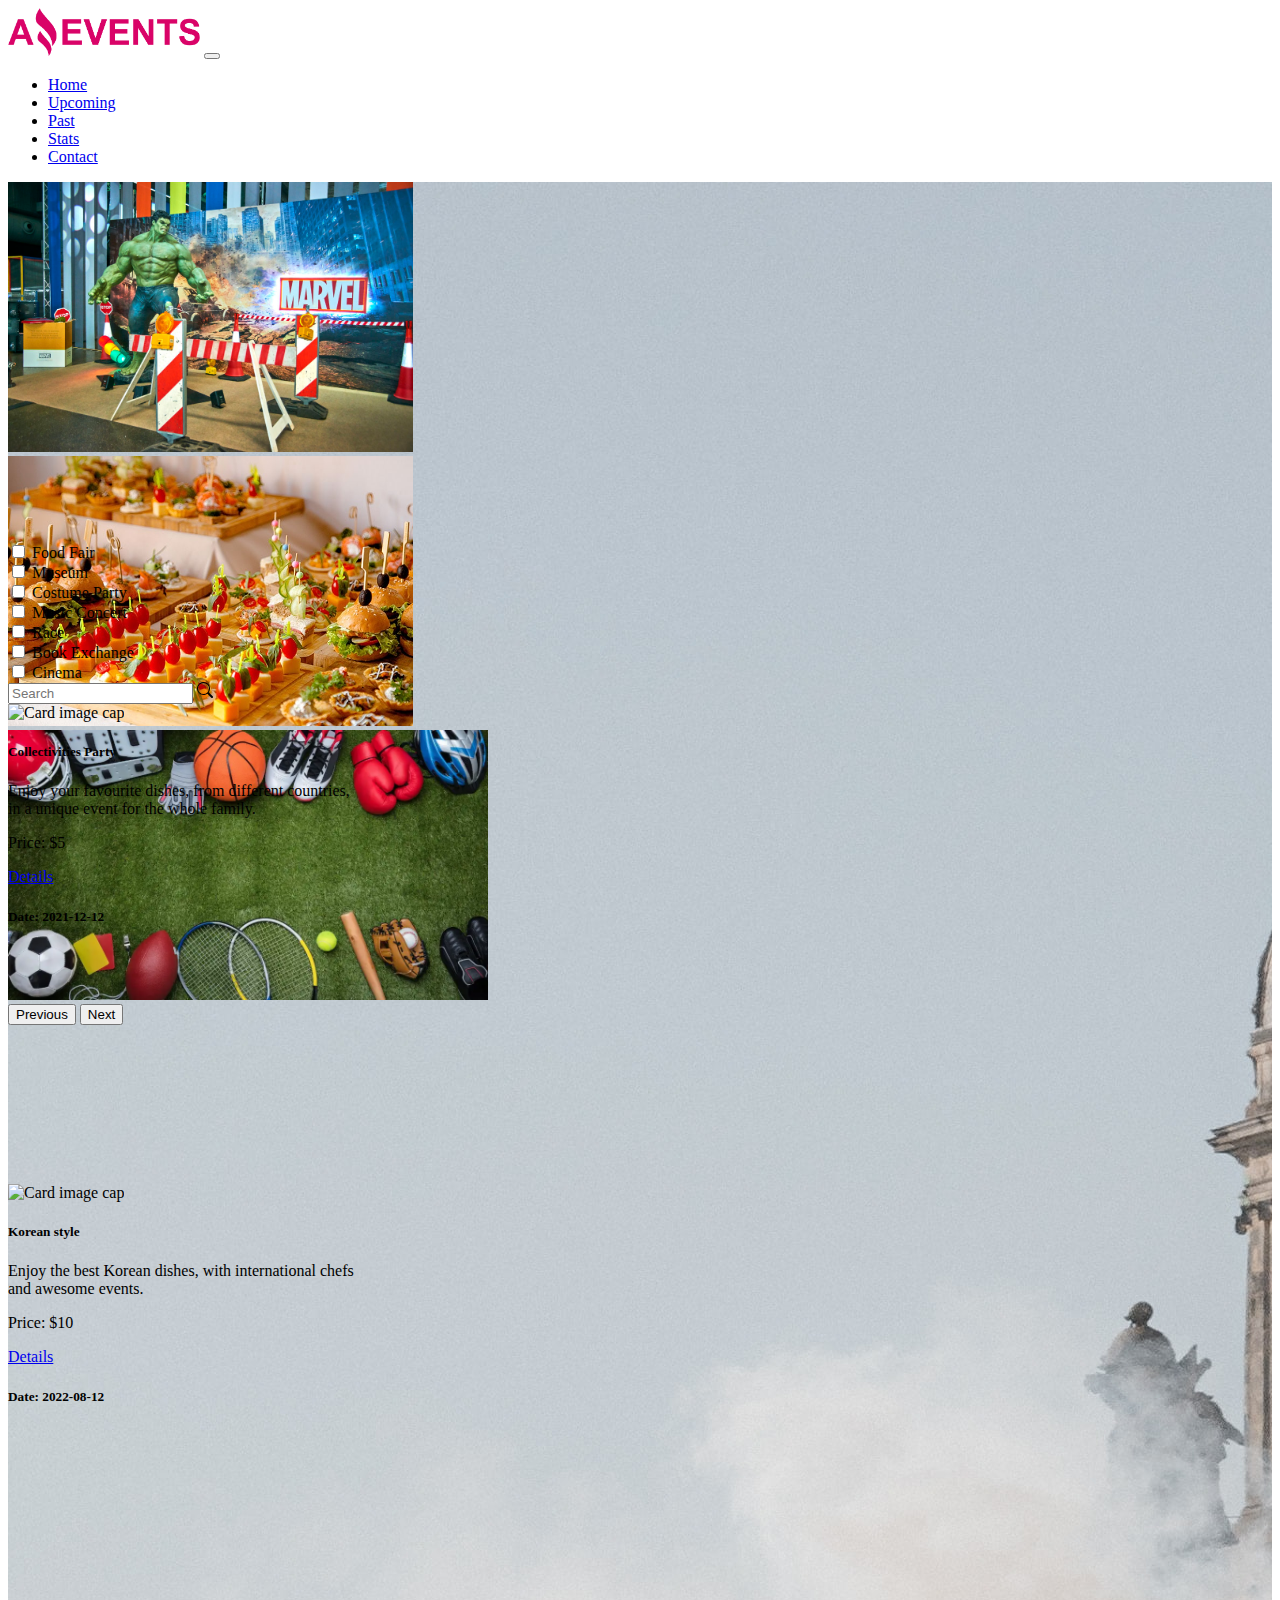
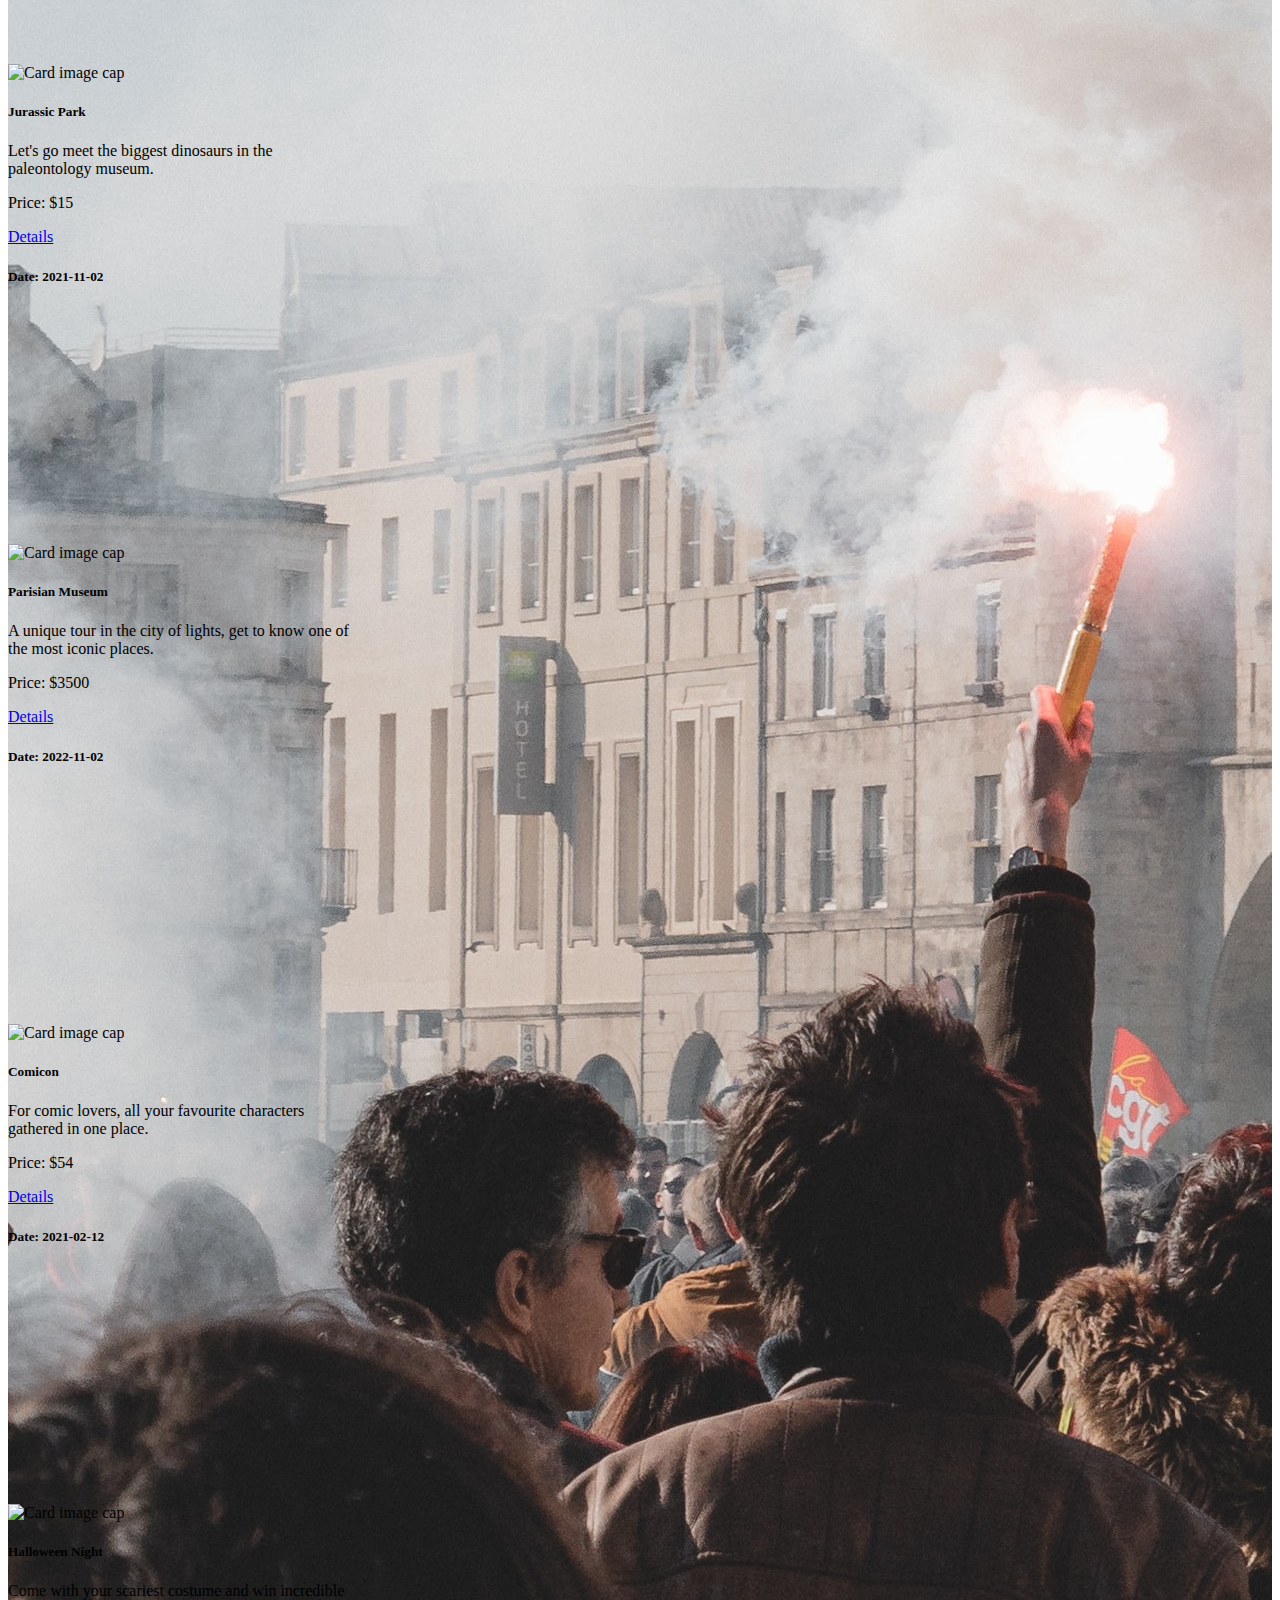
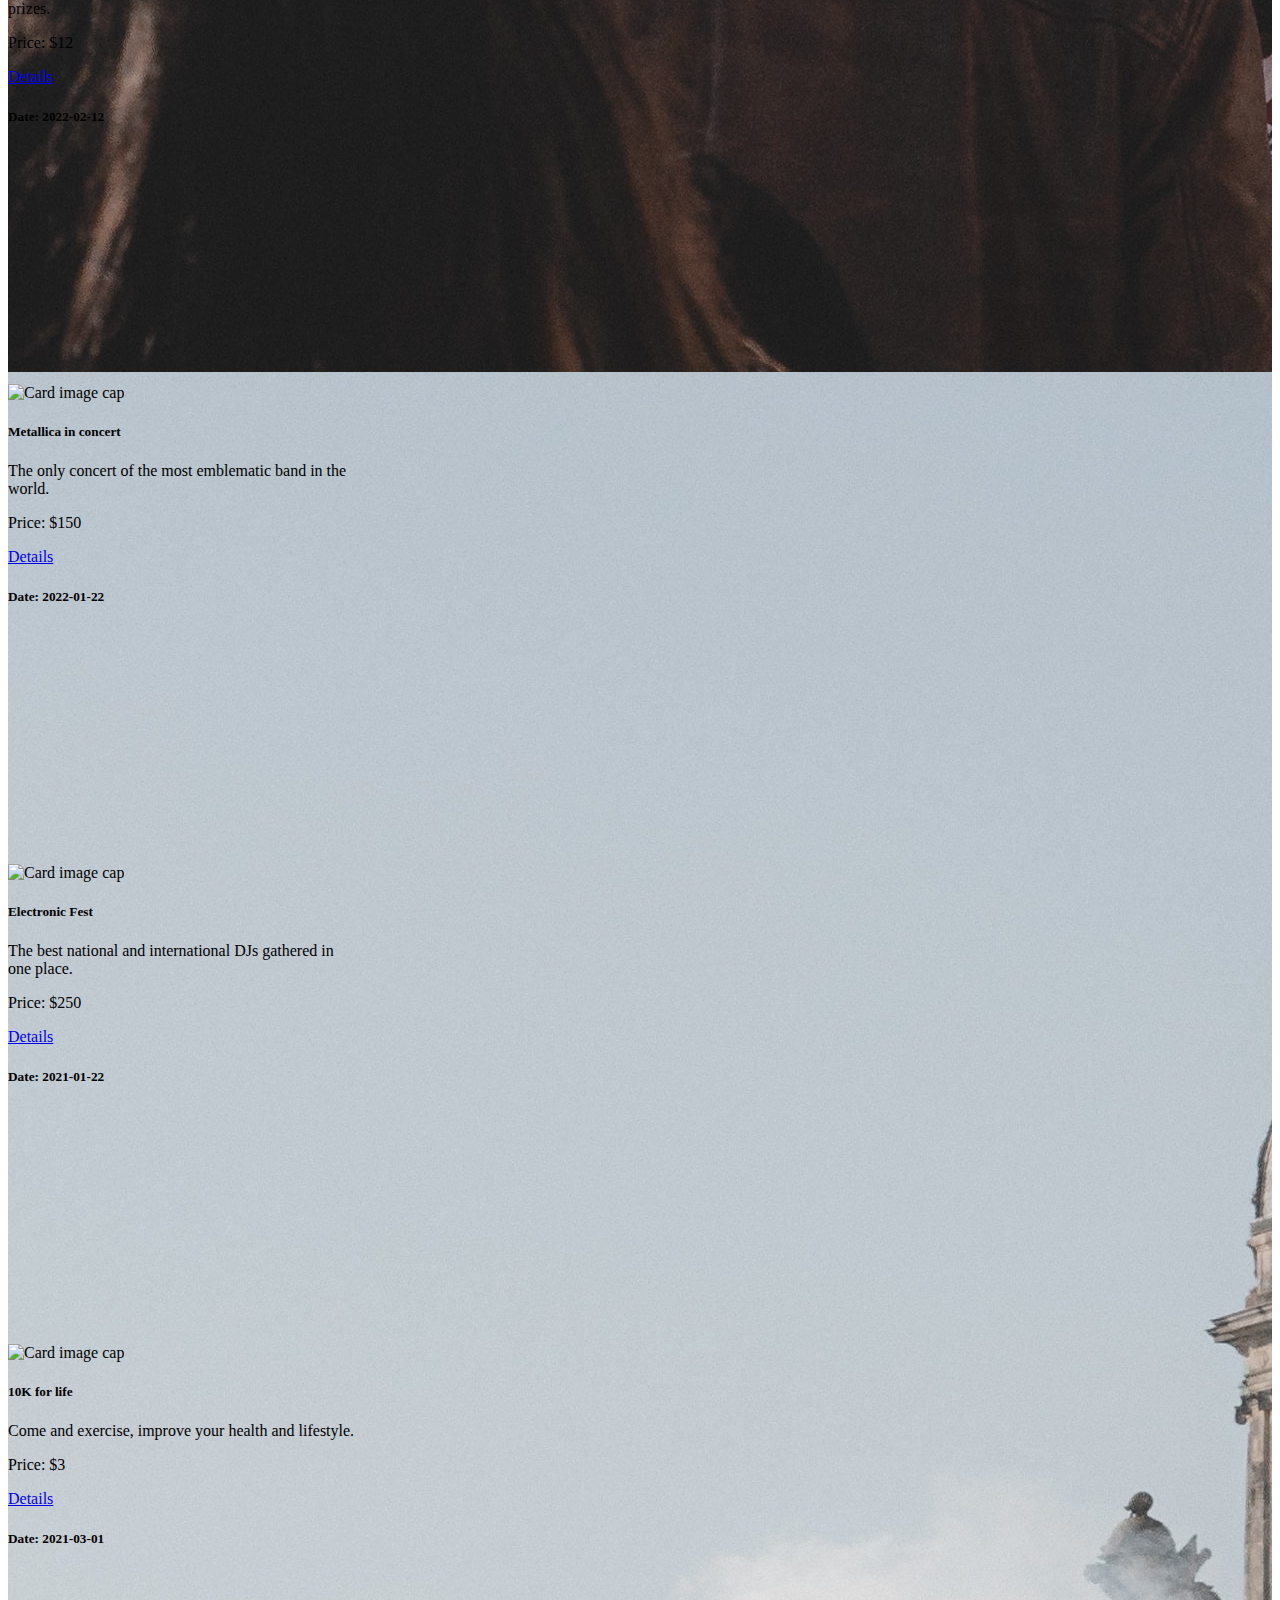
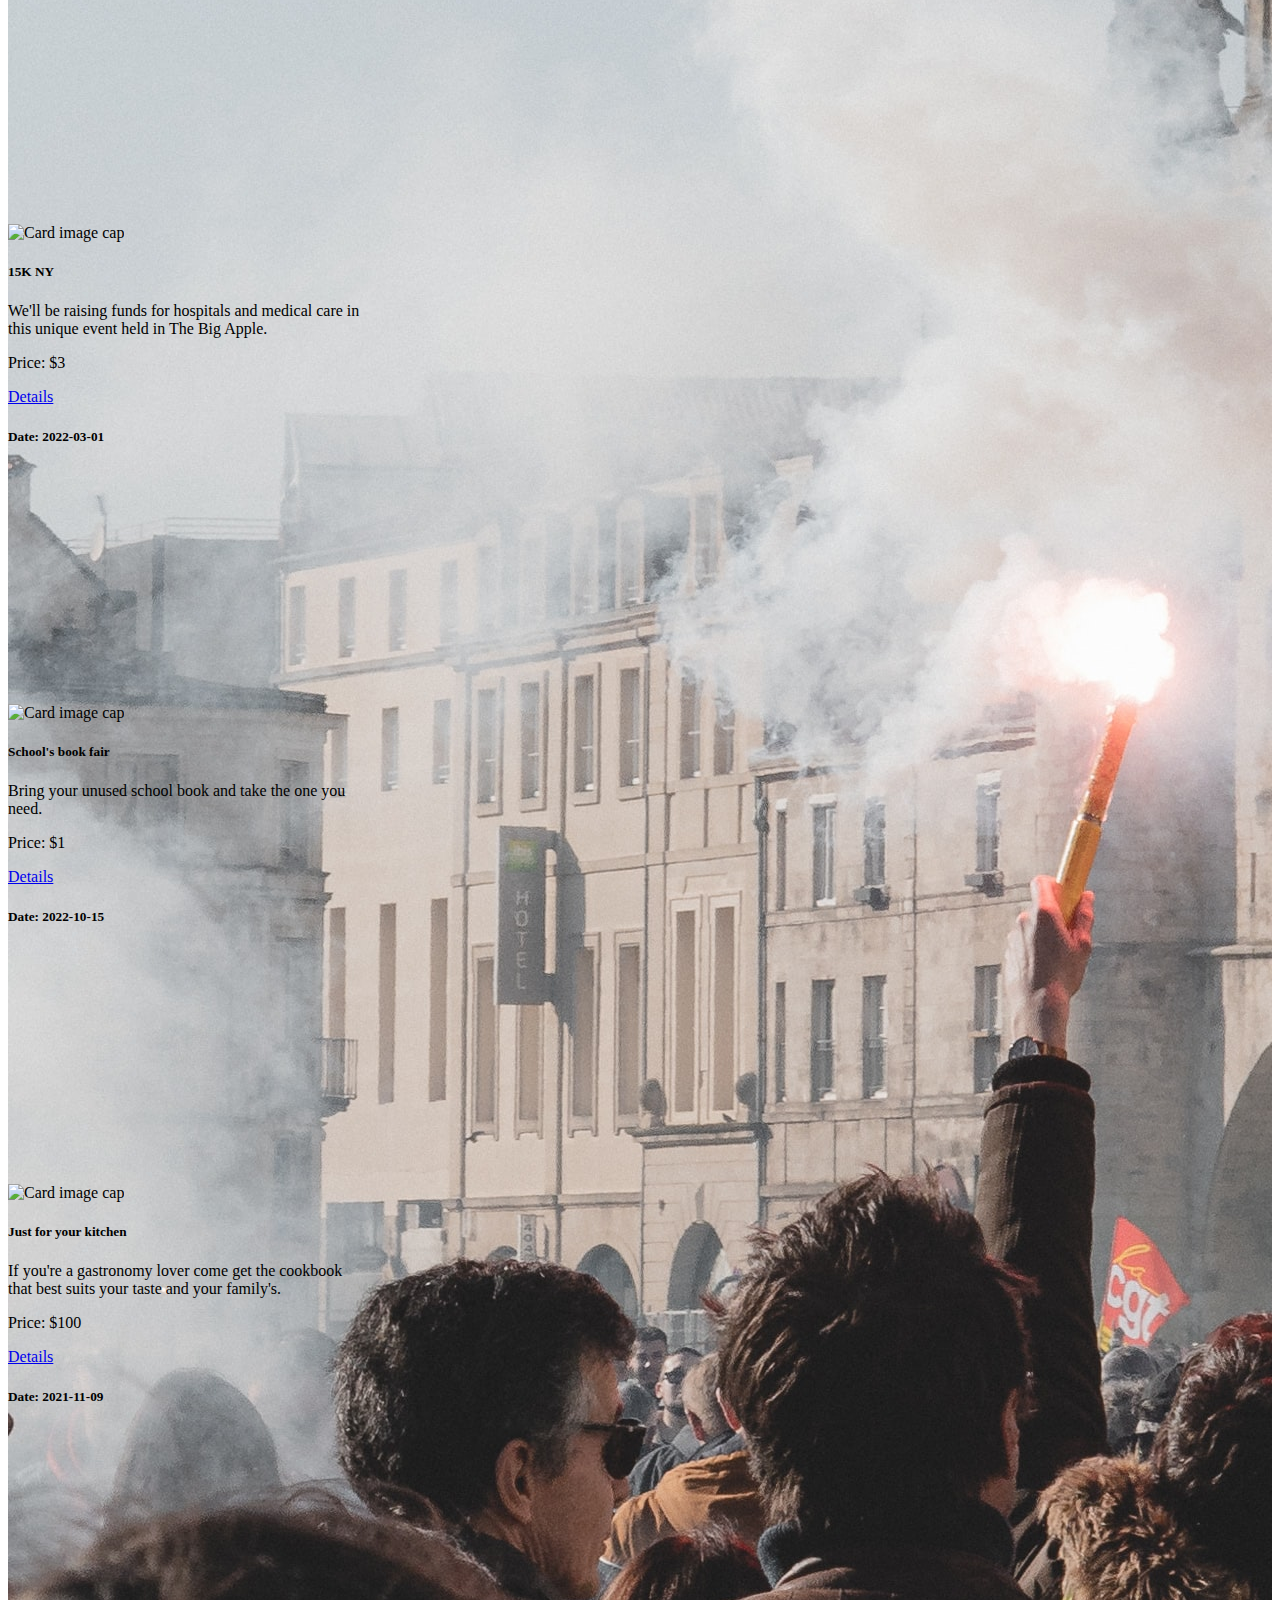
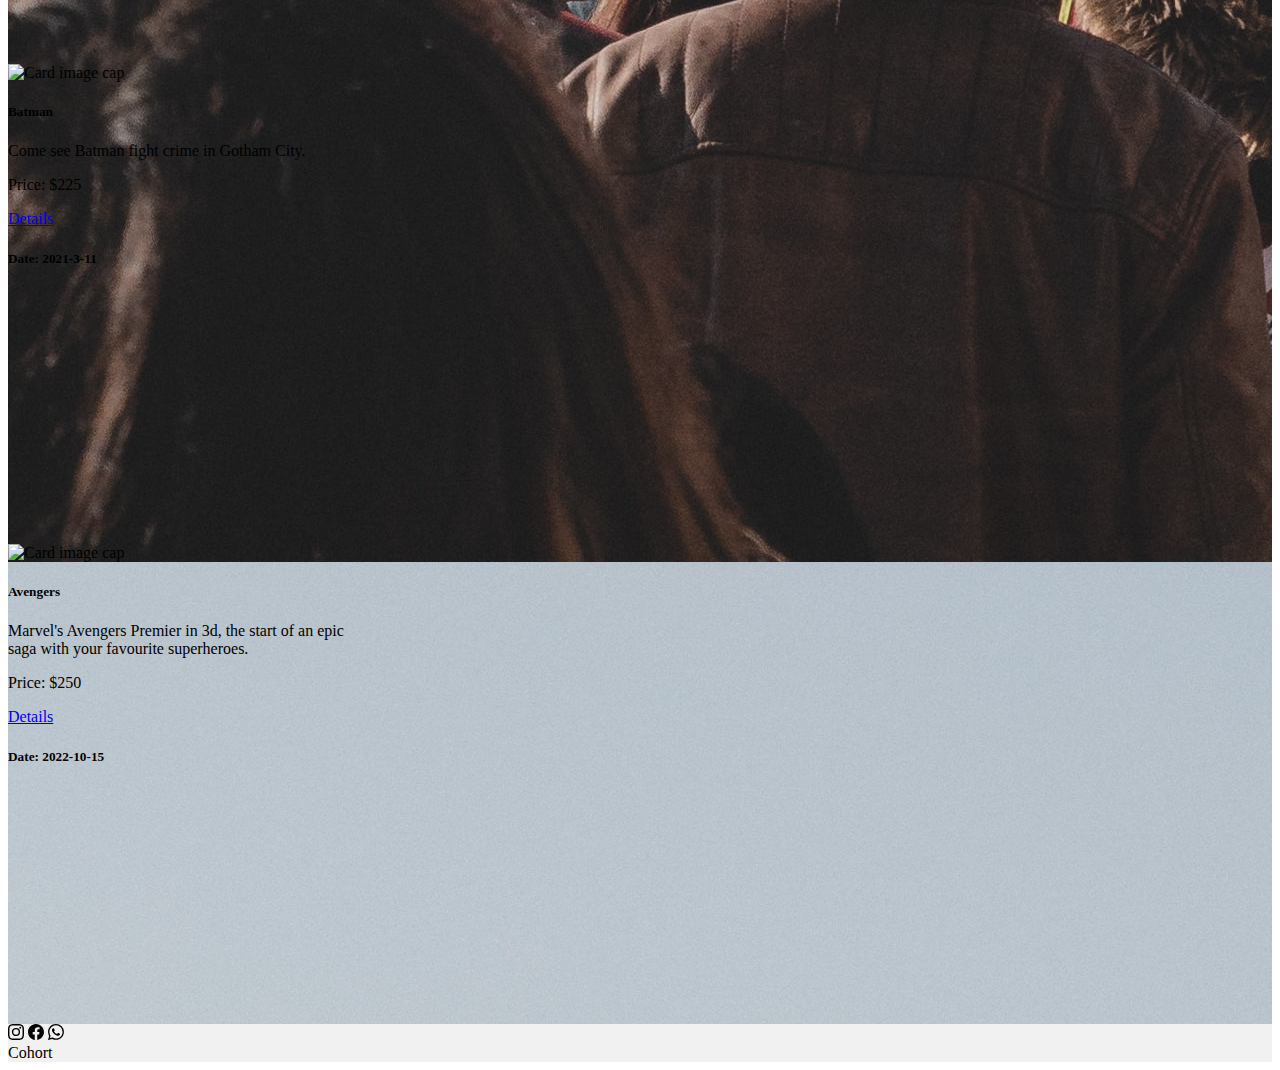
==== index.html @ d6cecebb "pase validator and fix some truble from previus task" ====
<!DOCTYPE html>
<html lang="en">

<head>
    <meta charset="UTF-8">
    <meta http-equiv="X-UA-Compatible" content="IE=edge">
    <meta name="viewport" content="width=device-width, initial-scale=1.0">
    <link rel="stylesheet" href="https://cdn.jsdelivr.net/npm/bootstrap@5.2.3/dist/css/bootstrap.min.css"
        integrity="sha384-rbsA2VBKQhggwzxH7pPCaAqO46MgnOM80zW1RWuH61DGLwZJEdK2Kadq2F9CUG65" crossorigin="anonymous">
    <link rel="stylesheet" href="styles/style.css">
    <link rel="stylesheet" href="https://cdn.jsdelivr.net/npm/bootstrap-icons@1.10.2/font/bootstrap-icons.css"
        integrity="sha384-b6lVK+yci+bfDmaY1u0zE8YYJt0TZxLEAFyYSLHId4xoVvsrQu3INevFKo+Xir8e" crossorigin="anonymous">
    <link rel="icon" href="./assets/LogoAmazingEvents.jpg" type="image/png">
    <title>Amazing Events</title>
</head>

<body>
    <header class="bg-light container-fluid">
        <nav class="navbar navbar-expand-lg navbar-light bg-light">
            <div class="container">
                <img src="assets/LogoAmazingEvents.png" style="height: 3rem;width: 12rem;" alt="">
                <button class="navbar-toggler" type="button" data-bs-toggle="collapse" data-bs-target="#navbarNav"
                    aria-controls="navbarNav" id="navButton" aria-expanded="false" aria-label="Toggle navigation">
                    <span class="navbar-toggler-icon"></span>
                </button>
            </div>
            <div class="collapse navbar-collapse" id="navbarNav">
                <ul class="navbar-nav gap-2 py-2 py-lg-auto mx-lg-2">
                    <li class="nav-item active ">
                        <a class="btn btn-outline-dark w-100 w-lg-auto" href="#">Home</a>
                    </li>
                    <li class="nav-item">
                        <a class="btn btn-outline-dark w-100 w-lg-auto" href="pages/events.html">Upcoming</a>
                    </li>
                    <li class="nav-item">
                        <a class="btn btn-outline-dark w-100 w-lg-auto" href="pages/pastEvents.html">Past</a>
                    </li>
                    <li class="nav-item">
                        <a class="btn btn-outline-dark w-100 w-lg-auto" href="pages/stats.html">Stats</a>
                    </li>
                    <li class="nav-item">
                        <a class="btn btn-outline-dark w-100 w-lg-auto" href="pages/contact.html">Contact</a>
                    </li>
                </ul>
            </div>
        </nav>
    </header>
    <main class="container-fluid">
        <div id="carouselExampleControls" class="carousel slide  bg-dark" data-bs-ride="carousel">
            <div class="carousel-inner">
                <div class="carousel-item active text-center">
                    <img src="assets/comicEvent.png" class="w-75" alt="">
                </div>
                <div class="carousel-item text-center">
                    <img src="assets/foodEvent.png" alt="" class="w-75">
                </div>
                <div class="carousel-item text-center">
                    <img src="assets/sportsEvent.png" alt="" class="w-75">
                </div>
            </div>
            <button class="carousel-control-prev" type="button" data-bs-target="#carouselExampleControls"
                data-bs-slide="prev">
                <span class="carousel-control-prev-icon" aria-hidden="true"></span>
                <span class="visually-hidden">Previous</span>
            </button>
            <button class="carousel-control-next" type="button" data-bs-target="#carouselExampleControls"
                data-bs-slide="next">
                <span class="carousel-control-next-icon" aria-hidden="true"></span>
                <span class="visually-hidden">Next</span>
            </button>
        </div>
        <div class="container-fluid d-lg-flex my-5">
            <div class="container-fluid d-lg-flex gap-2" id="categoriesContainer">
            </div>
            <div class="input-group rounded w-50">
                <input type="search" class="form-control rounded" placeholder="Search" aria-label="Search"
                    aria-describedby="search-addon">
                <span class="input-group-text border-0" id="search-addon">
                    <svg xmlns="http://www.w3.org/2000/svg" width="16" height="16" fill="currentColor"
                        class="bi bi-search m-2" viewBox="0 0 16 16">
                        <path
                            d="M11.742 10.344a6.5 6.5 0 1 0-1.397 1.398h-.001c.03.04.062.078.098.115l3.85 3.85a1 1 0 0 0 1.415-1.414l-3.85-3.85a1.007 1.007 0 0 0-.115-.1zM12 6.5a5.5 5.5 0 1 1-11 0 5.5 5.5 0 0 1 11 0z" />
                    </svg>
                </span>
            </div>
        </div>
        <div class="container-fluid d-flex flex-wrap gap-5 justify-content-center align-items-center mb-3 mb-lg-0"
            style="min-height: 100vh;" id="eventsContainer">
        </div>
    </main>
    <footer class="text-center text-dark" style="background-color: #f1f1f1;">
        <!-- Grid container -->
        <div class="container d-flex justify-content-between align-items-center">
            <!-- Section: Social media -->
            <div class="p-3">
                <svg xmlns="http://www.w3.org/2000/svg" width="16" height="16" fill="currentColor"
                    class="bi bi-instagram m-2 m-2" viewBox="0 0 16 16">
                    <path
                        d="M8 0C5.829 0 5.556.01 4.703.048 3.85.088 3.269.222 2.76.42a3.917 3.917 0 0 0-1.417.923A3.927 3.927 0 0 0 .42 2.76C.222 3.268.087 3.85.048 4.7.01 5.555 0 5.827 0 8.001c0 2.172.01 2.444.048 3.297.04.852.174 1.433.372 1.942.205.526.478.972.923 1.417.444.445.89.719 1.416.923.51.198 1.09.333 1.942.372C5.555 15.99 5.827 16 8 16s2.444-.01 3.298-.048c.851-.04 1.434-.174 1.943-.372a3.916 3.916 0 0 0 1.416-.923c.445-.445.718-.891.923-1.417.197-.509.332-1.09.372-1.942C15.99 10.445 16 10.173 16 8s-.01-2.445-.048-3.299c-.04-.851-.175-1.433-.372-1.941a3.926 3.926 0 0 0-.923-1.417A3.911 3.911 0 0 0 13.24.42c-.51-.198-1.092-.333-1.943-.372C10.443.01 10.172 0 7.998 0h.003zm-.717 1.442h.718c2.136 0 2.389.007 3.232.046.78.035 1.204.166 1.486.275.373.145.64.319.92.599.28.28.453.546.598.92.11.281.24.705.275 1.485.039.843.047 1.096.047 3.231s-.008 2.389-.047 3.232c-.035.78-.166 1.203-.275 1.485a2.47 2.47 0 0 1-.599.919c-.28.28-.546.453-.92.598-.28.11-.704.24-1.485.276-.843.038-1.096.047-3.232.047s-2.39-.009-3.233-.047c-.78-.036-1.203-.166-1.485-.276a2.478 2.478 0 0 1-.92-.598 2.48 2.48 0 0 1-.6-.92c-.109-.281-.24-.705-.275-1.485-.038-.843-.046-1.096-.046-3.233 0-2.136.008-2.388.046-3.231.036-.78.166-1.204.276-1.486.145-.373.319-.64.599-.92.28-.28.546-.453.92-.598.282-.11.705-.24 1.485-.276.738-.034 1.024-.044 2.515-.045v.002zm4.988 1.328a.96.96 0 1 0 0 1.92.96.96 0 0 0 0-1.92zm-4.27 1.122a4.109 4.109 0 1 0 0 8.217 4.109 4.109 0 0 0 0-8.217zm0 1.441a2.667 2.667 0 1 1 0 5.334 2.667 2.667 0 0 1 0-5.334z" />
                </svg>
                <svg xmlns="http://www.w3.org/2000/svg" width="16" height="16" fill="currentColor"
                    class="bi bi-facebook m-2" viewBox="0 0 16 16">
                    <path
                        d="M16 8.049c0-4.446-3.582-8.05-8-8.05C3.58 0-.002 3.603-.002 8.05c0 4.017 2.926 7.347 6.75 7.951v-5.625h-2.03V8.05H6.75V6.275c0-2.017 1.195-3.131 3.022-3.131.876 0 1.791.157 1.791.157v1.98h-1.009c-.993 0-1.303.621-1.303 1.258v1.51h2.218l-.354 2.326H9.25V16c3.824-.604 6.75-3.934 6.75-7.951z" />
                </svg>
                <svg xmlns="http://www.w3.org/2000/svg" width="16" height="16" fill="currentColor"
                    class="bi bi-whatsapp m-2" viewBox="0 0 16 16">
                    <path
                        d="M13.601 2.326A7.854 7.854 0 0 0 7.994 0C3.627 0 .068 3.558.064 7.926c0 1.399.366 2.76 1.057 3.965L0 16l4.204-1.102a7.933 7.933 0 0 0 3.79.965h.004c4.368 0 7.926-3.558 7.93-7.93A7.898 7.898 0 0 0 13.6 2.326zM7.994 14.521a6.573 6.573 0 0 1-3.356-.92l-.24-.144-2.494.654.666-2.433-.156-.251a6.56 6.56 0 0 1-1.007-3.505c0-3.626 2.957-6.584 6.591-6.584a6.56 6.56 0 0 1 4.66 1.931 6.557 6.557 0 0 1 1.928 4.66c-.004 3.639-2.961 6.592-6.592 6.592zm3.615-4.934c-.197-.099-1.17-.578-1.353-.646-.182-.065-.315-.099-.445.099-.133.197-.513.646-.627.775-.114.133-.232.148-.43.05-.197-.1-.836-.308-1.592-.985-.59-.525-.985-1.175-1.103-1.372-.114-.198-.011-.304.088-.403.087-.088.197-.232.296-.346.1-.114.133-.198.198-.33.065-.134.034-.248-.015-.347-.05-.099-.445-1.076-.612-1.47-.16-.389-.323-.335-.445-.34-.114-.007-.247-.007-.38-.007a.729.729 0 0 0-.529.247c-.182.198-.691.677-.691 1.654 0 .977.71 1.916.81 2.049.098.133 1.394 2.132 3.383 2.992.47.205.84.326 1.129.418.475.152.904.129 1.246.08.38-.058 1.171-.48 1.338-.943.164-.464.164-.86.114-.943-.049-.084-.182-.133-.38-.232z" />
                </svg>
            </div>
            <div class="p-3 text-center text-dark">
                Cohort
            </div>
        </div>
    </footer>
    <script src="https://cdn.jsdelivr.net/npm/bootstrap@5.1.2/dist/js/bootstrap.bundle.min.js"
        integrity="sha384-kQtW33rZJAHjgefvhyyzcGF3C5TFyBQBA13V1RKPf4uH+bwyzQxZ6CmMZHmNBEfJ"
        crossorigin="anonymous"></script>
    <script type="module" src="index.js"></script>
</body>

</html>
---- styles/style.css ----
main{
    background-image: url(../assets/background.jpg);
    min-height: 100vh;
}
.carousel{
    max-height: 40vh;
}
.carousel-item>img{
    max-height: 30vh !important;
    object-fit: cover;
}
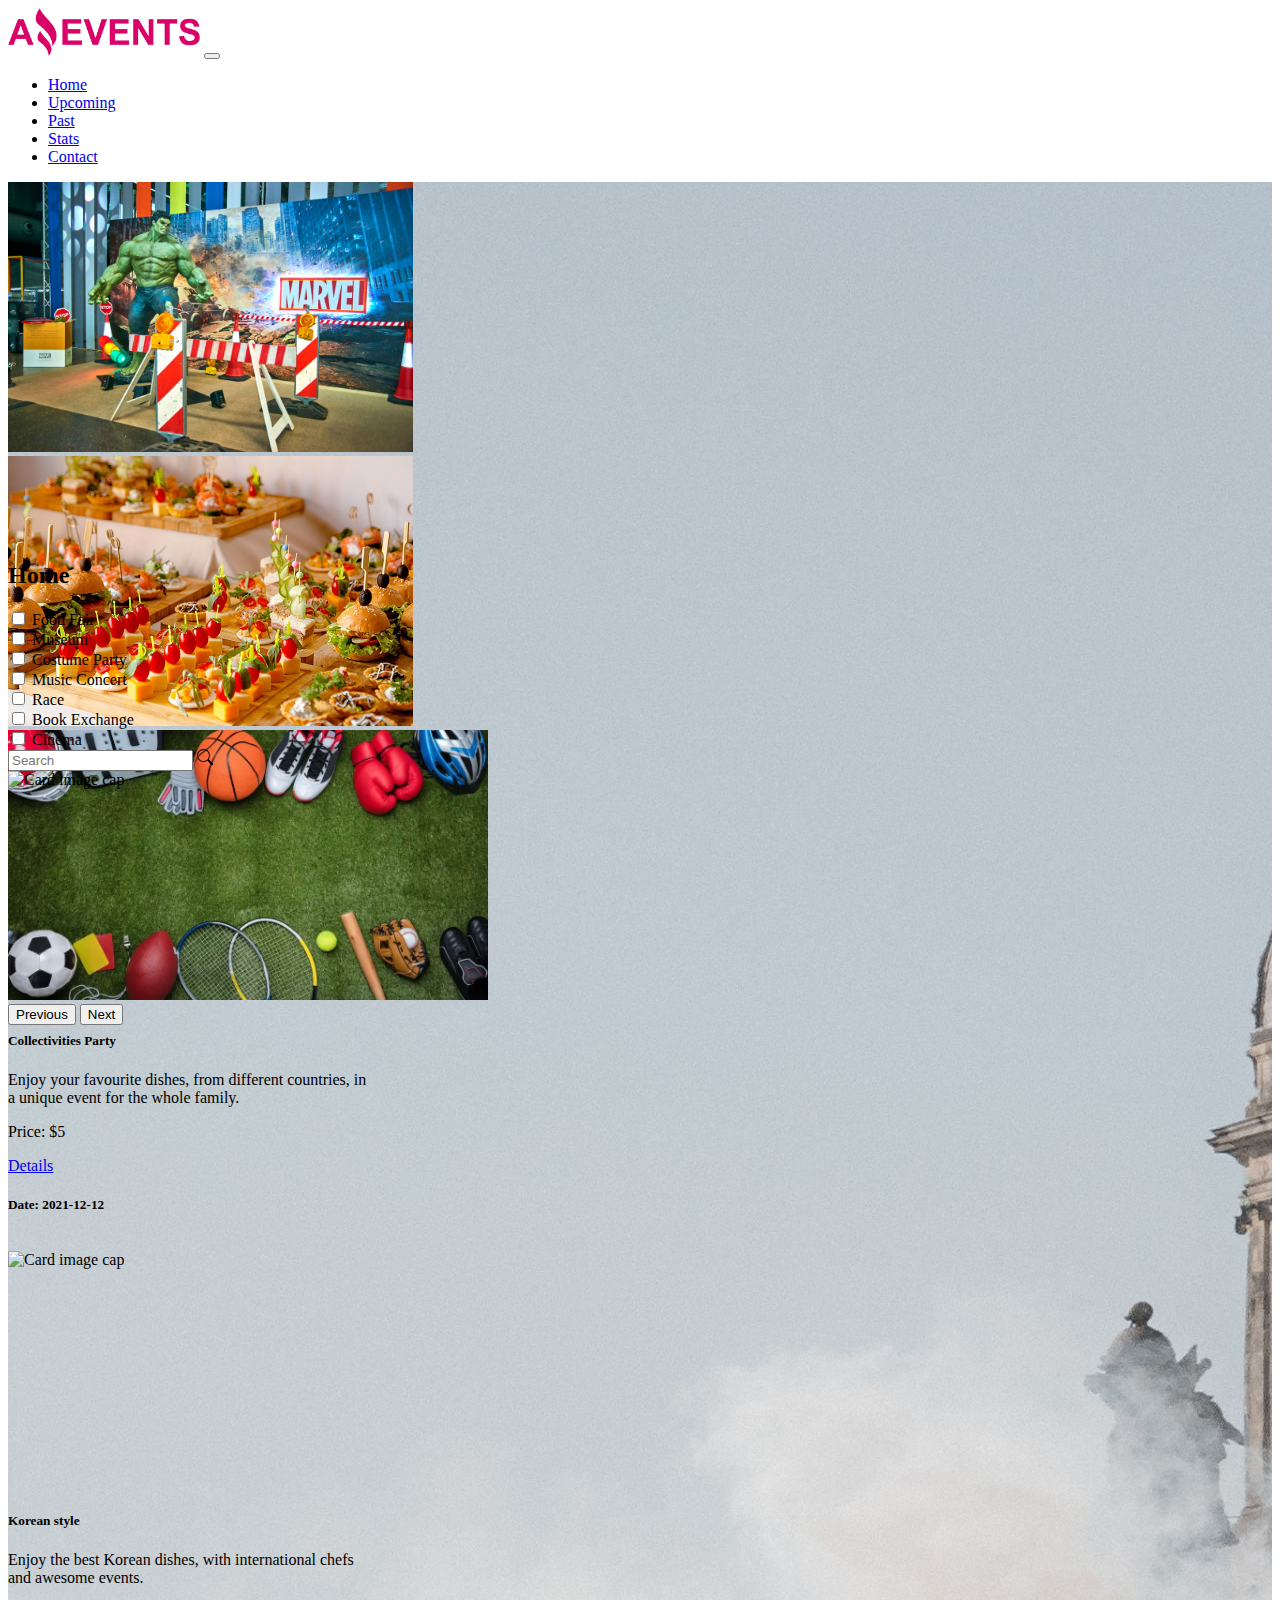
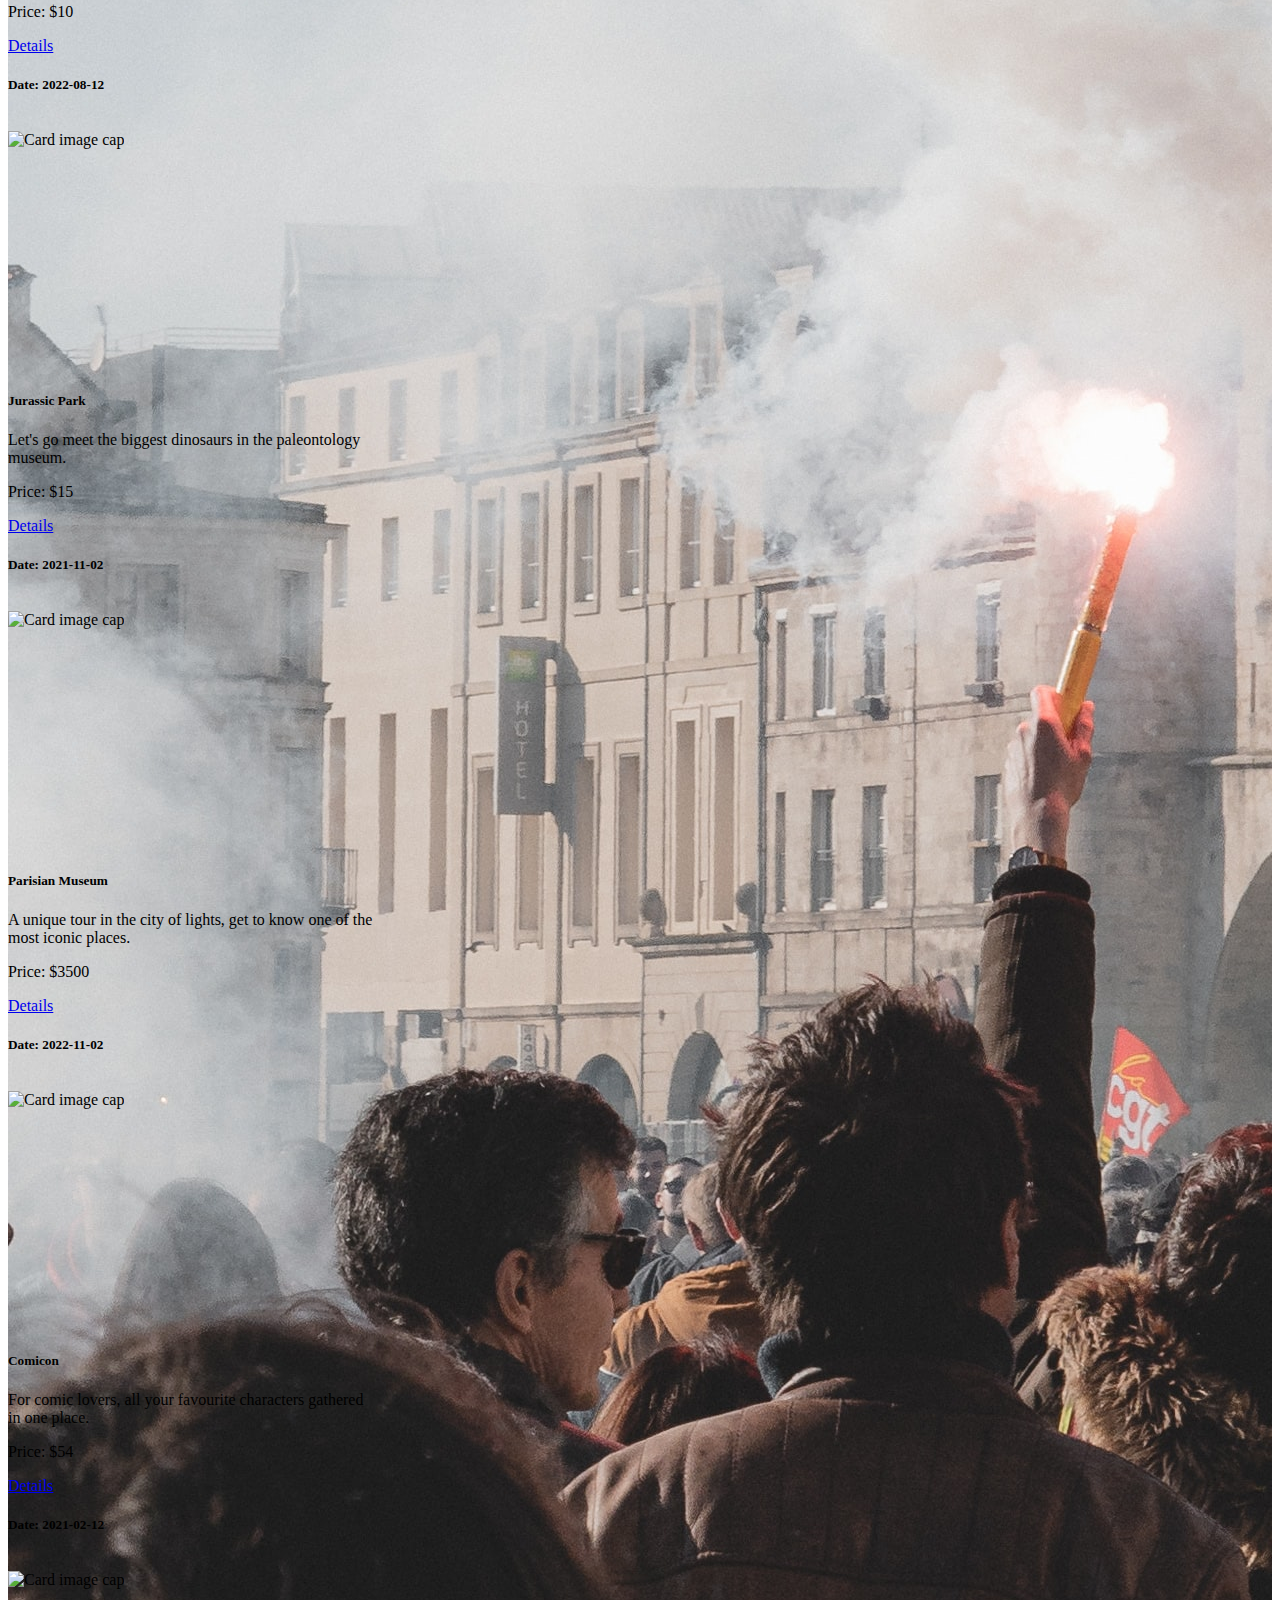
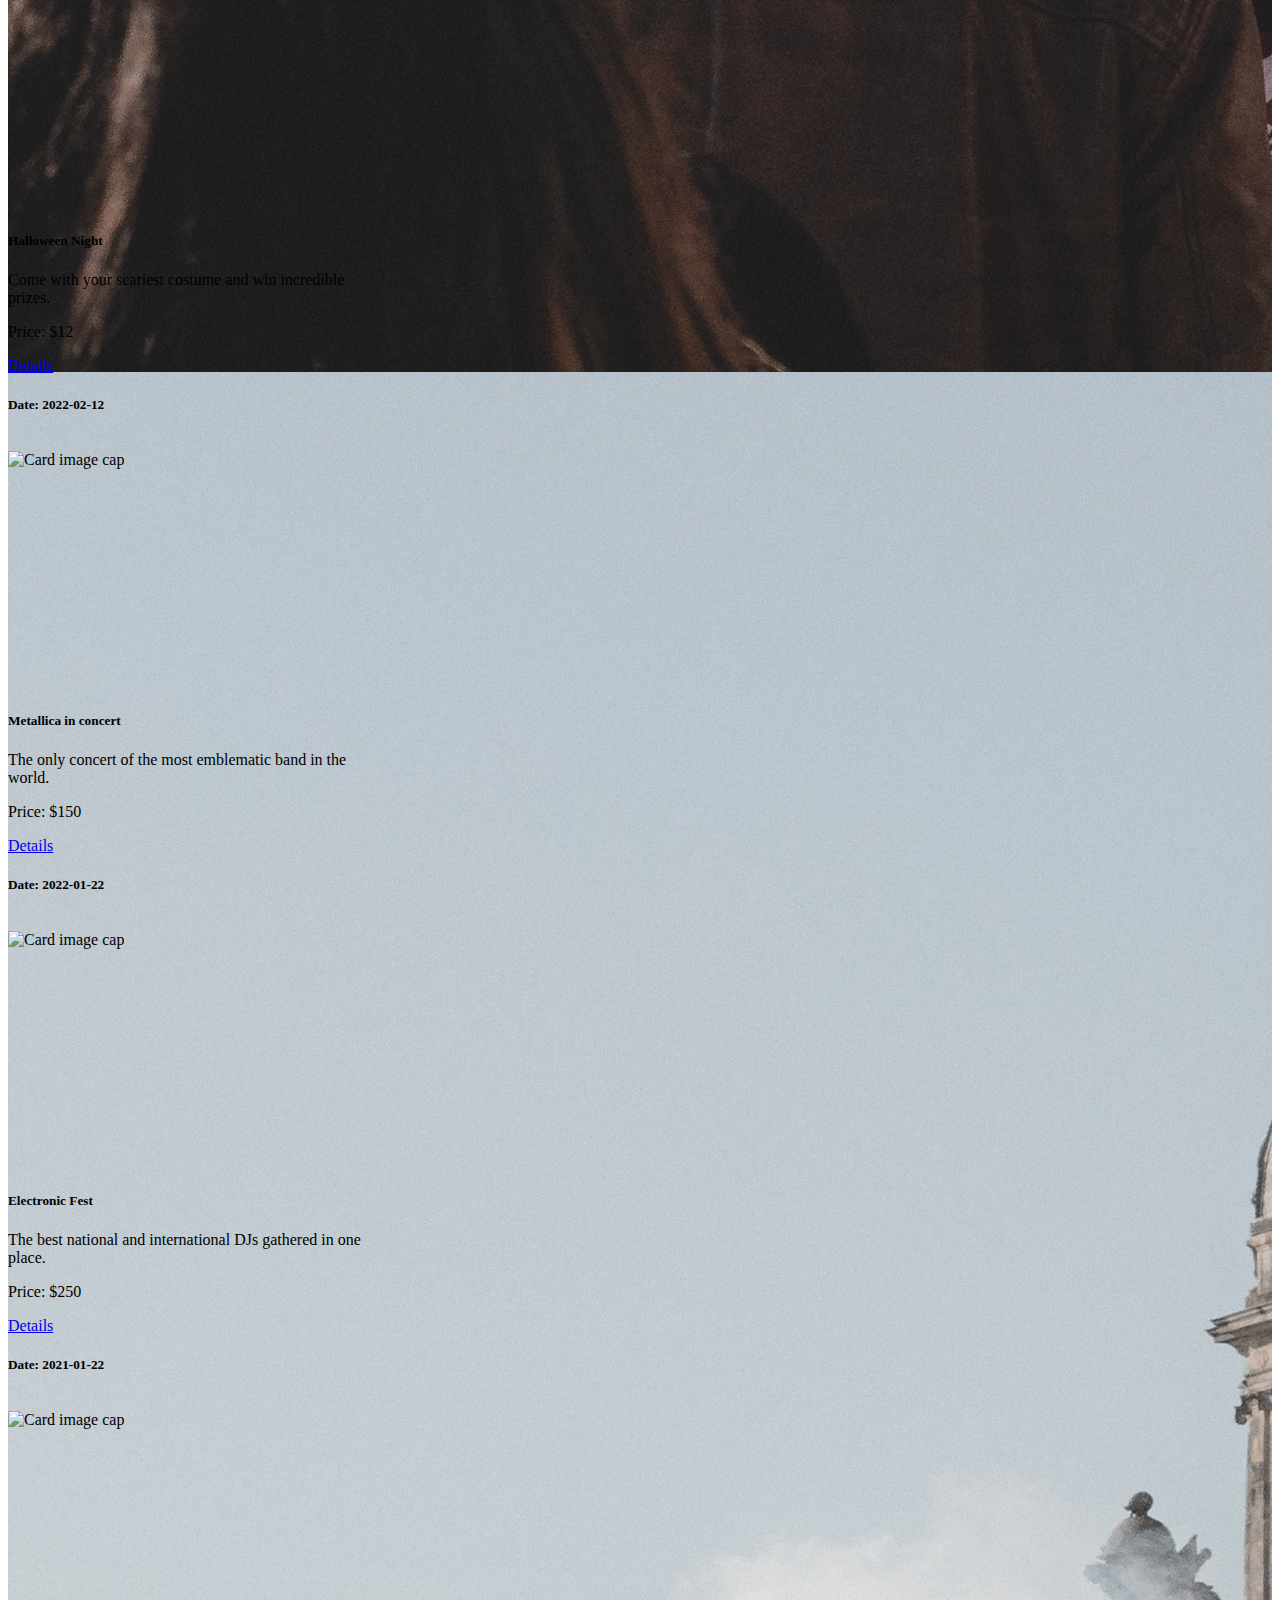
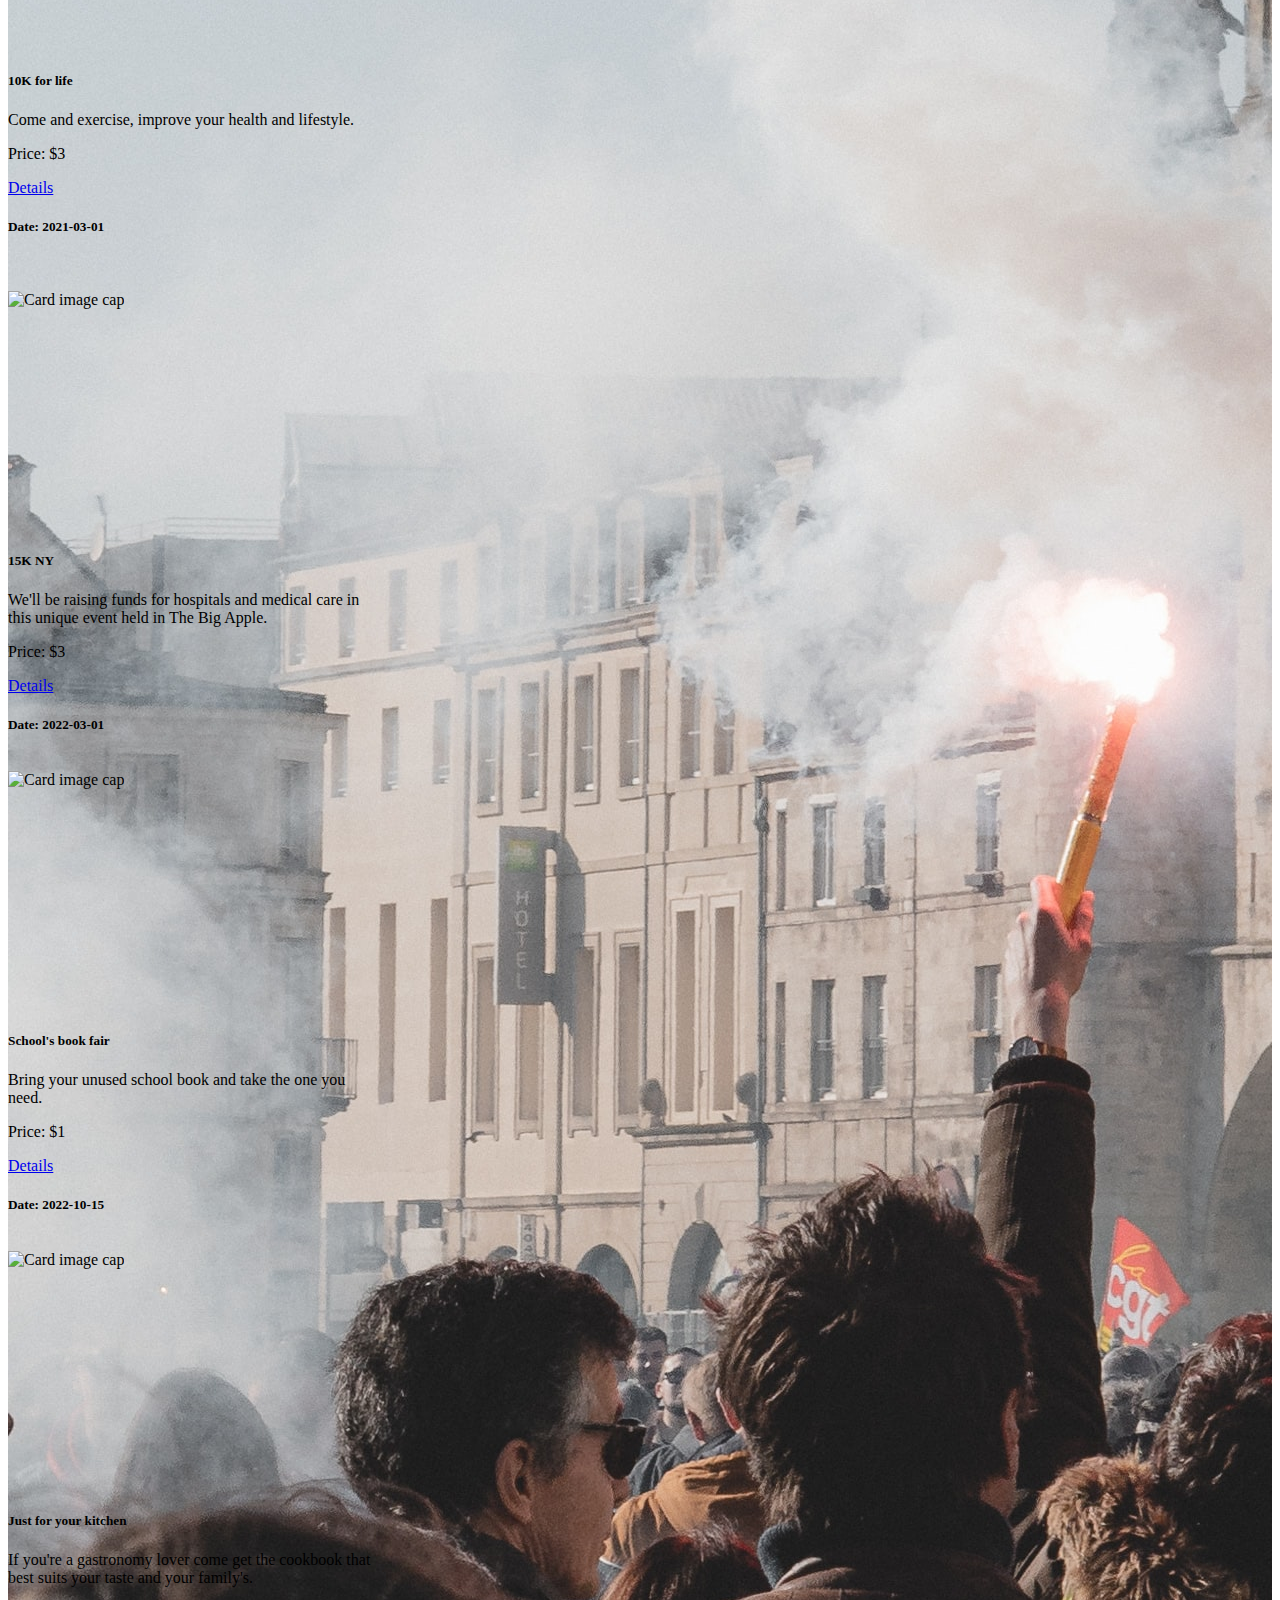
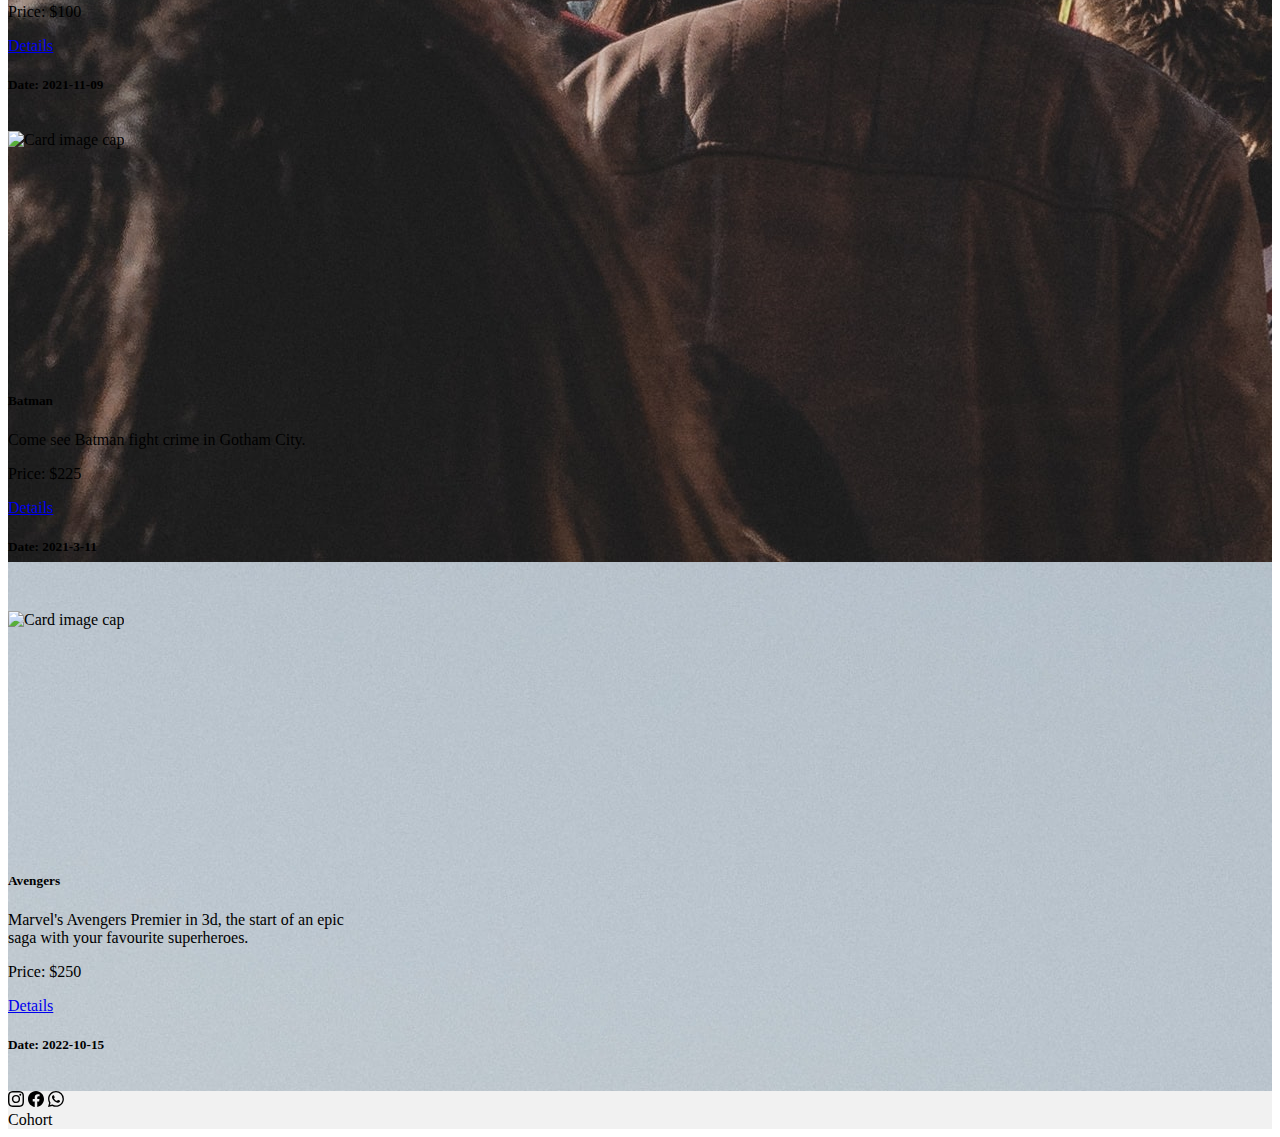
==== commit fa32d325: "we added corrections of the past task" ====
--- a/index.html
+++ b/index.html
@@ -11,7 +11,7 @@
     <link rel="stylesheet" href="https://cdn.jsdelivr.net/npm/bootstrap-icons@1.10.2/font/bootstrap-icons.css"
         integrity="sha384-b6lVK+yci+bfDmaY1u0zE8YYJt0TZxLEAFyYSLHId4xoVvsrQu3INevFKo+Xir8e" crossorigin="anonymous">
     <link rel="icon" href="./assets/LogoAmazingEvents.jpg" type="image/png">
-    <title>Amazing Events</title>
+    <title>Amazing Events | Home</title>
 </head>
 
 <body>
@@ -69,6 +69,7 @@
                 <span class="visually-hidden">Next</span>
             </button>
         </div>
+        <h2 class="text-center p-4">Home</h2>
         <div class="container-fluid d-lg-flex my-5">
             <div class="container-fluid d-lg-flex gap-2" id="categoriesContainer">
             </div>
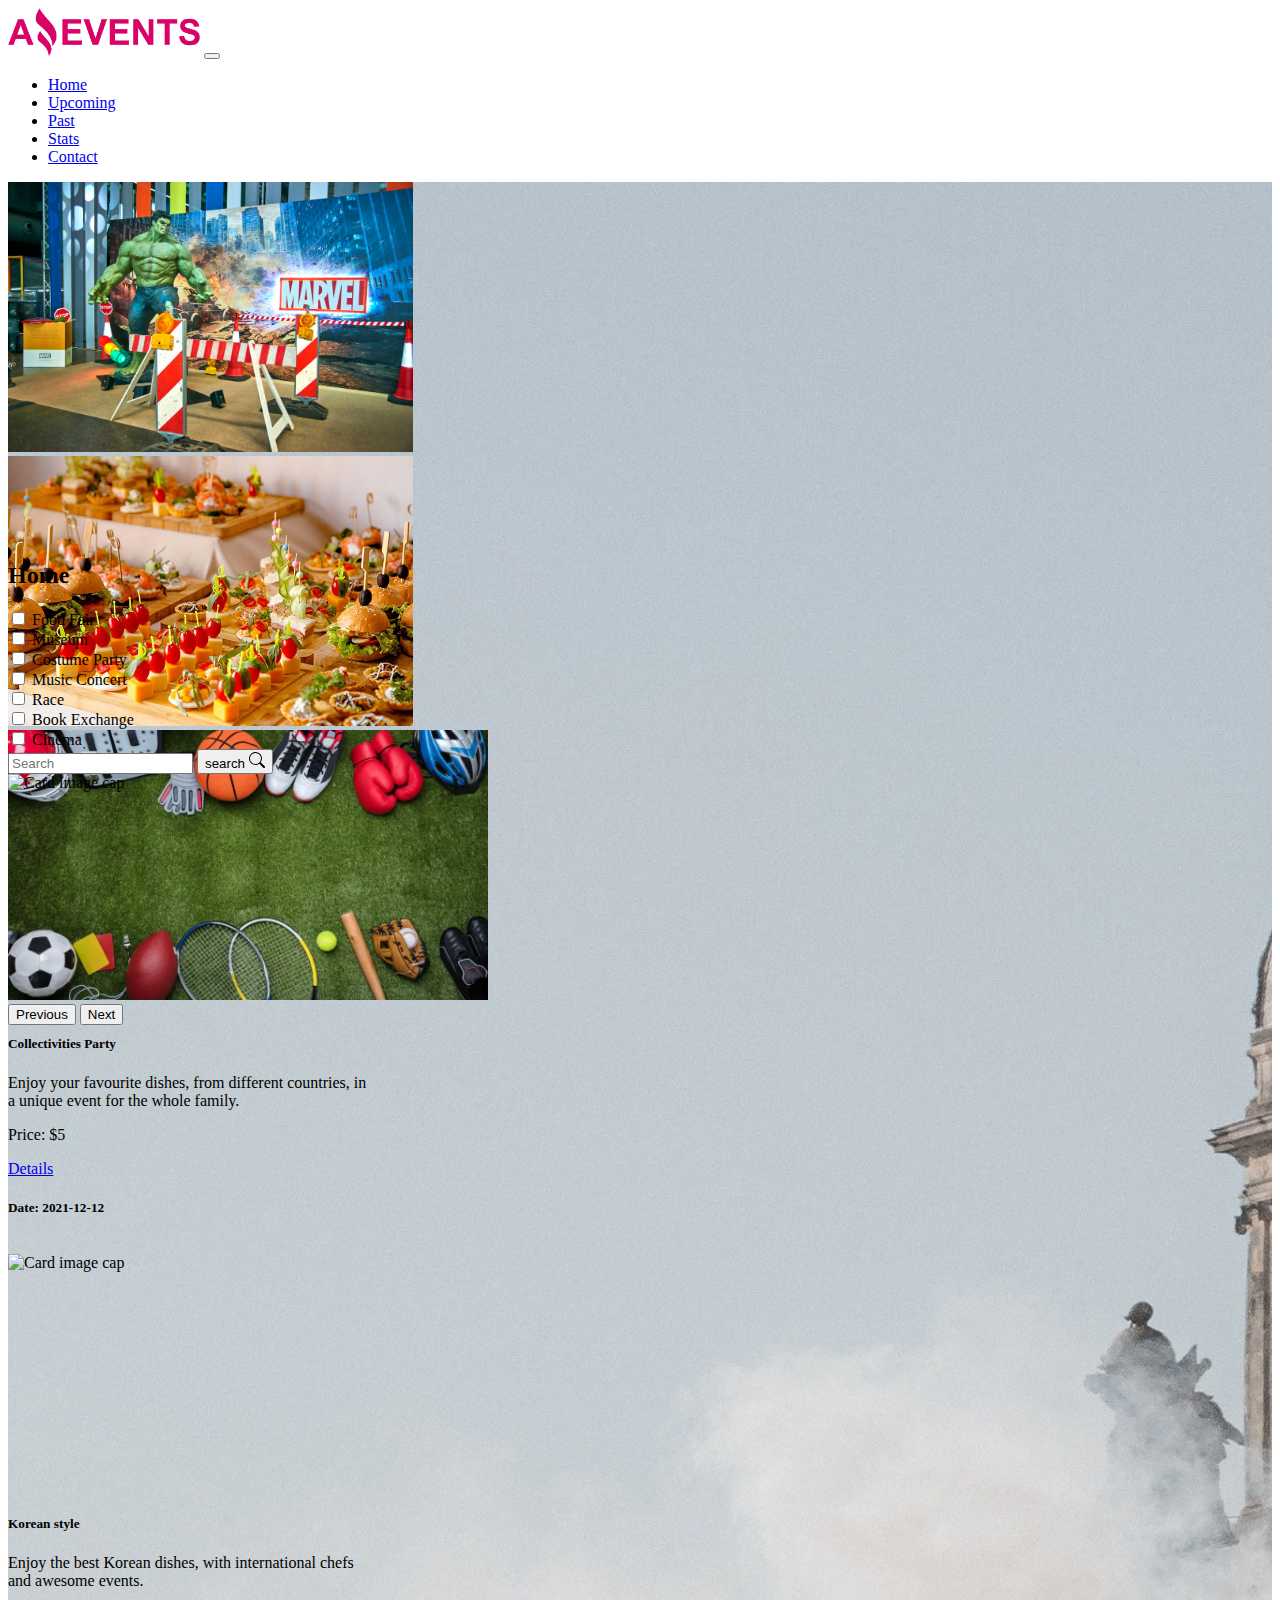
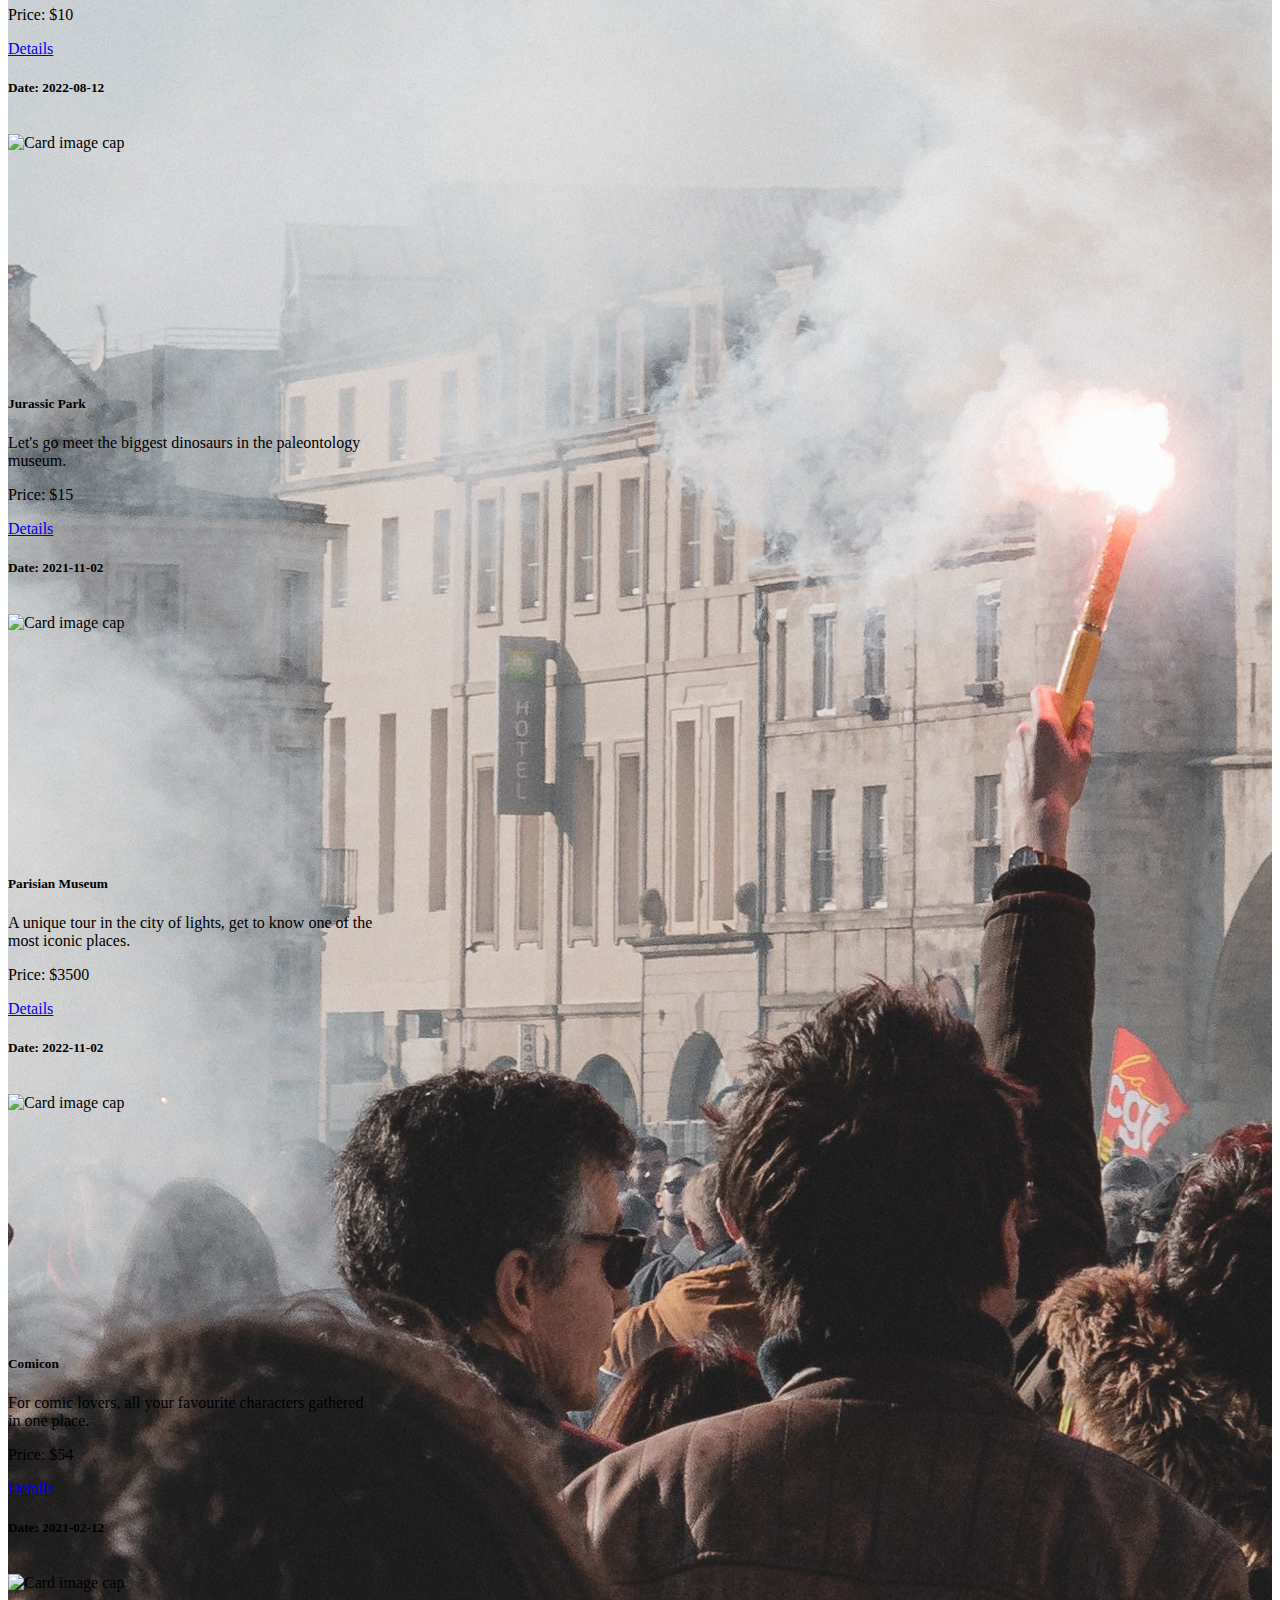
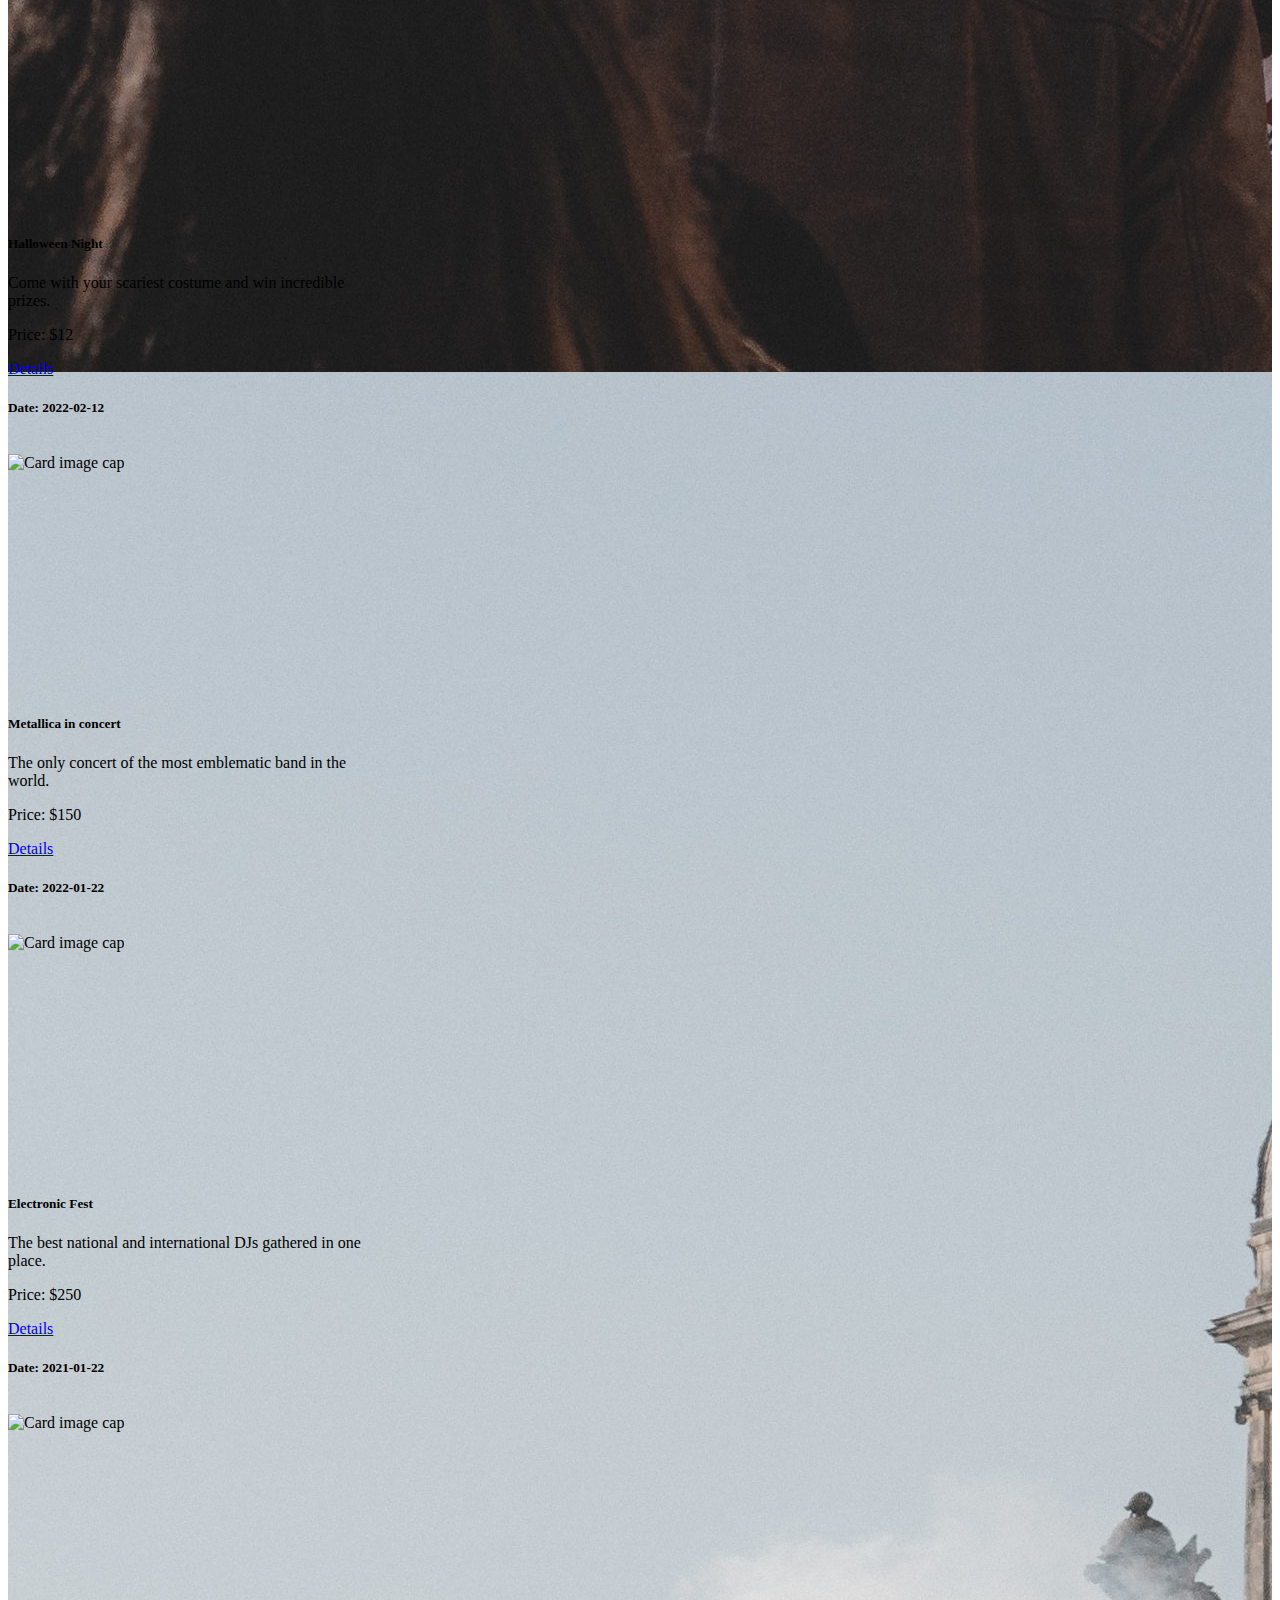
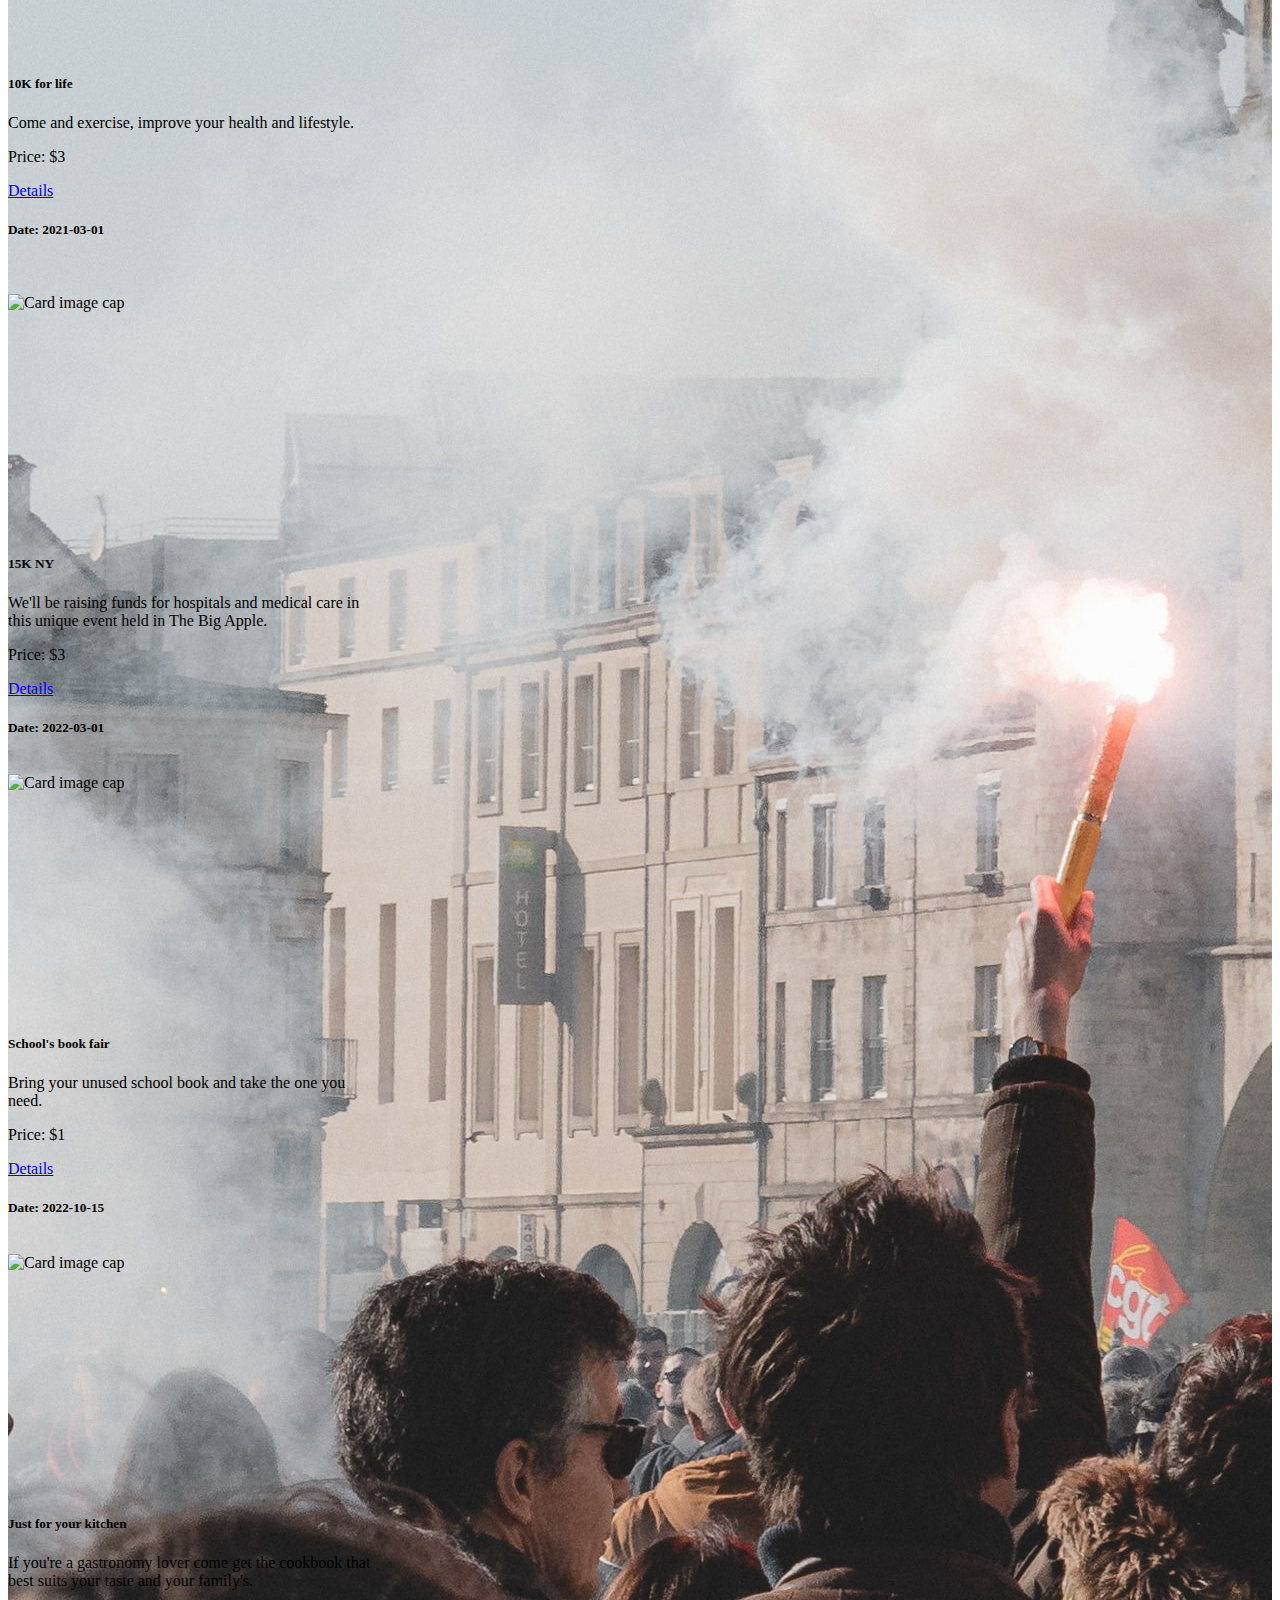
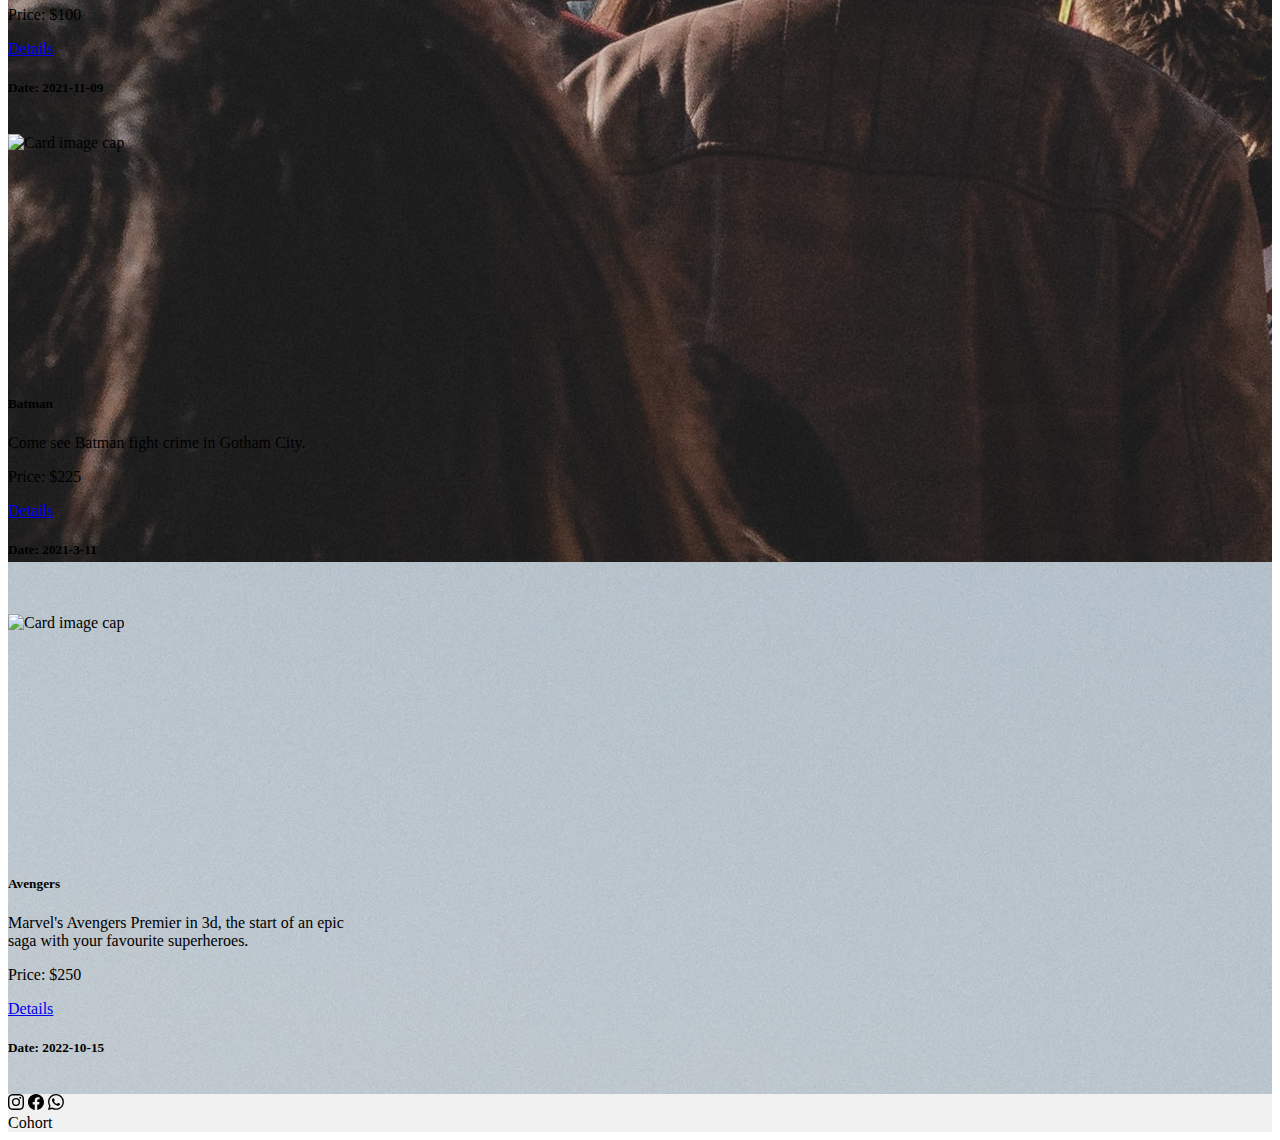
==== commit 3078fd83: "we added search functionality" ====
--- a/index.html
+++ b/index.html
@@ -74,15 +74,16 @@
             <div class="container-fluid d-lg-flex gap-2" id="categoriesContainer">
             </div>
             <div class="input-group rounded w-50">
-                <input type="search" class="form-control rounded" placeholder="Search" aria-label="Search"
+                <input type="search" class="form-control rounded" id="search-input" placeholder="Search" aria-label="Search"
                     aria-describedby="search-addon">
-                <span class="input-group-text border-0" id="search-addon">
+                <button class="input-group-text border-0" id="search-button">
+                    search
                     <svg xmlns="http://www.w3.org/2000/svg" width="16" height="16" fill="currentColor"
                         class="bi bi-search m-2" viewBox="0 0 16 16">
                         <path
                             d="M11.742 10.344a6.5 6.5 0 1 0-1.397 1.398h-.001c.03.04.062.078.098.115l3.85 3.85a1 1 0 0 0 1.415-1.414l-3.85-3.85a1.007 1.007 0 0 0-.115-.1zM12 6.5a5.5 5.5 0 1 1-11 0 5.5 5.5 0 0 1 11 0z" />
                     </svg>
-                </span>
+                </button>
             </div>
         </div>
         <div class="container-fluid d-flex flex-wrap gap-5 justify-content-center align-items-center mb-3 mb-lg-0"
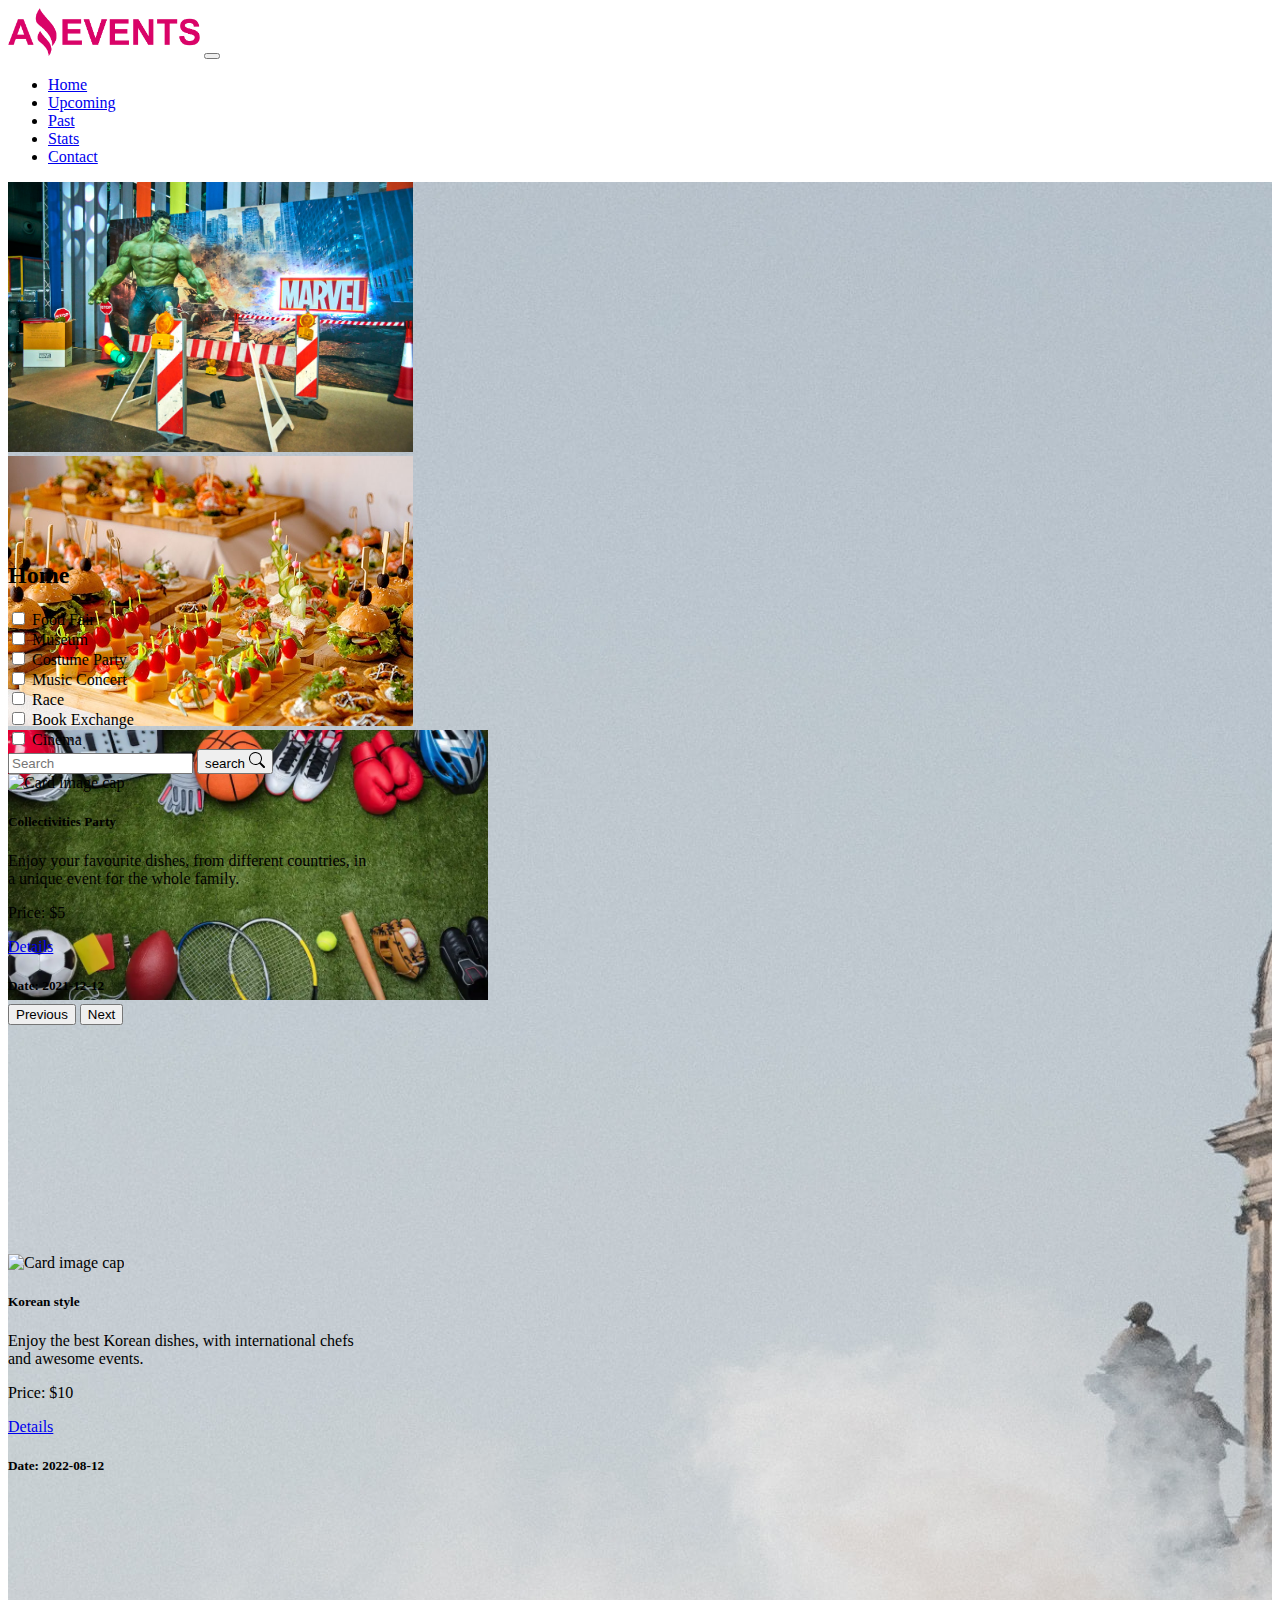
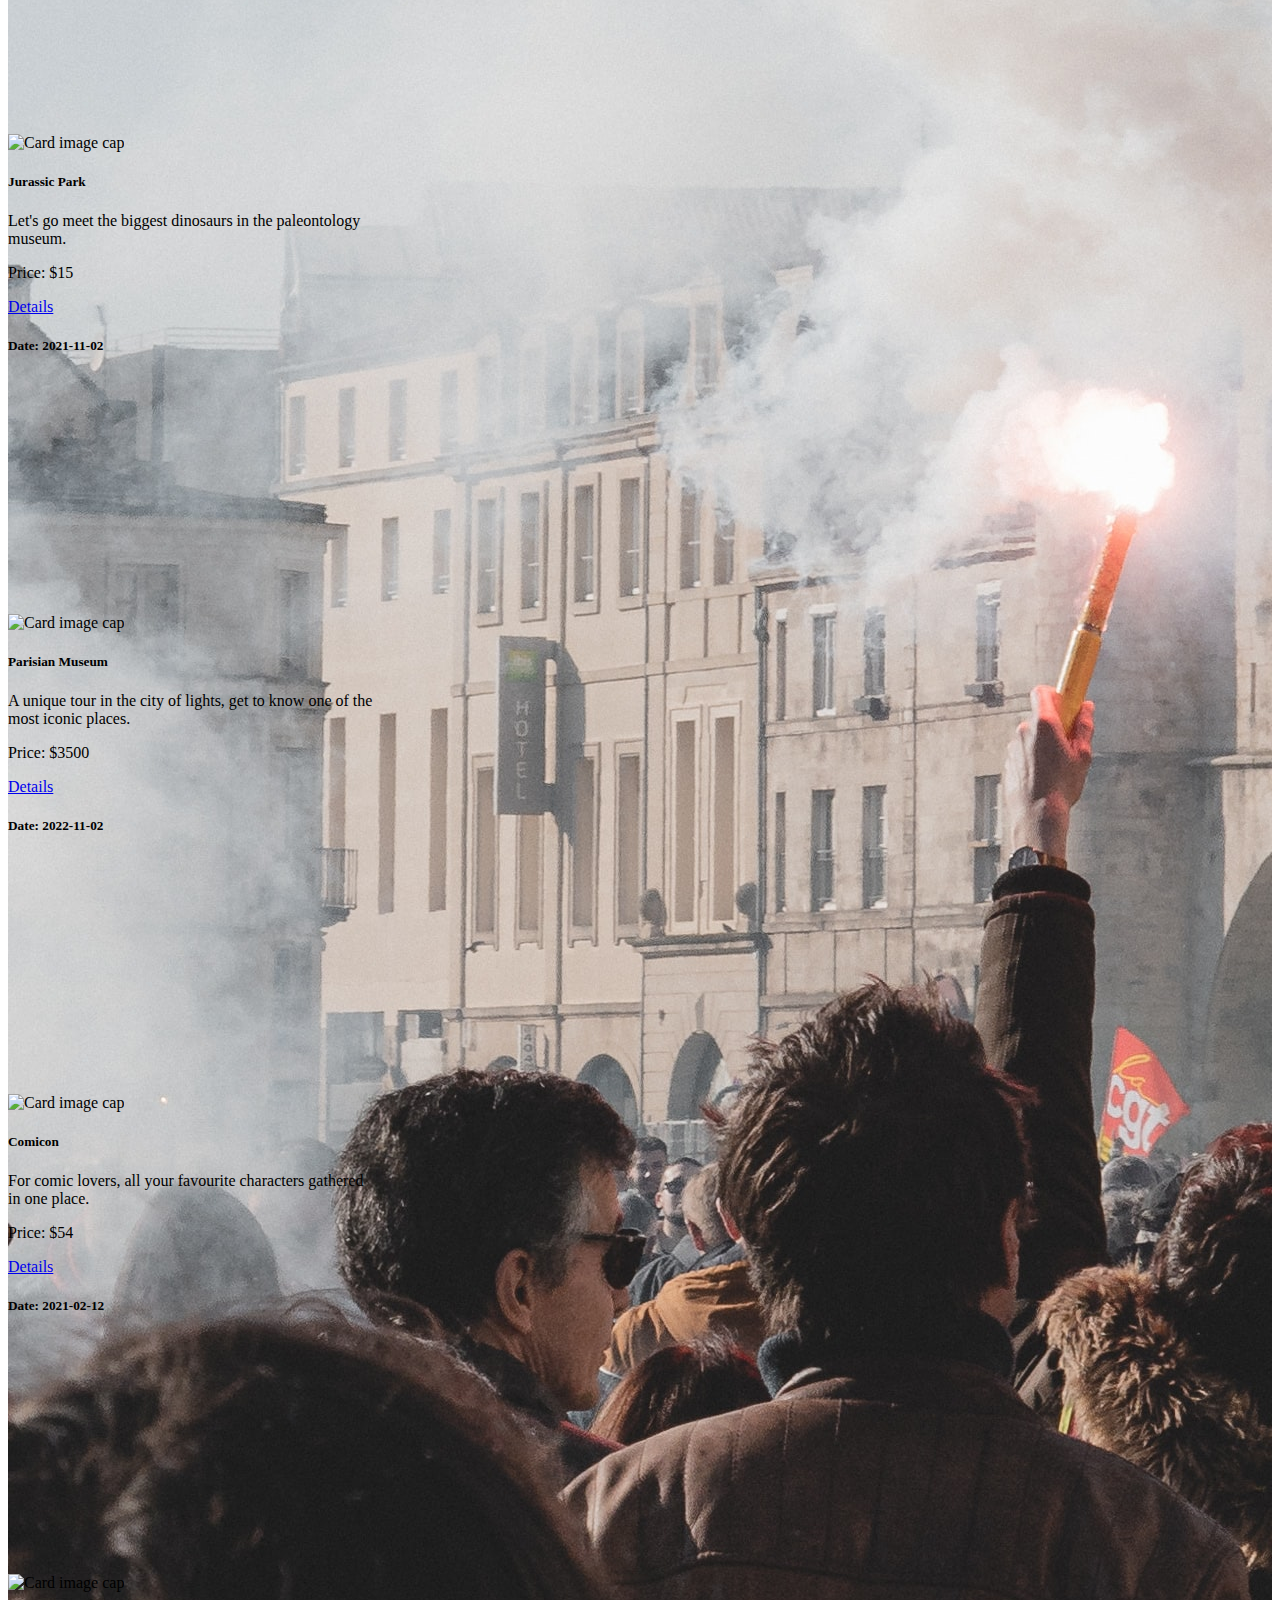
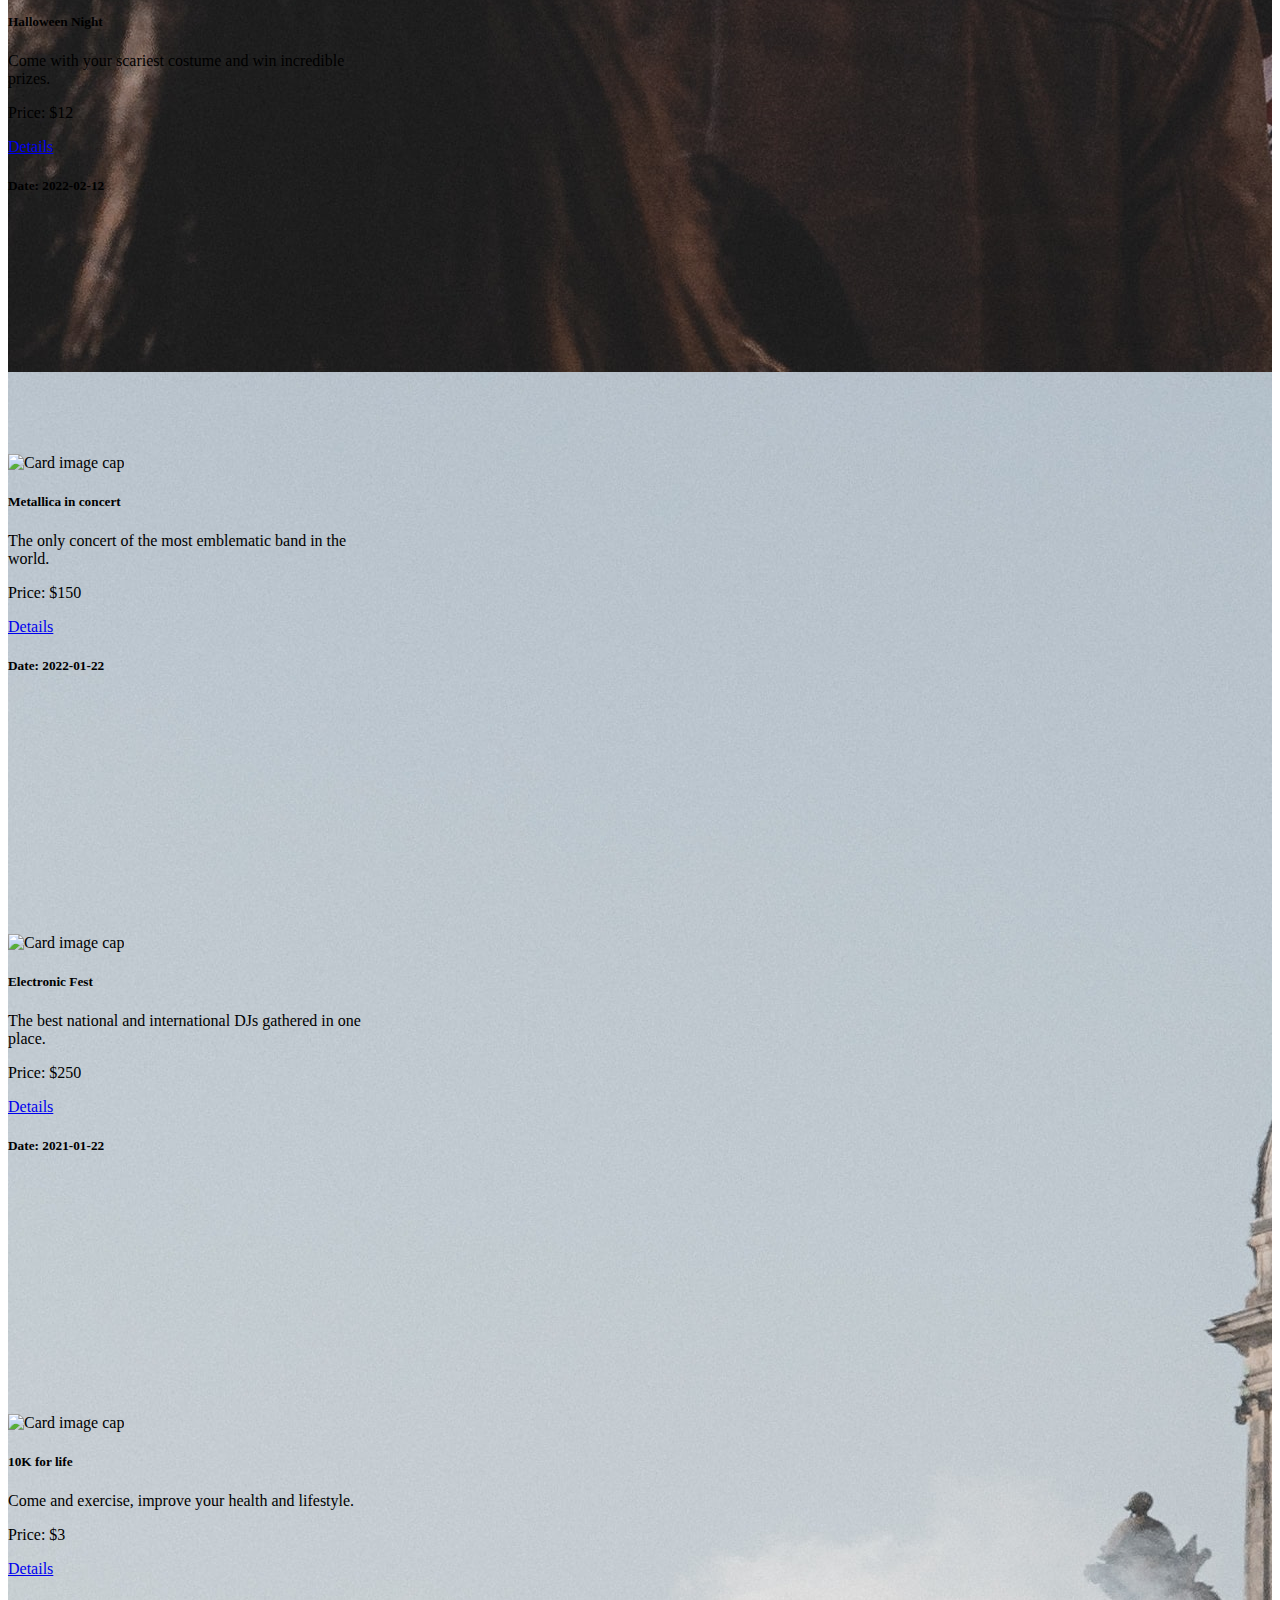
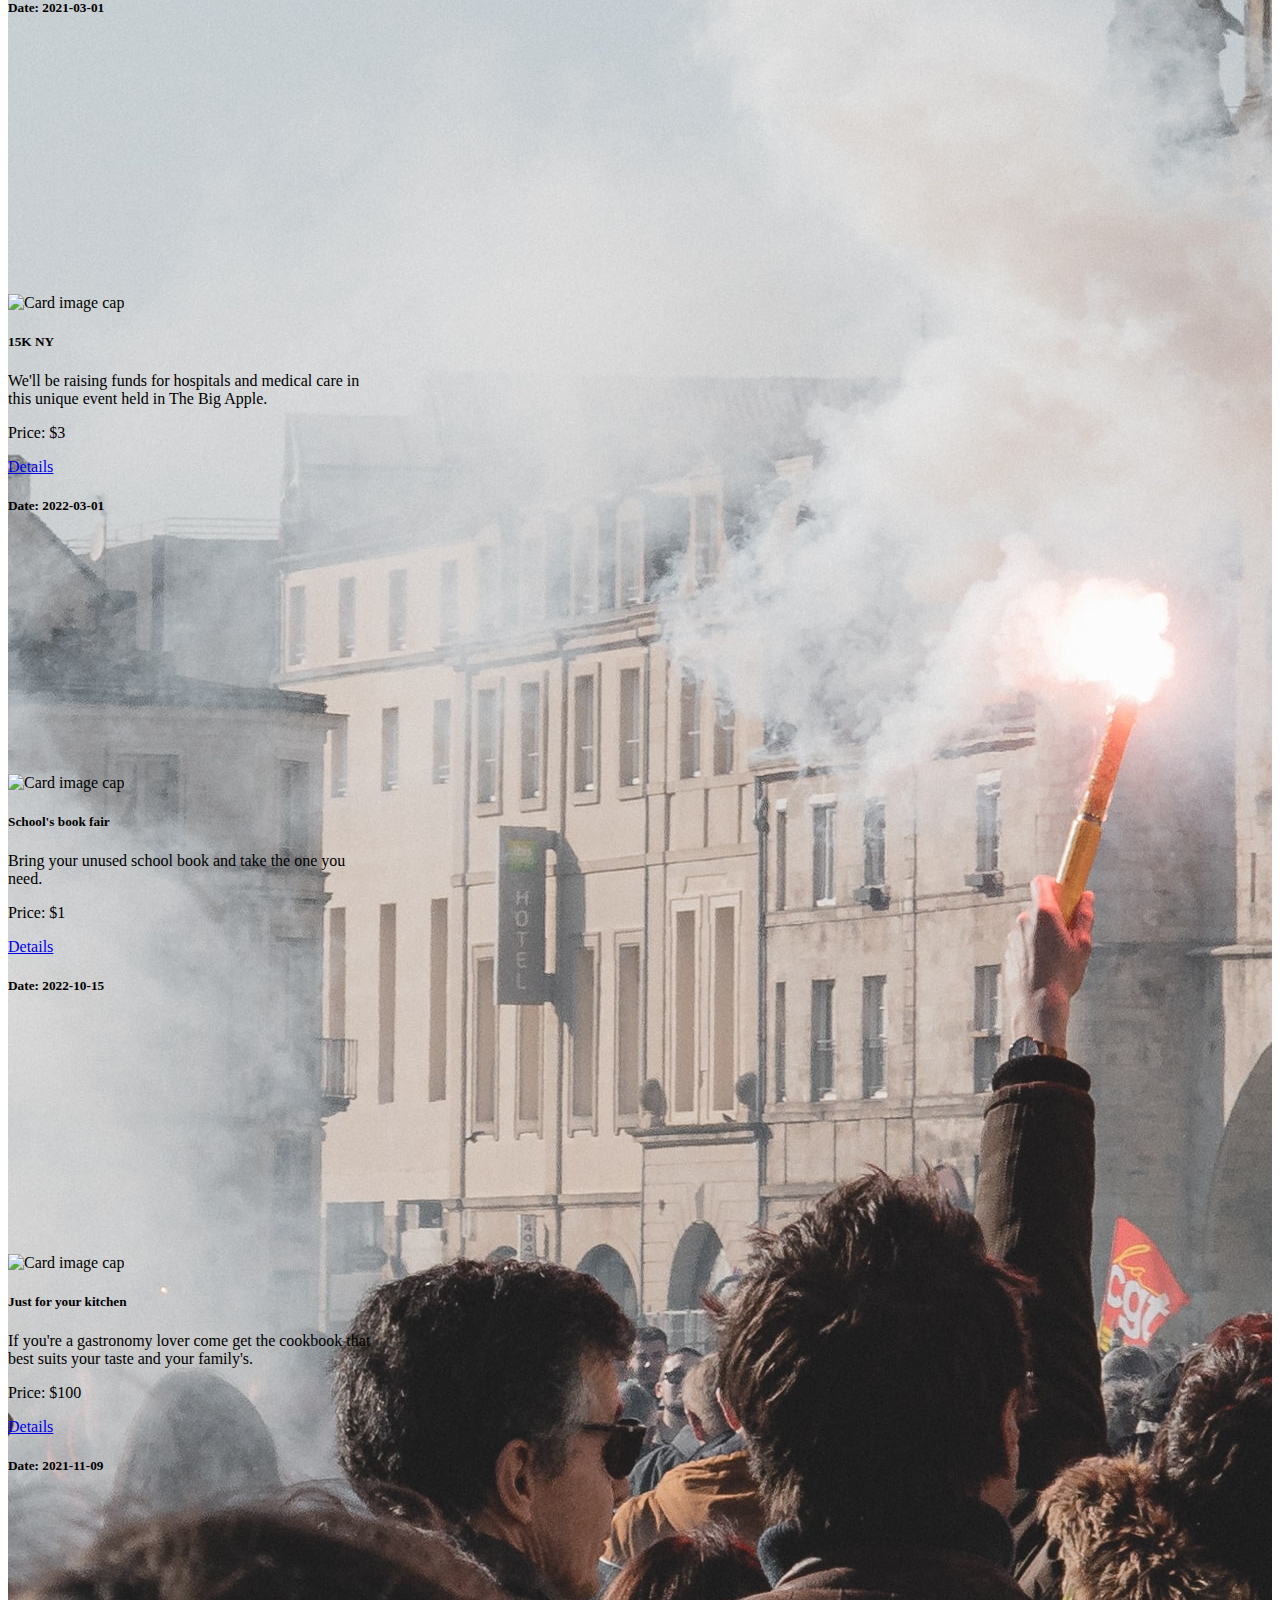
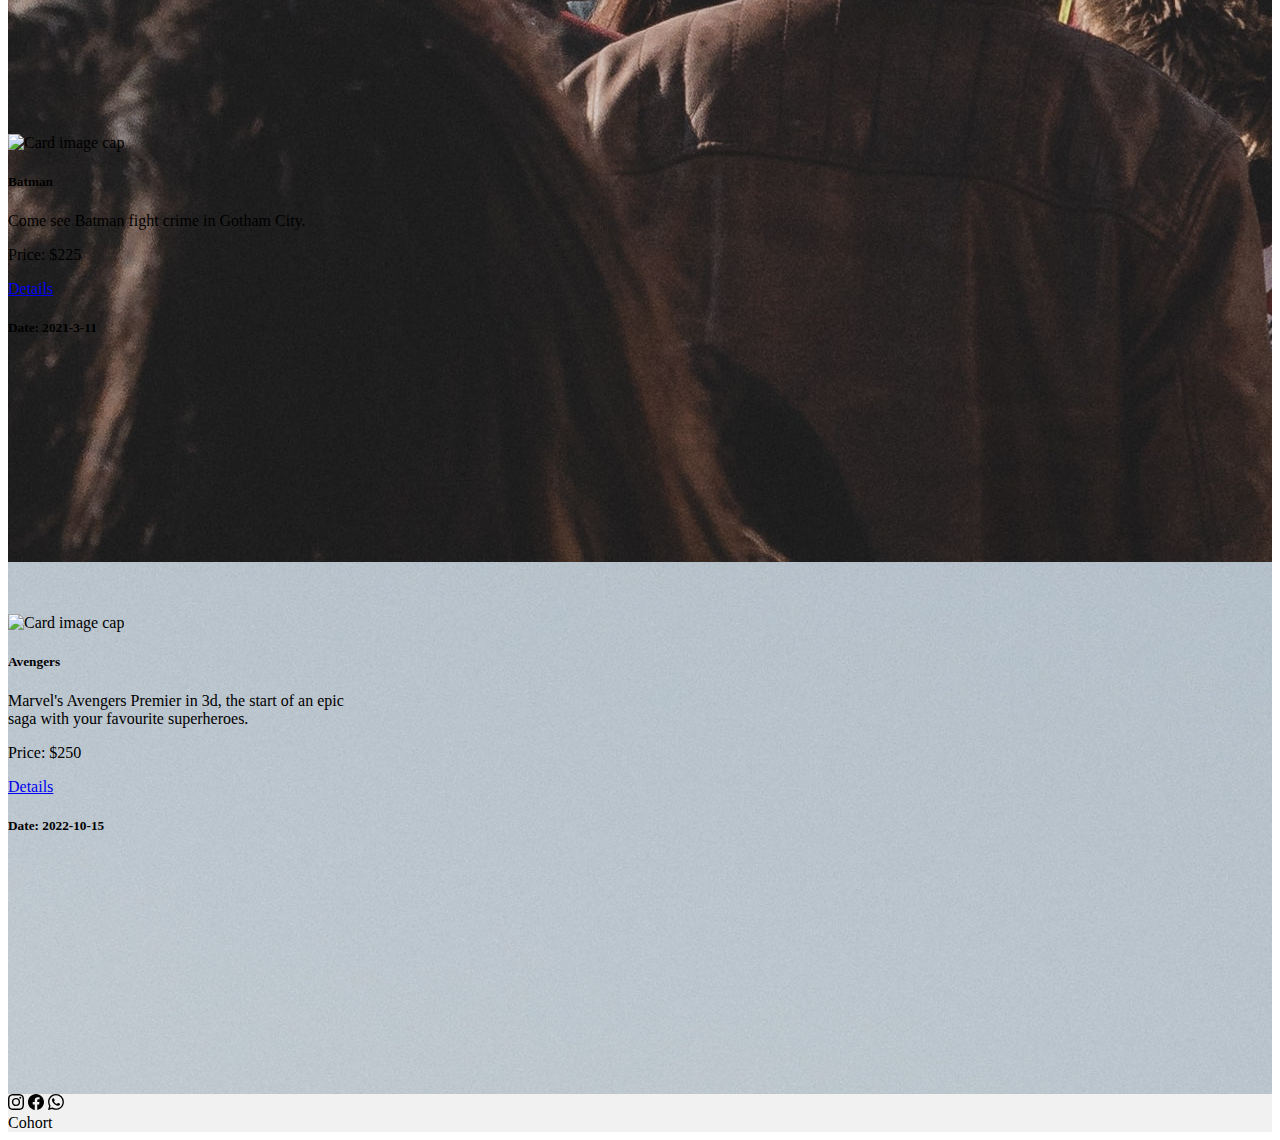
==== commit 0aa60dab: "Add Details Dynamic" ====
--- a/index.html
+++ b/index.html
@@ -71,11 +71,11 @@
         </div>
         <h2 class="text-center p-4">Home</h2>
         <div class="container-fluid d-lg-flex my-5">
-            <div class="container-fluid d-lg-flex gap-2" id="categoriesContainer">
+            <div class="container-fluid d-lg-flex gap-3" id="categoriesContainer">
             </div>
             <div class="input-group rounded w-50">
-                <input type="search" class="form-control rounded" id="search-input" placeholder="Search" aria-label="Search"
-                    aria-describedby="search-addon">
+                <input type="search" class="form-control rounded" id="search-input" placeholder="Search"
+                    aria-label="Search" aria-describedby="search-addon">
                 <button class="input-group-text border-0" id="search-button">
                     search
                     <svg xmlns="http://www.w3.org/2000/svg" width="16" height="16" fill="currentColor"
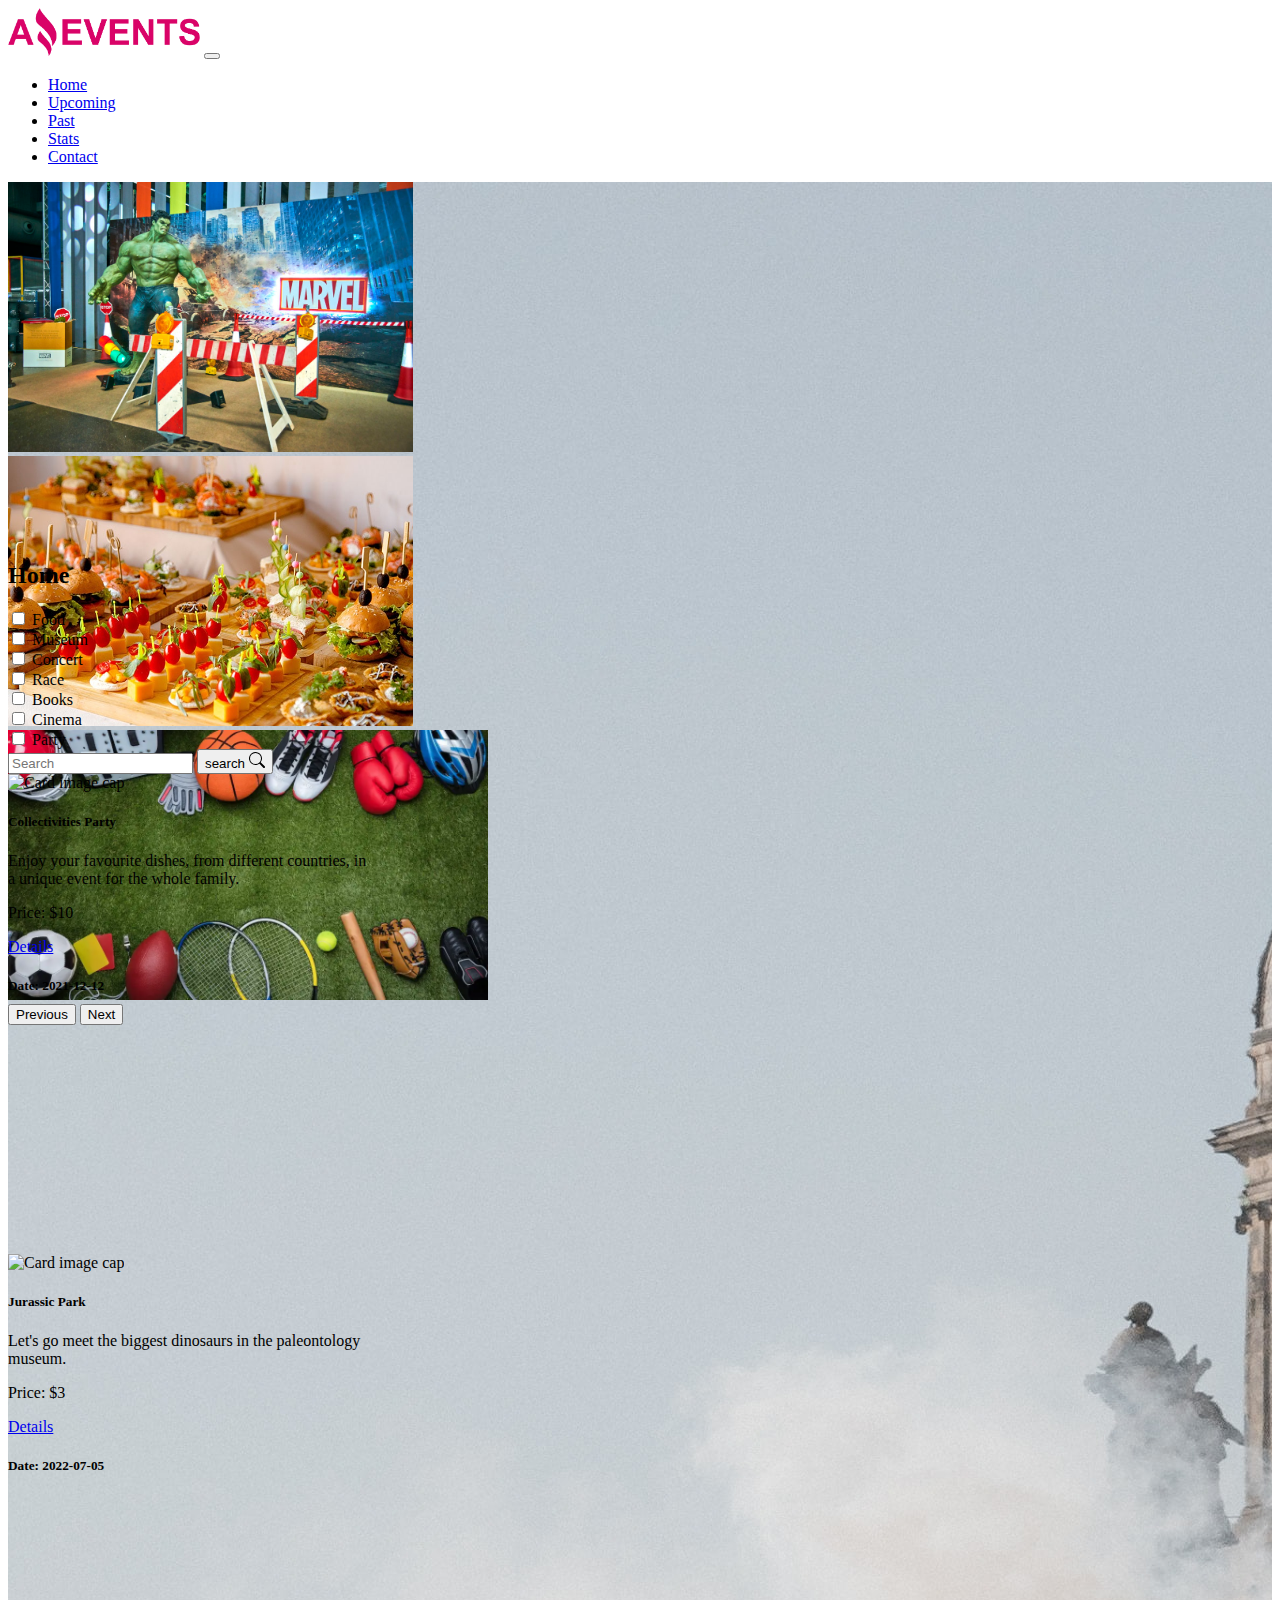
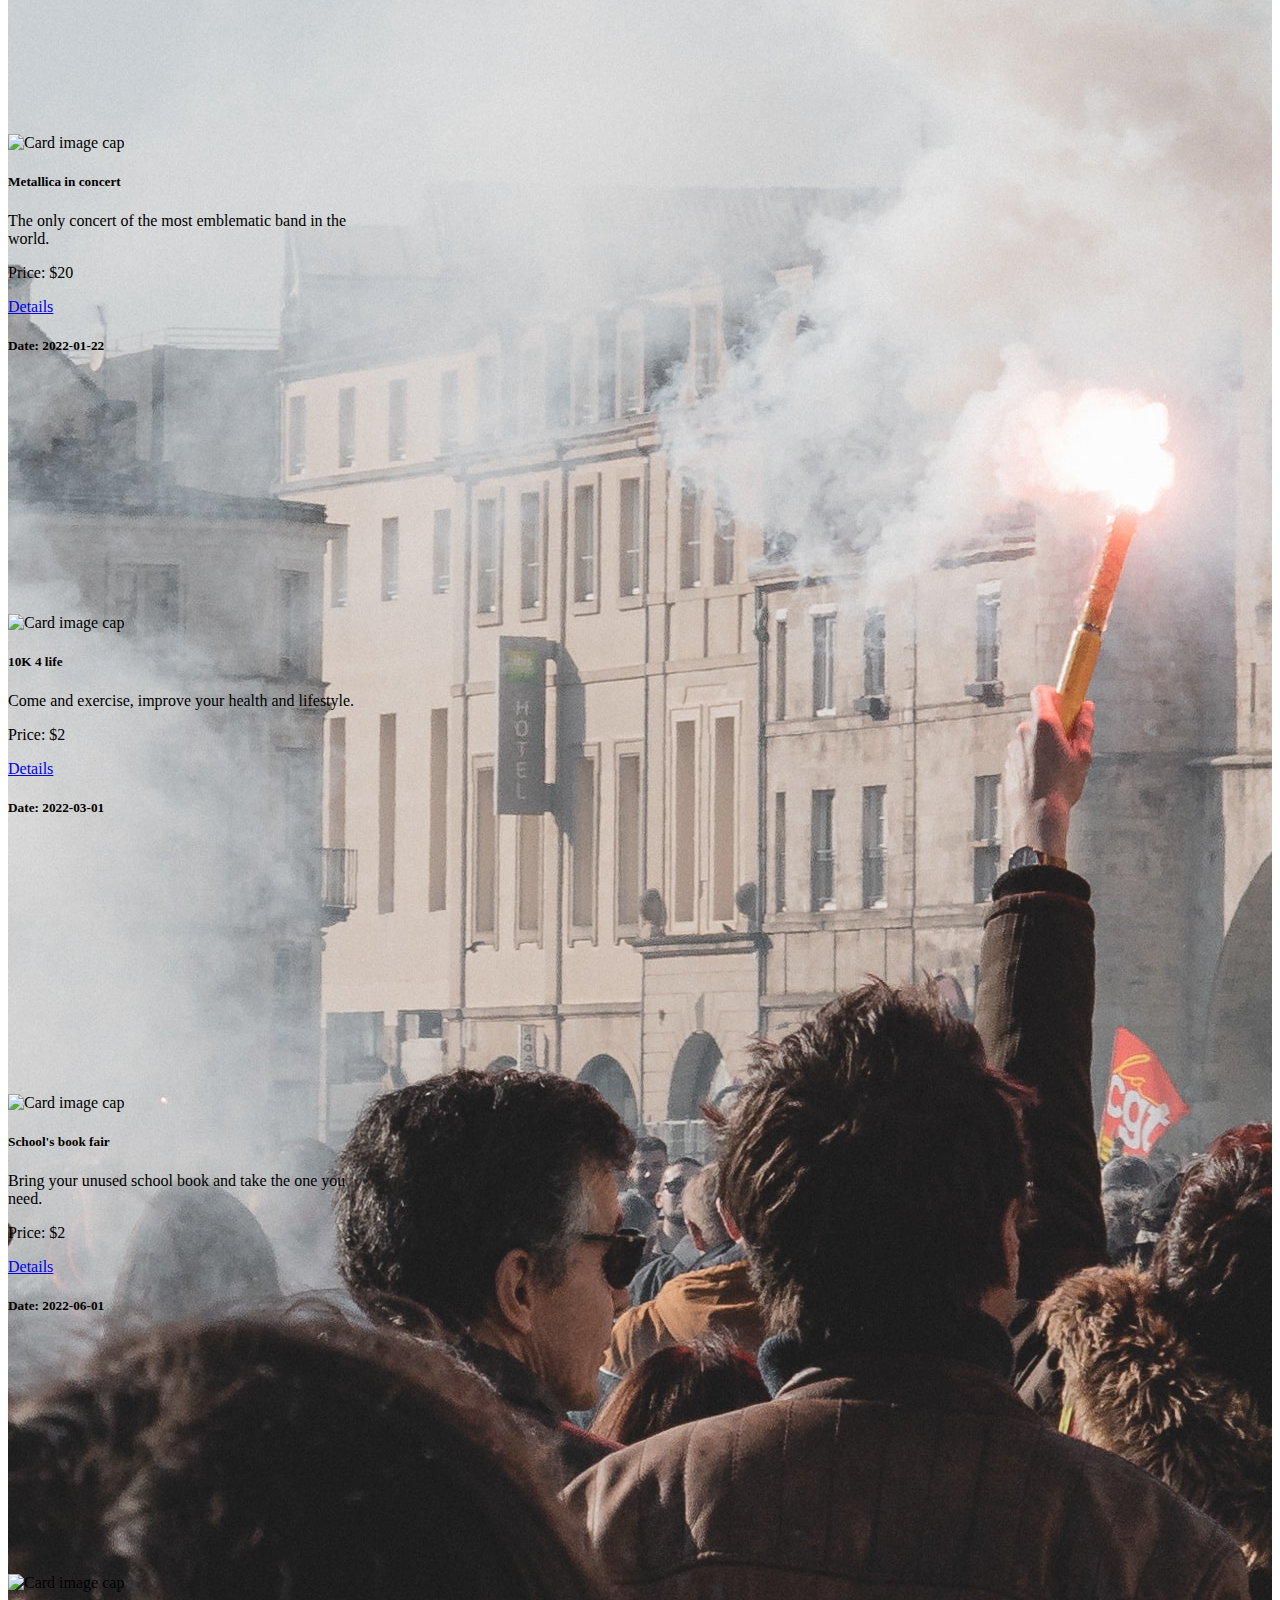
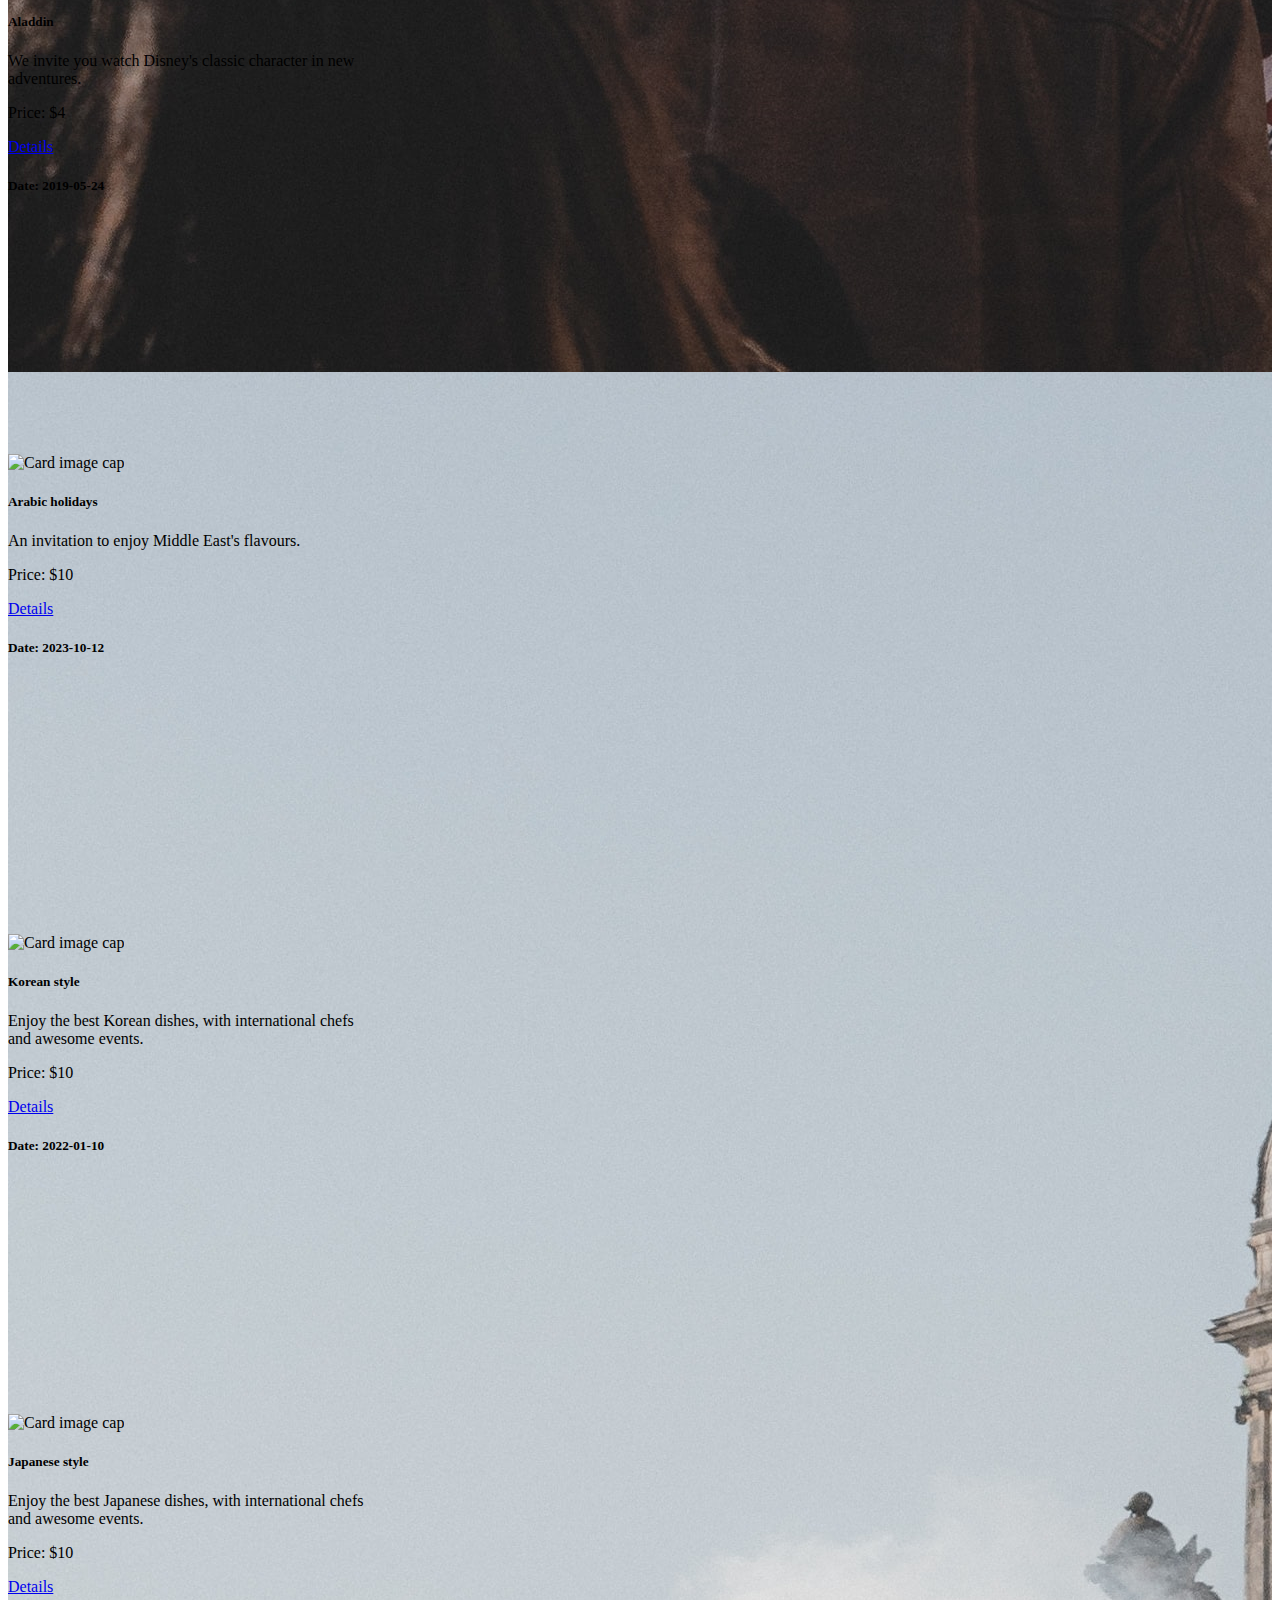
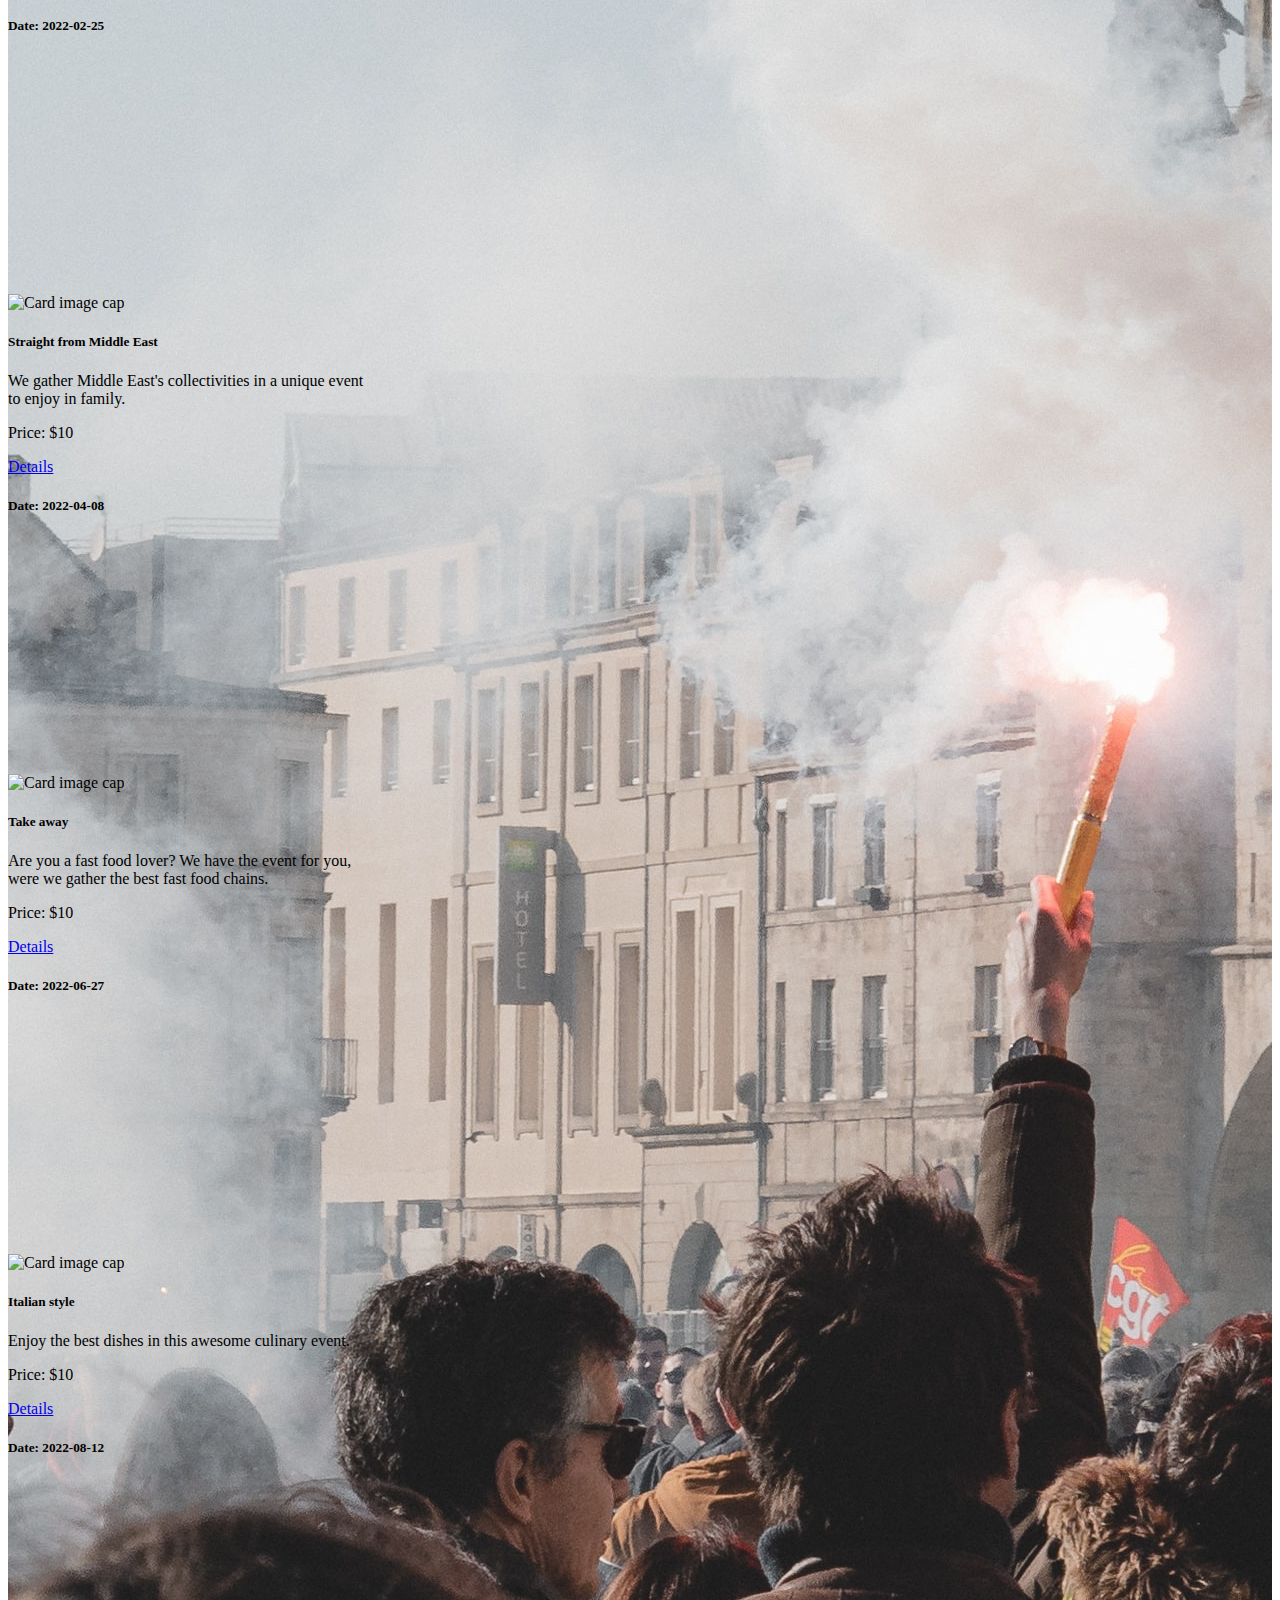
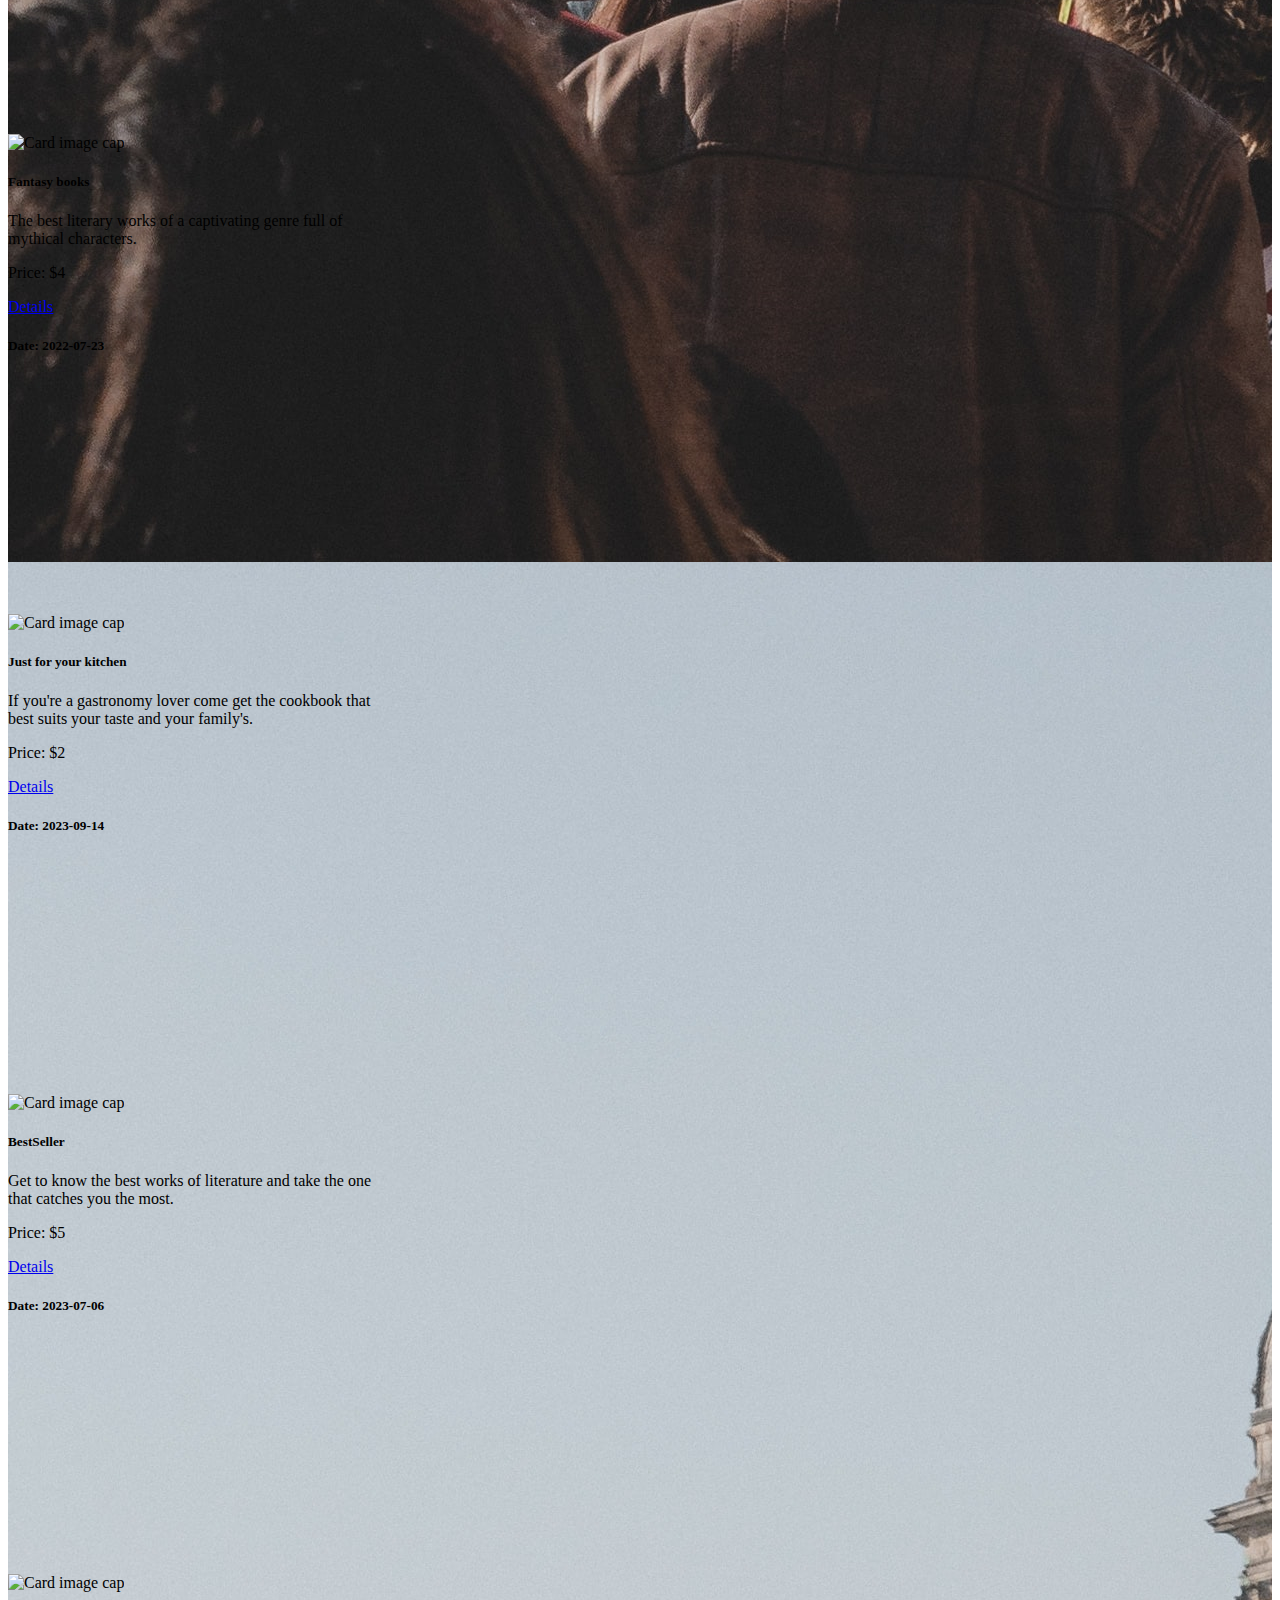
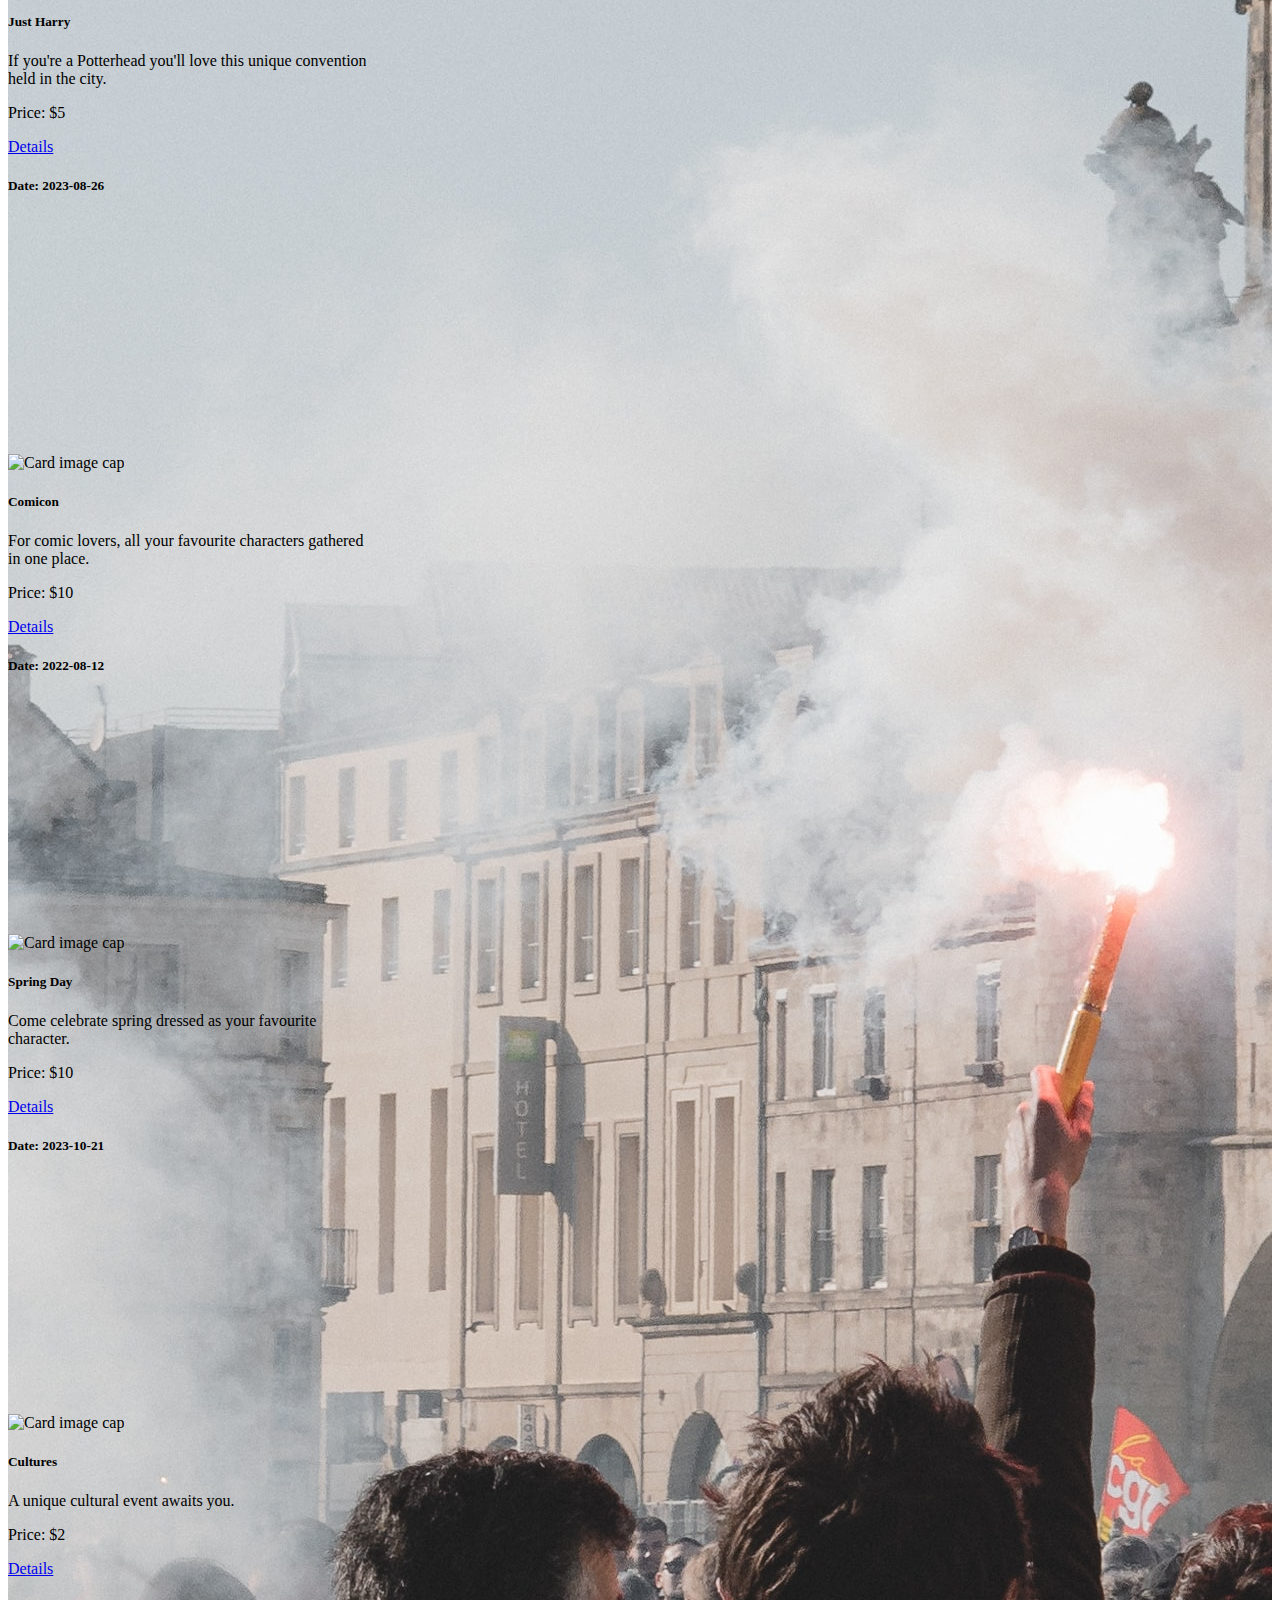
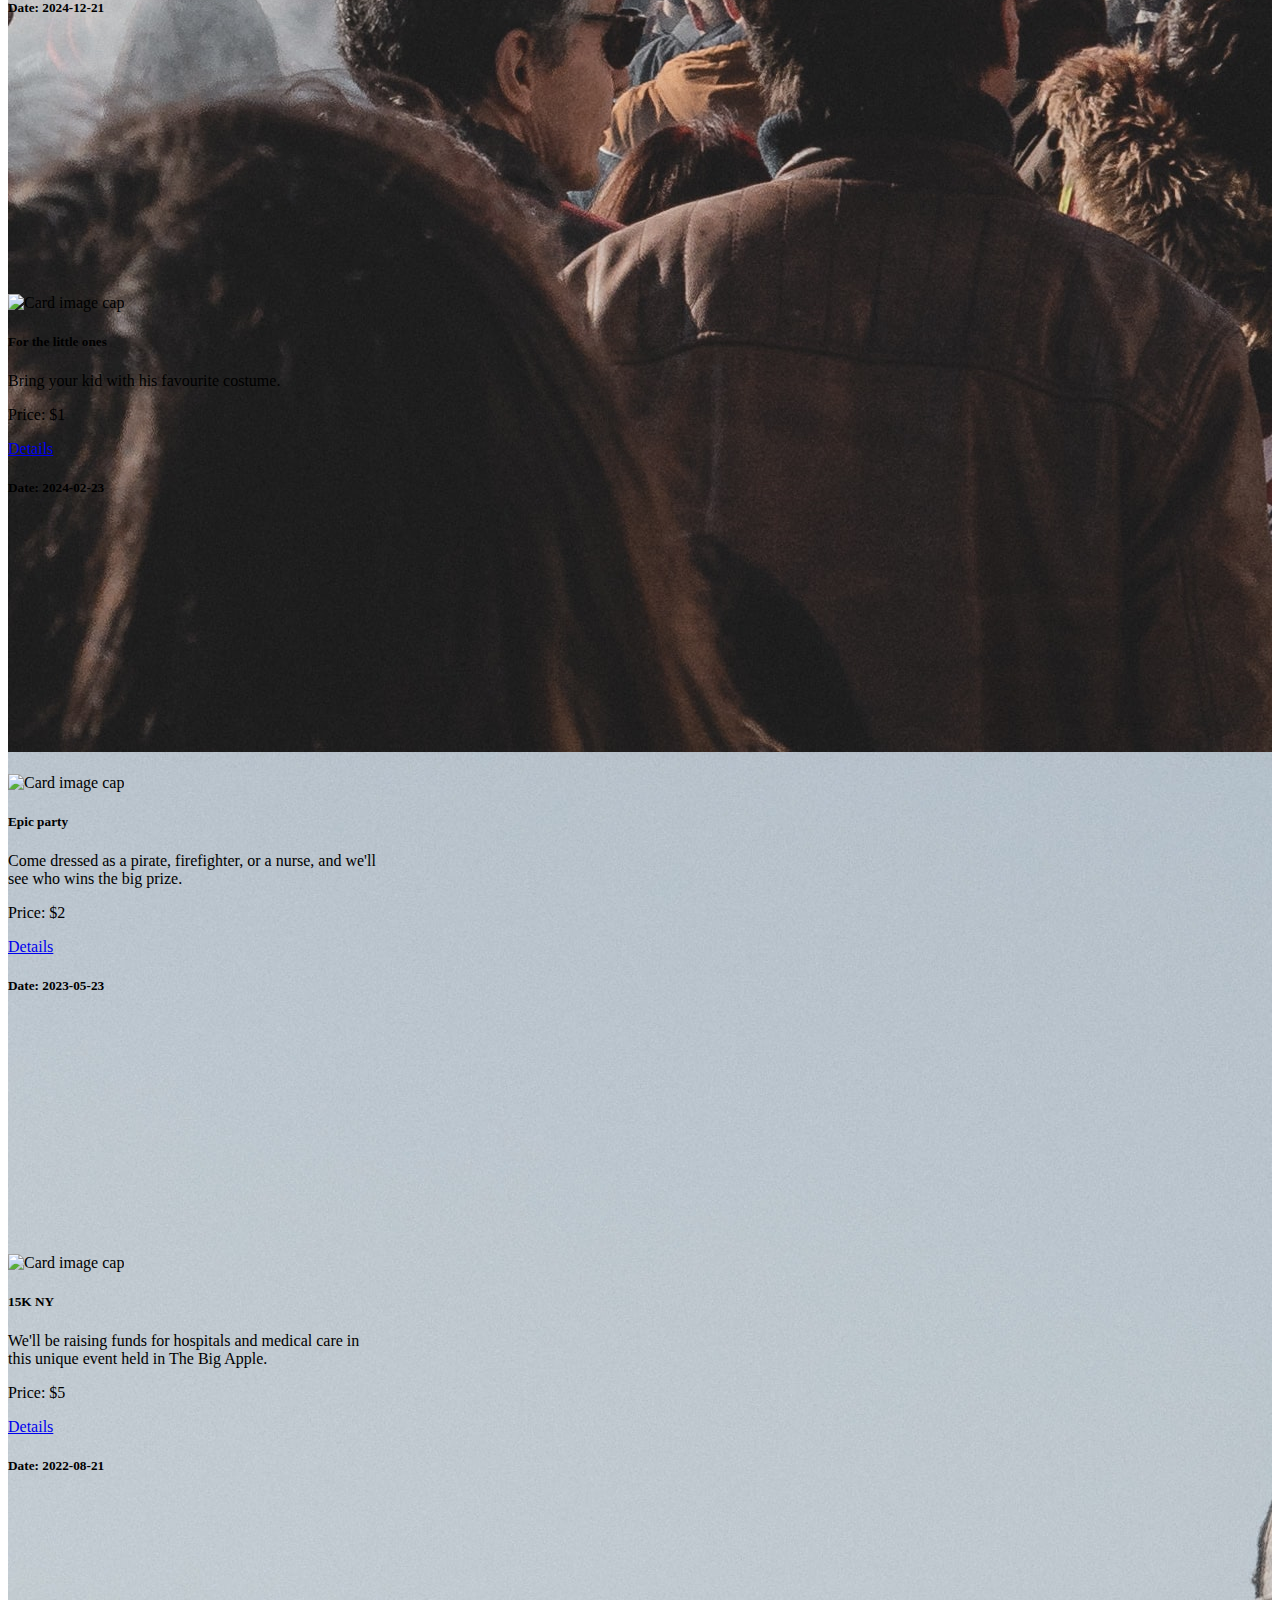
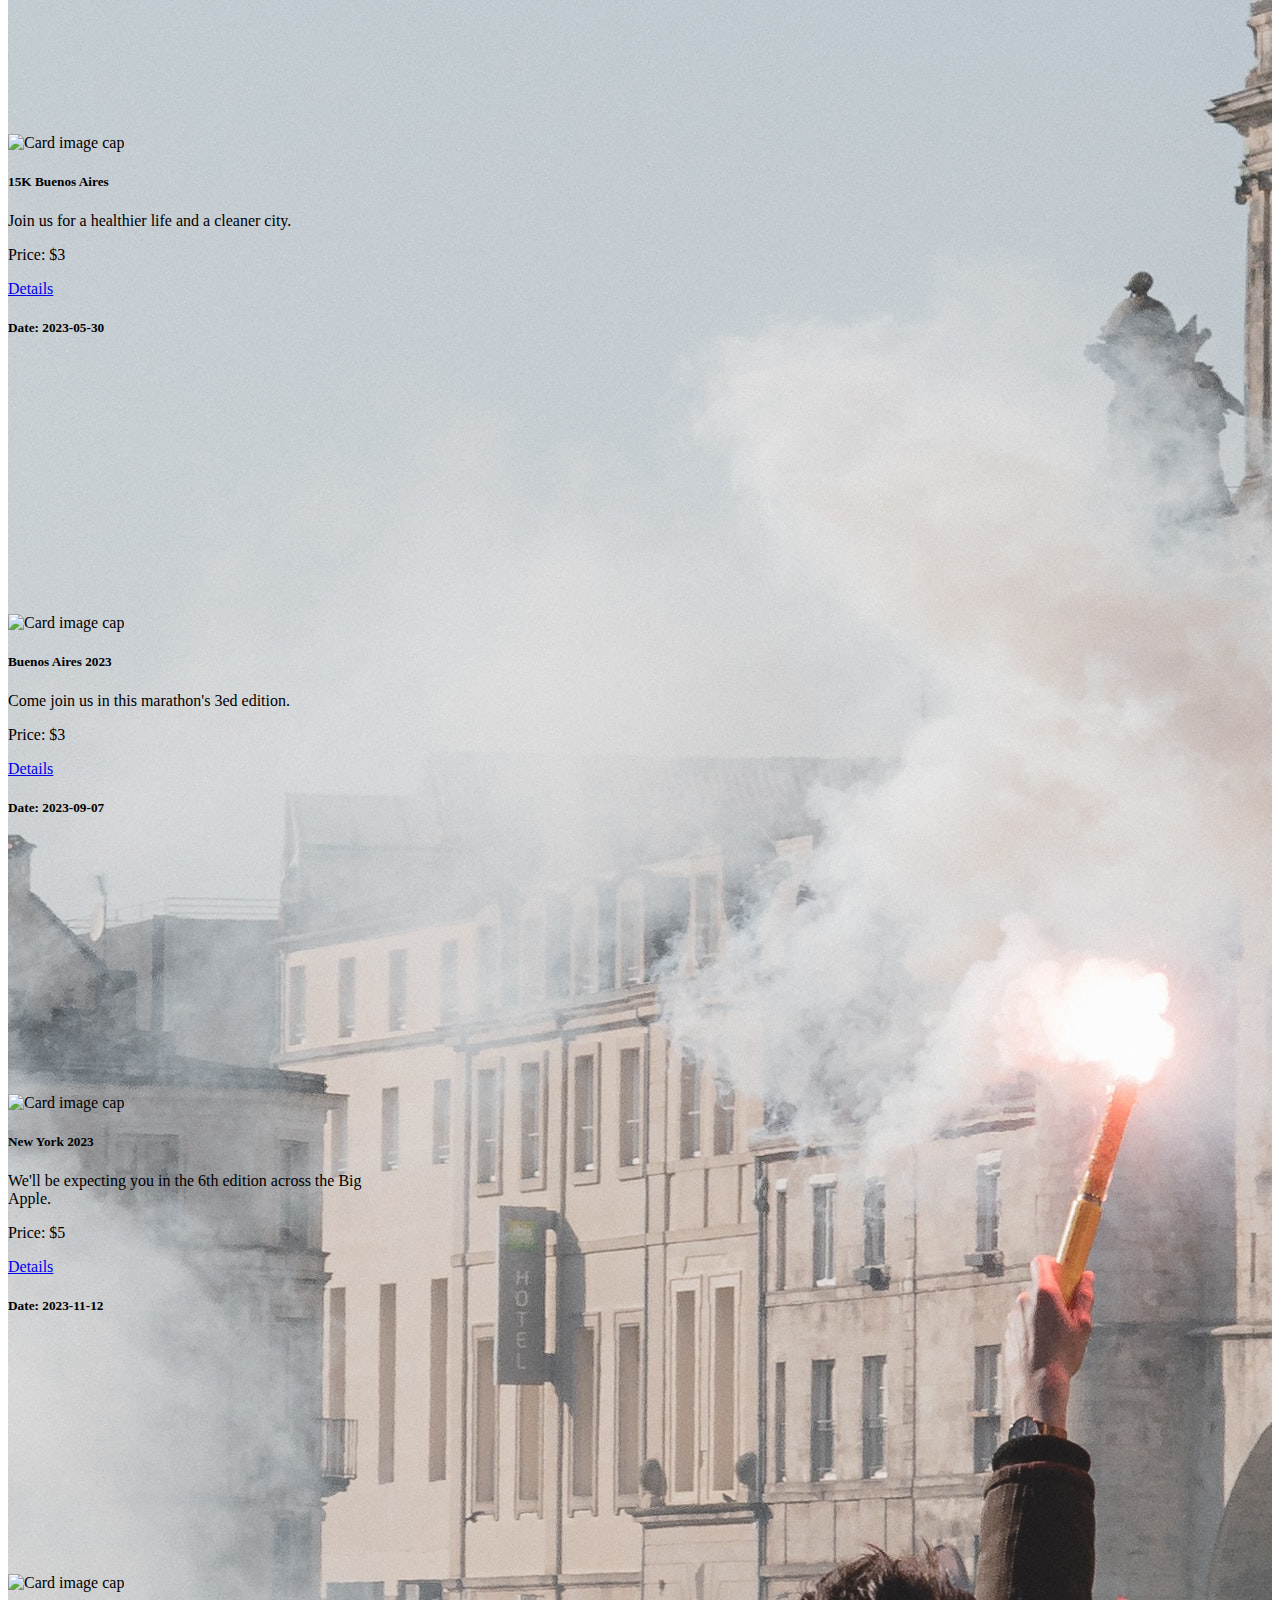
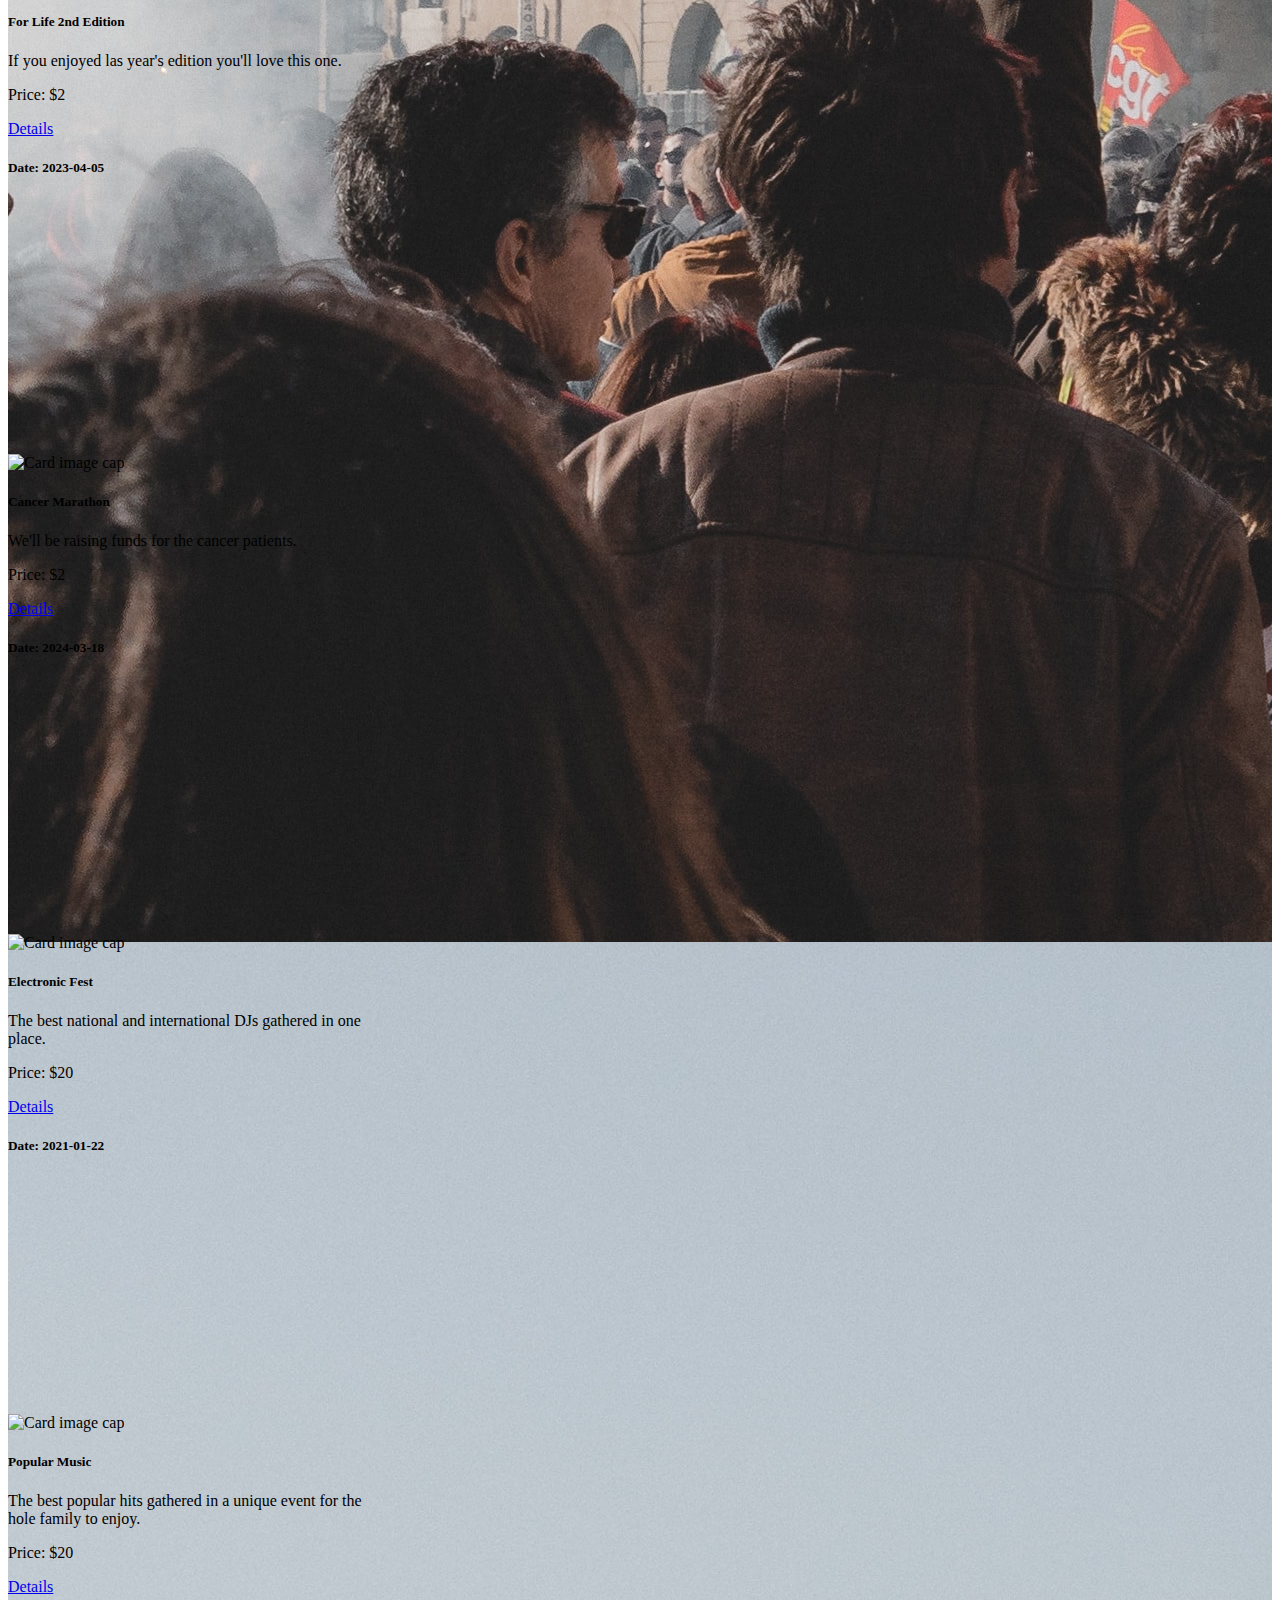
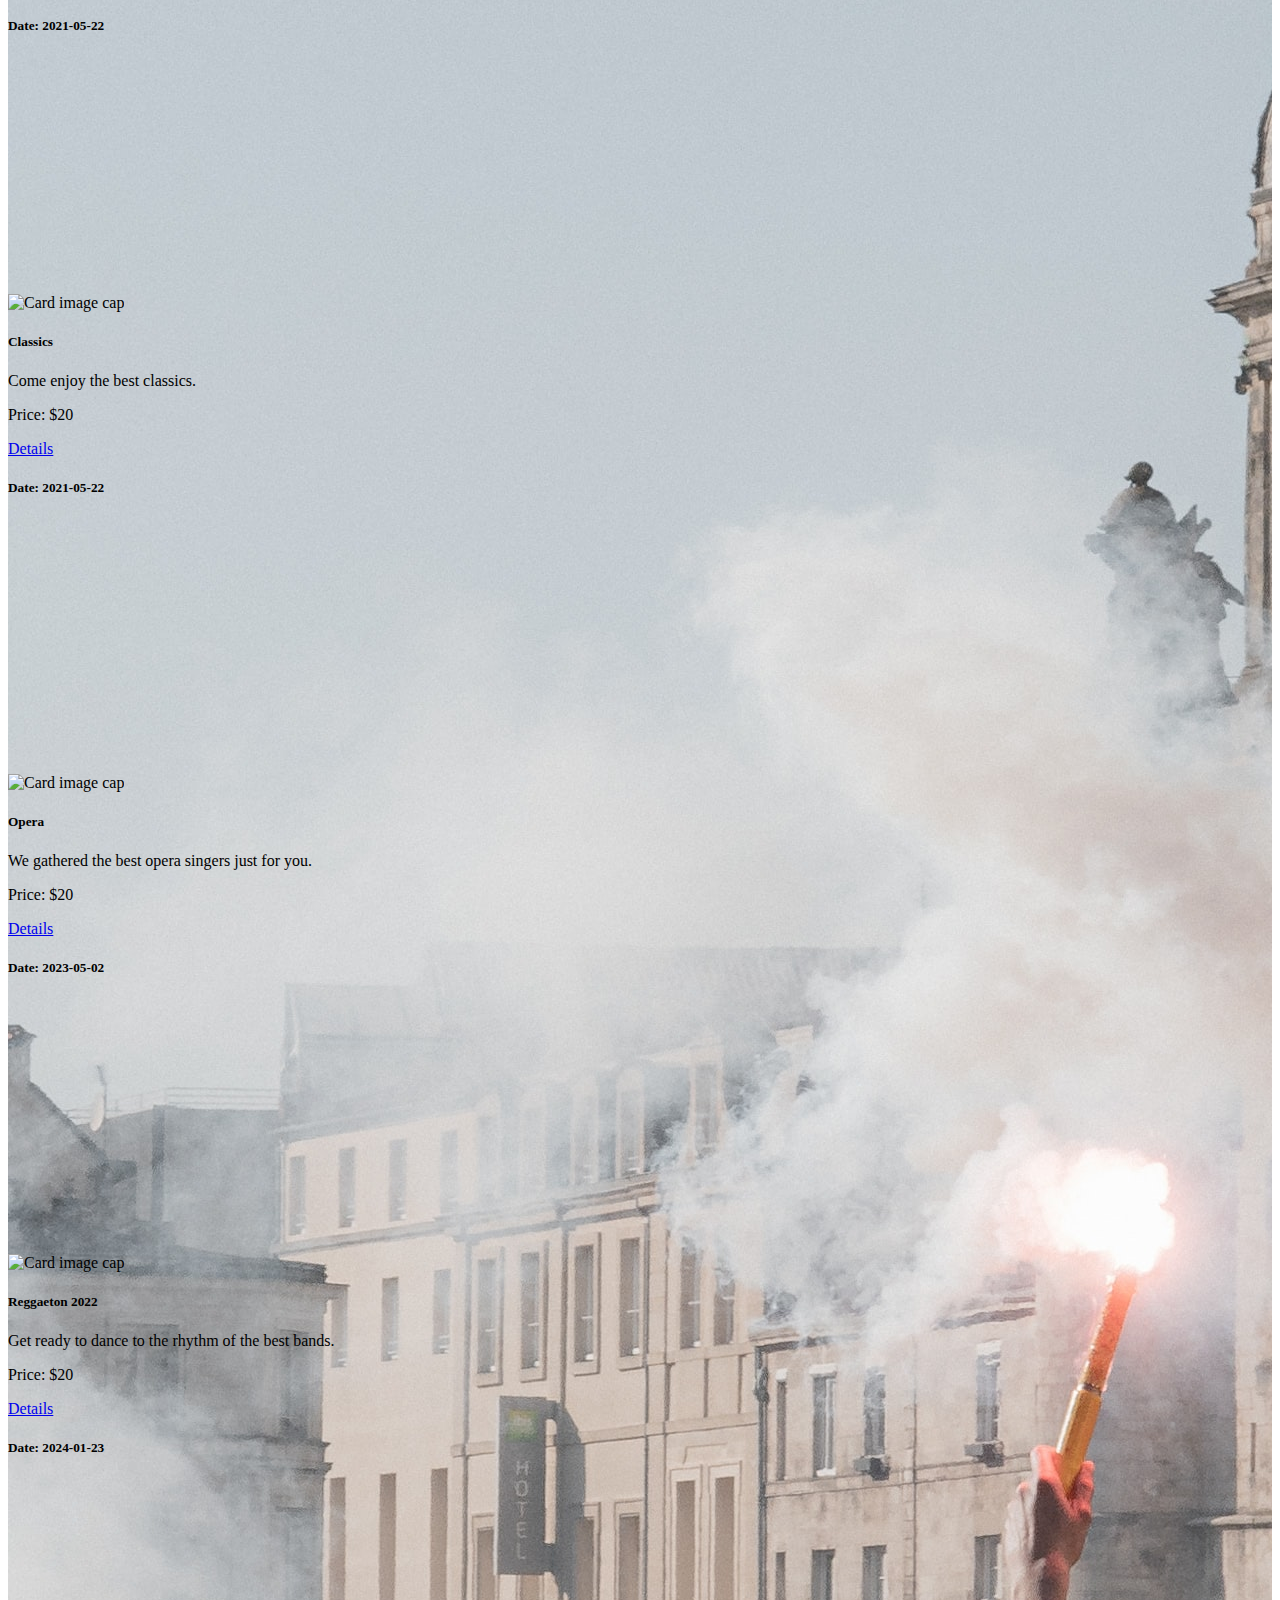
==== commit 0516f5a6: "add show all events stats and sort features" ====
--- a/index.html
+++ b/index.html
@@ -86,7 +86,7 @@
                 </button>
             </div>
         </div>
-        <div class="container-fluid d-flex flex-wrap gap-5 justify-content-center align-items-center mb-3 mb-lg-0"
+        <div class="container-fluid d-flex flex-wrap gap-5 justify-content-center mb-3 mb-lg-0"
             style="min-height: 100vh;" id="eventsContainer">
         </div>
     </main>
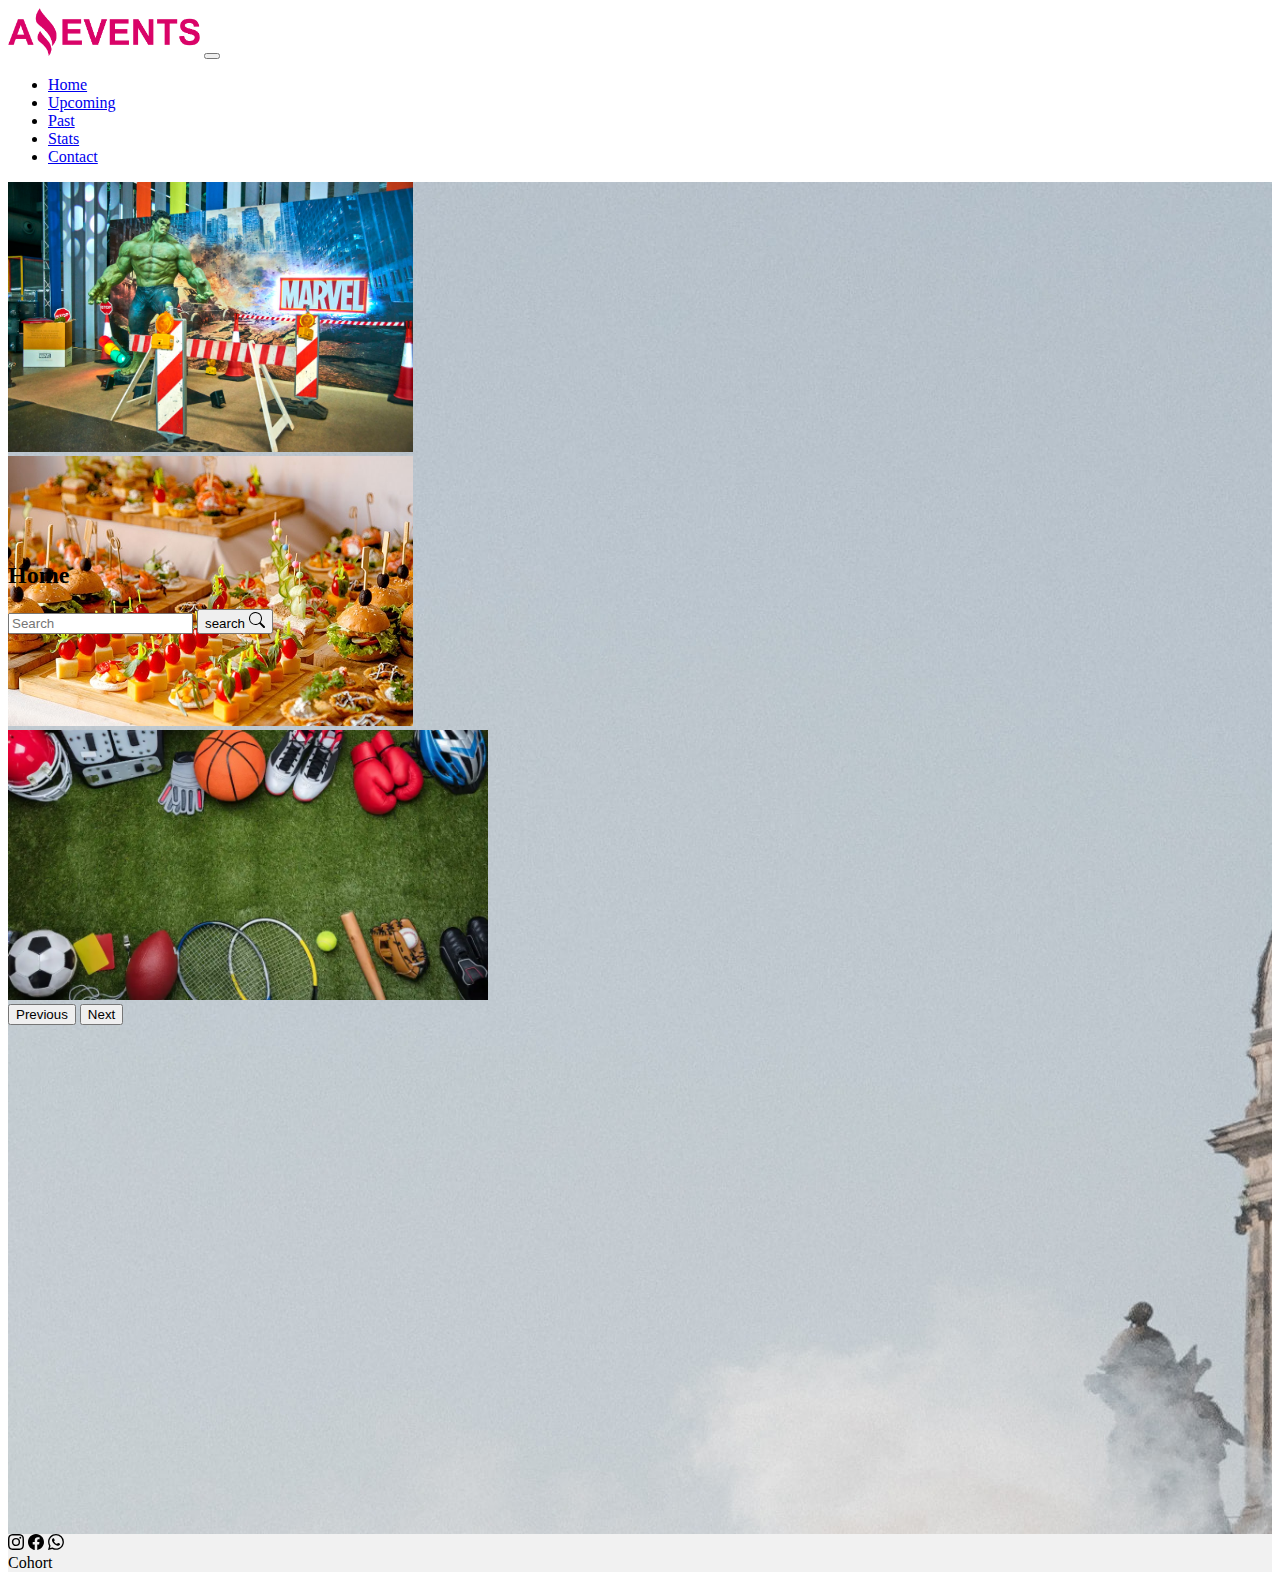
==== commit 969b37c7: "Merge pull request #7 from Hxmedev/task-3" ====
--- a/index.html
+++ b/index.html
@@ -86,7 +86,7 @@
                 </button>
             </div>
         </div>
-        <div class="container-fluid d-flex flex-wrap gap-5 justify-content-center mb-3 mb-lg-0"
+        <div class="container-fluid d-flex flex-wrap gap-5 justify-content-center align-items-center mb-3 mb-lg-0"
             style="min-height: 100vh;" id="eventsContainer">
         </div>
     </main>
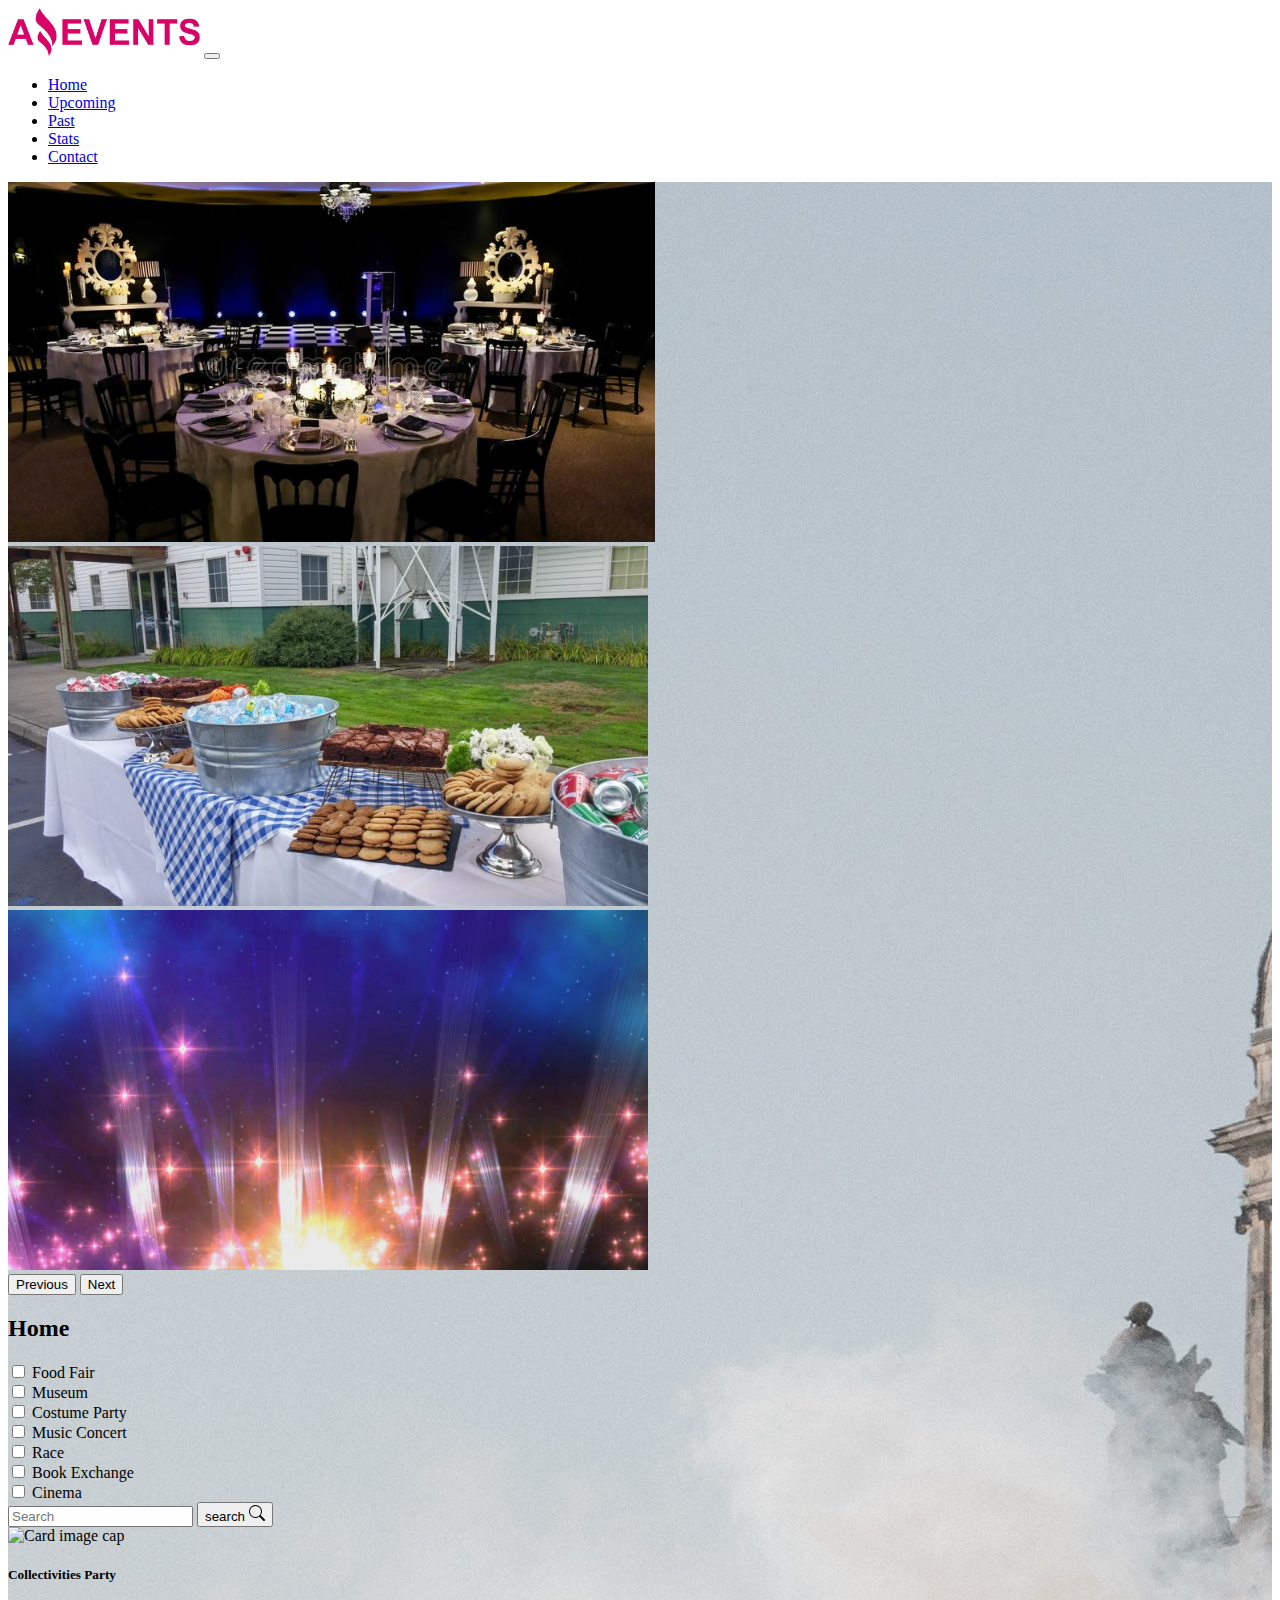
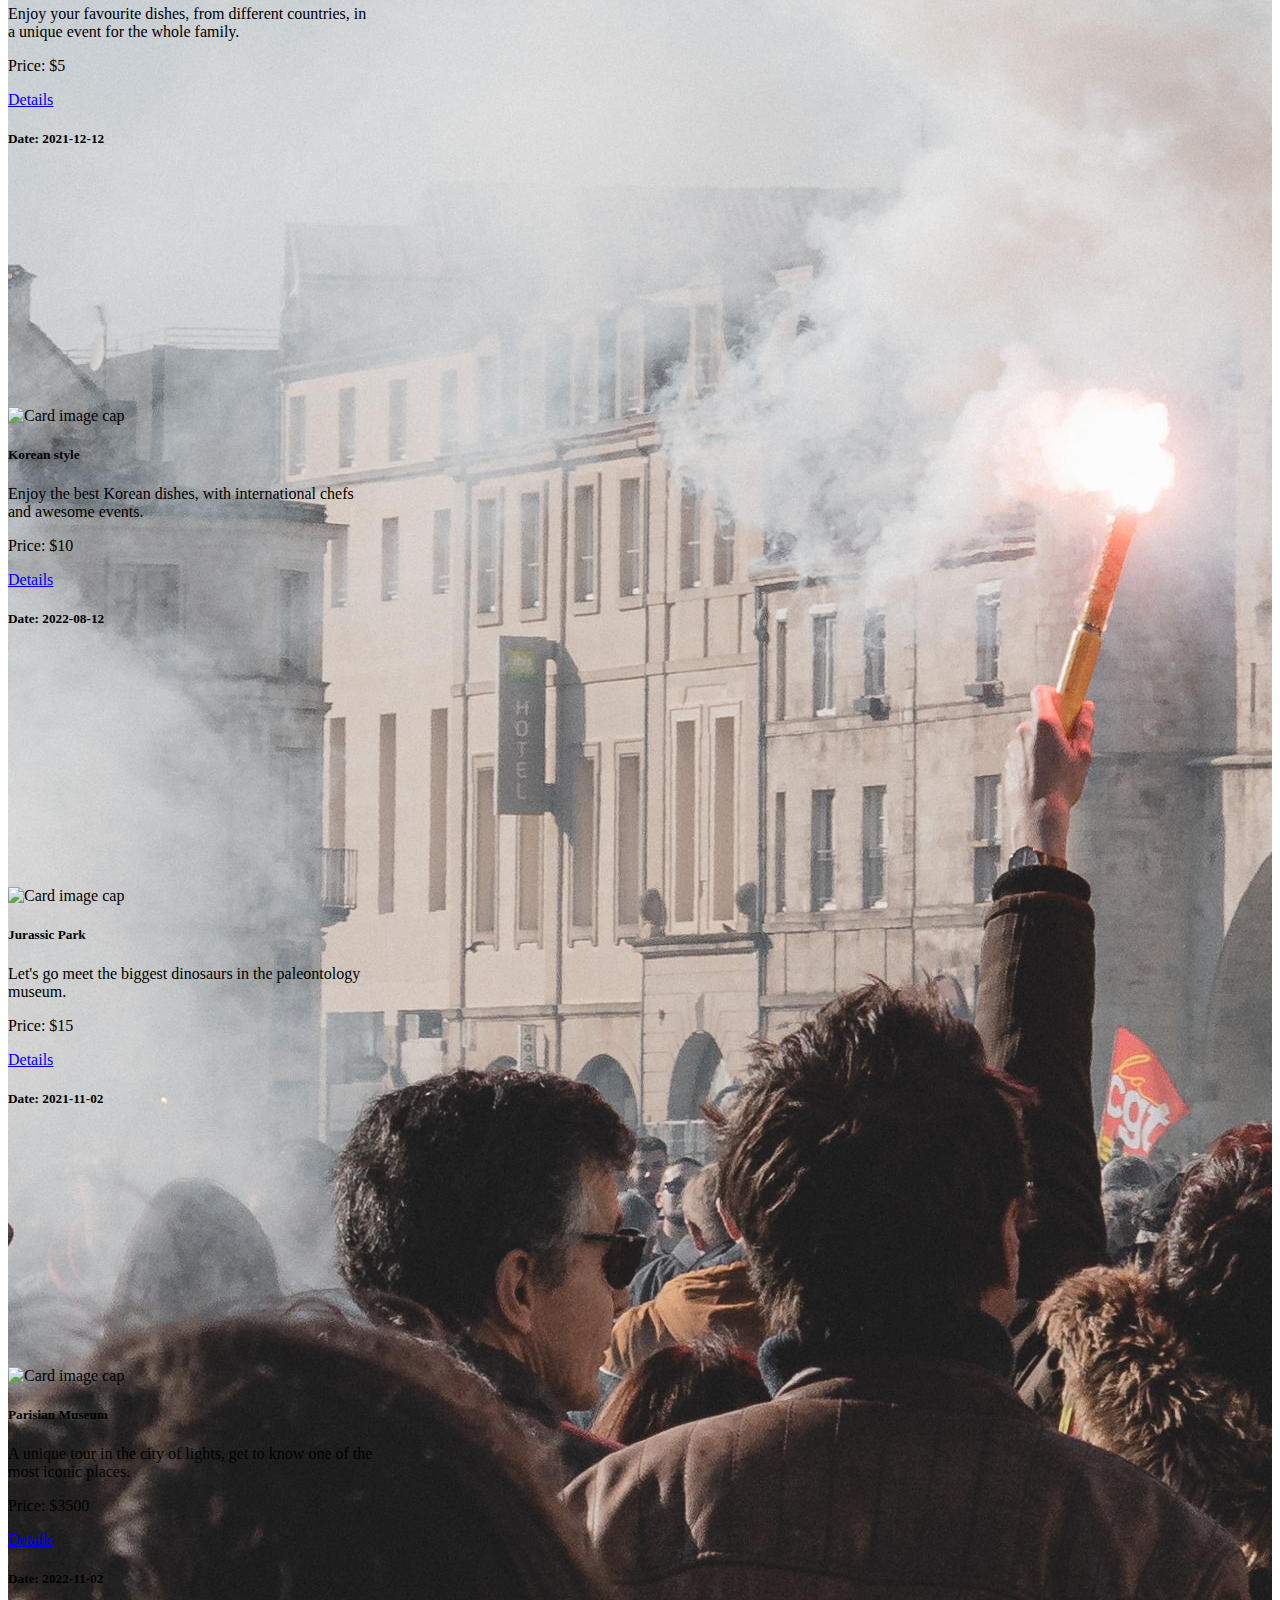
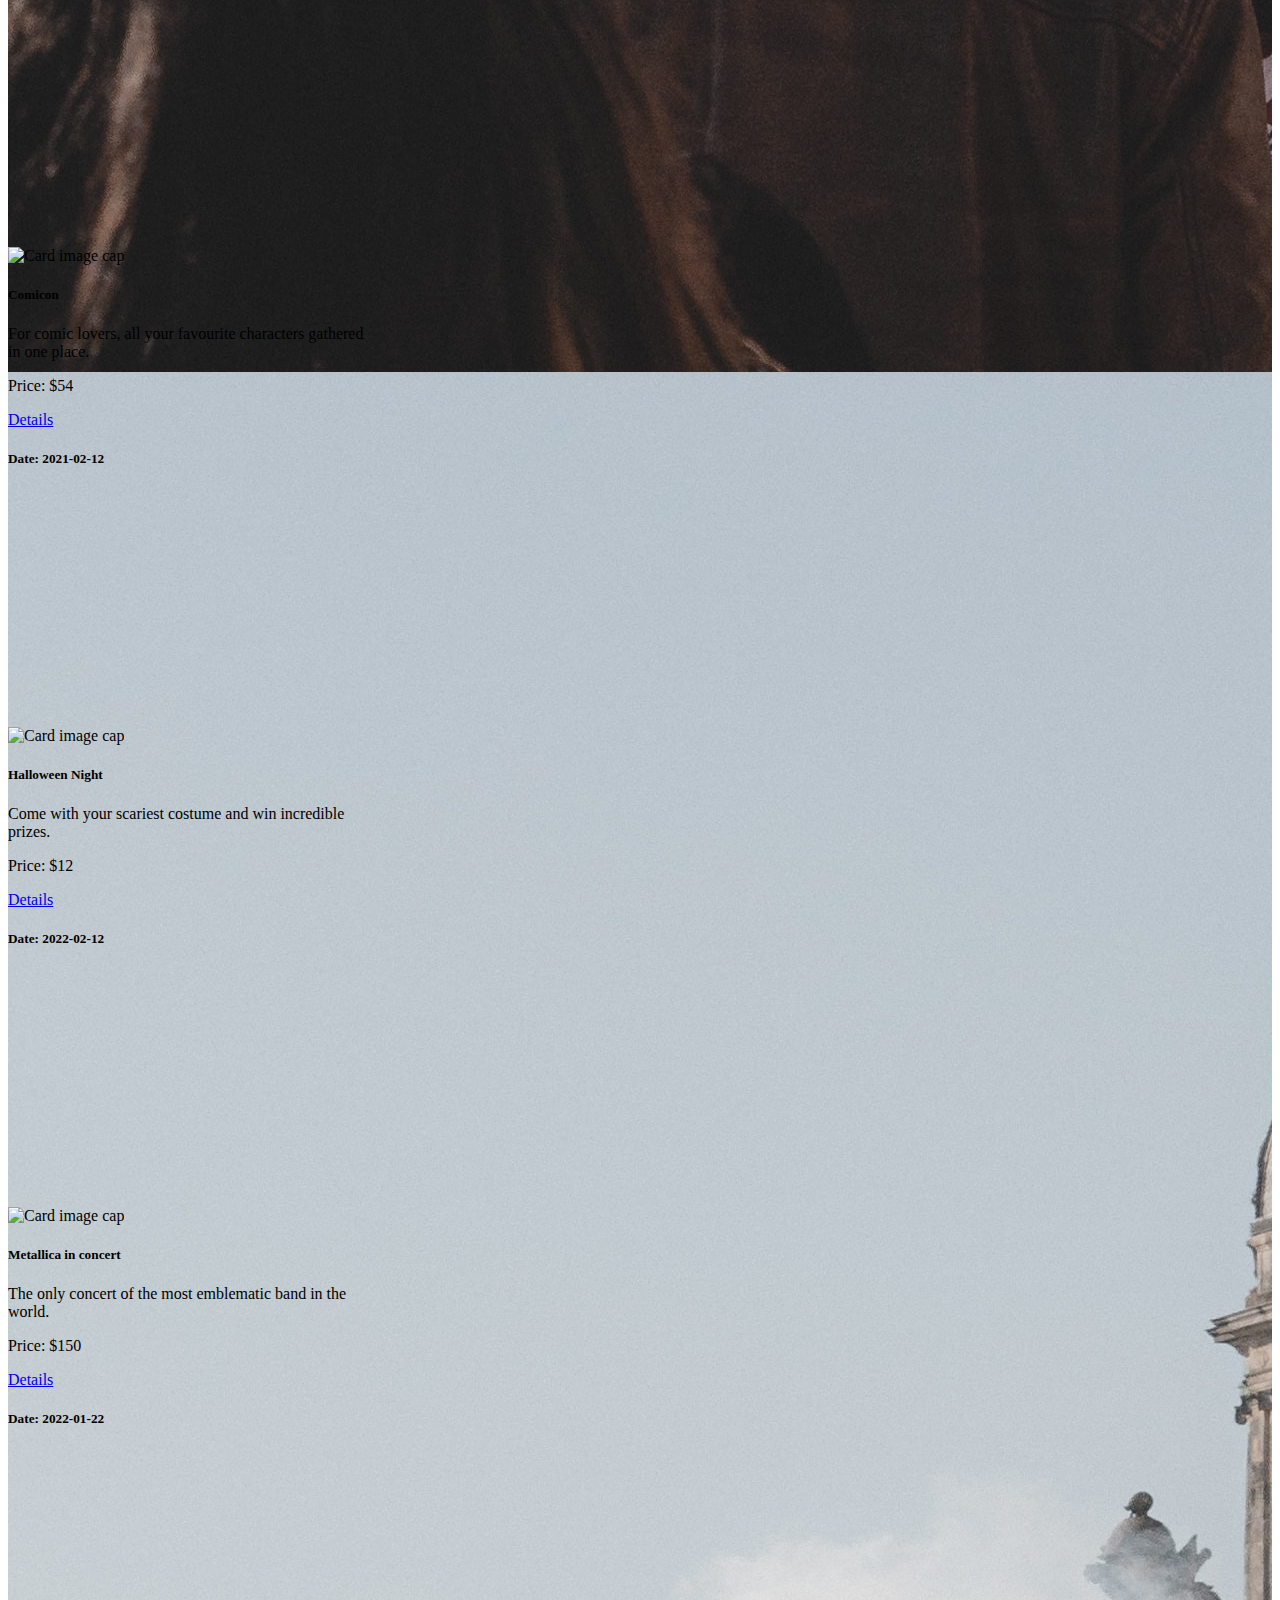
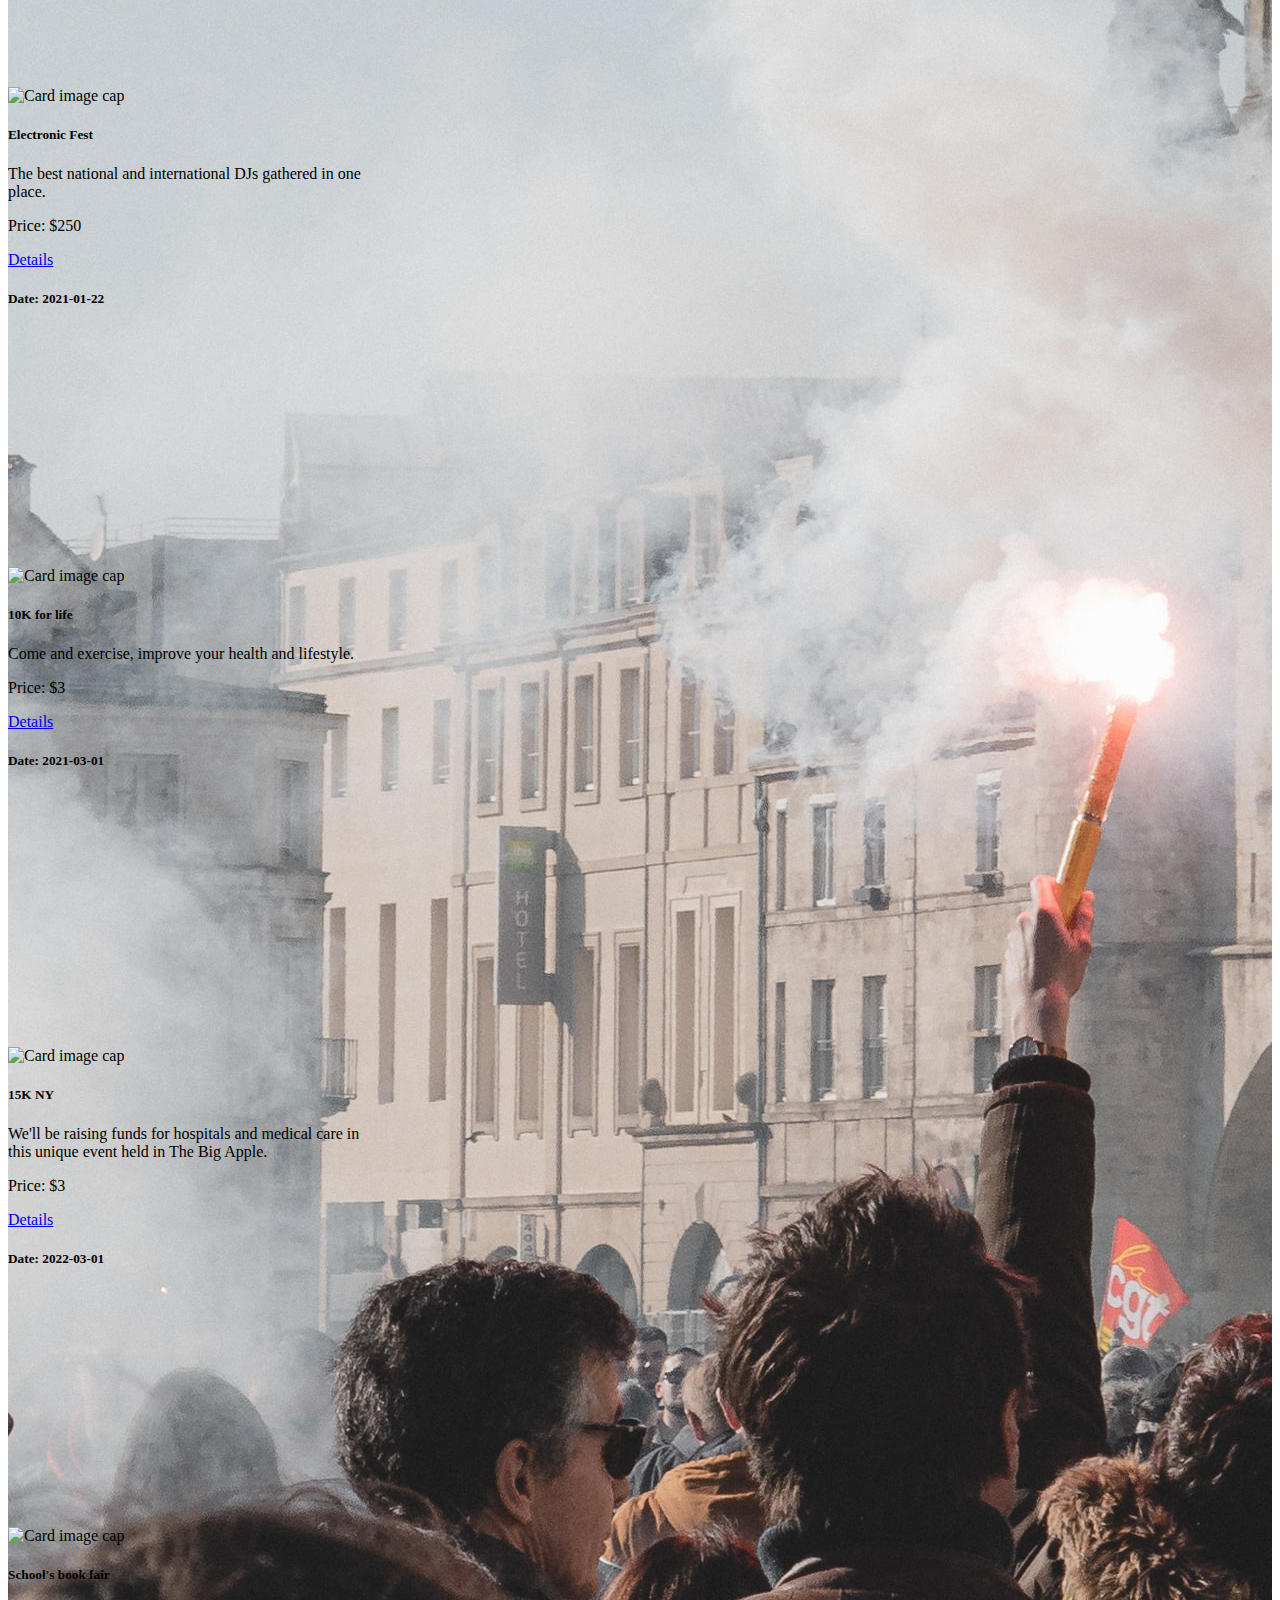
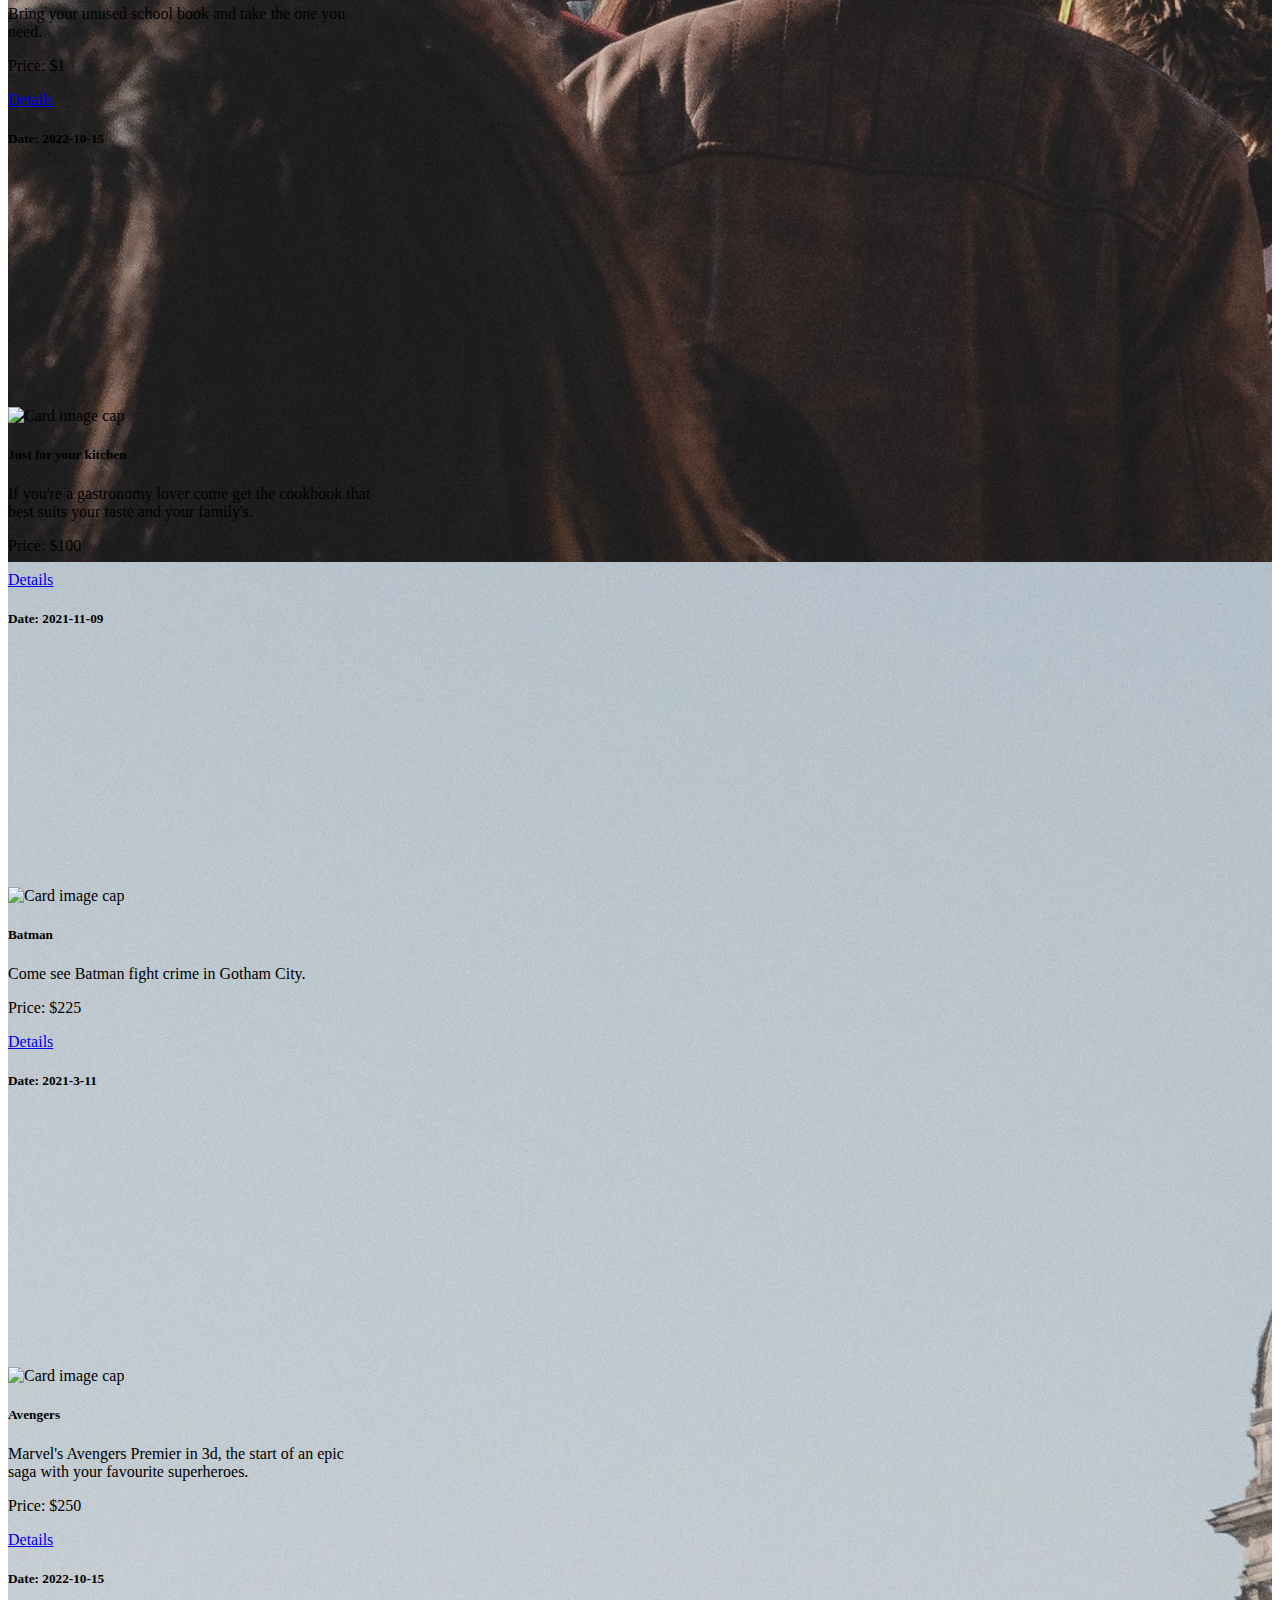
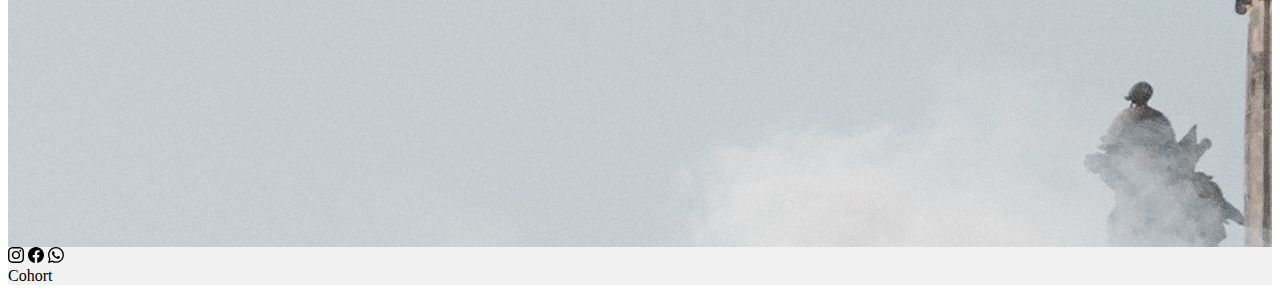
==== commit 011141a3: "some changes in styles" ====
--- a/index.html
+++ b/index.html
@@ -49,13 +49,13 @@
         <div id="carouselExampleControls" class="carousel slide  bg-dark" data-bs-ride="carousel">
             <div class="carousel-inner">
                 <div class="carousel-item active text-center">
-                    <img src="assets/comicEvent.png" class="w-75" alt="">
+                    <img src="../assets/slider1.jpg" class="w-75" alt="">
                 </div>
                 <div class="carousel-item text-center">
-                    <img src="assets/foodEvent.png" alt="" class="w-75">
+                    <img src="../assets/slider2.jpg" alt="" class="w-75">
                 </div>
                 <div class="carousel-item text-center">
-                    <img src="assets/sportsEvent.png" alt="" class="w-75">
+                    <img src="../assets/slider3.jpg" alt="" class="w-75">
                 </div>
             </div>
             <button class="carousel-control-prev" type="button" data-bs-target="#carouselExampleControls"
@@ -86,7 +86,7 @@
                 </button>
             </div>
         </div>
-        <div class="container-fluid d-flex flex-wrap gap-5 justify-content-center align-items-center mb-3 mb-lg-0"
+        <div class="container-fluid d-flex flex-wrap gap-5 justify-content-center mb-3 mb-lg-0"
             style="min-height: 100vh;" id="eventsContainer">
         </div>
     </main>
--- a/styles/style.css
+++ b/styles/style.css
@@ -2,10 +2,7 @@
     background-image: url(../assets/background.jpg);
     min-height: 100vh;
 }
-.carousel{
-    max-height: 40vh;
-}
 .carousel-item>img{
-    max-height: 30vh !important;
+    max-height: 40vh !important;
     object-fit: cover;
 }